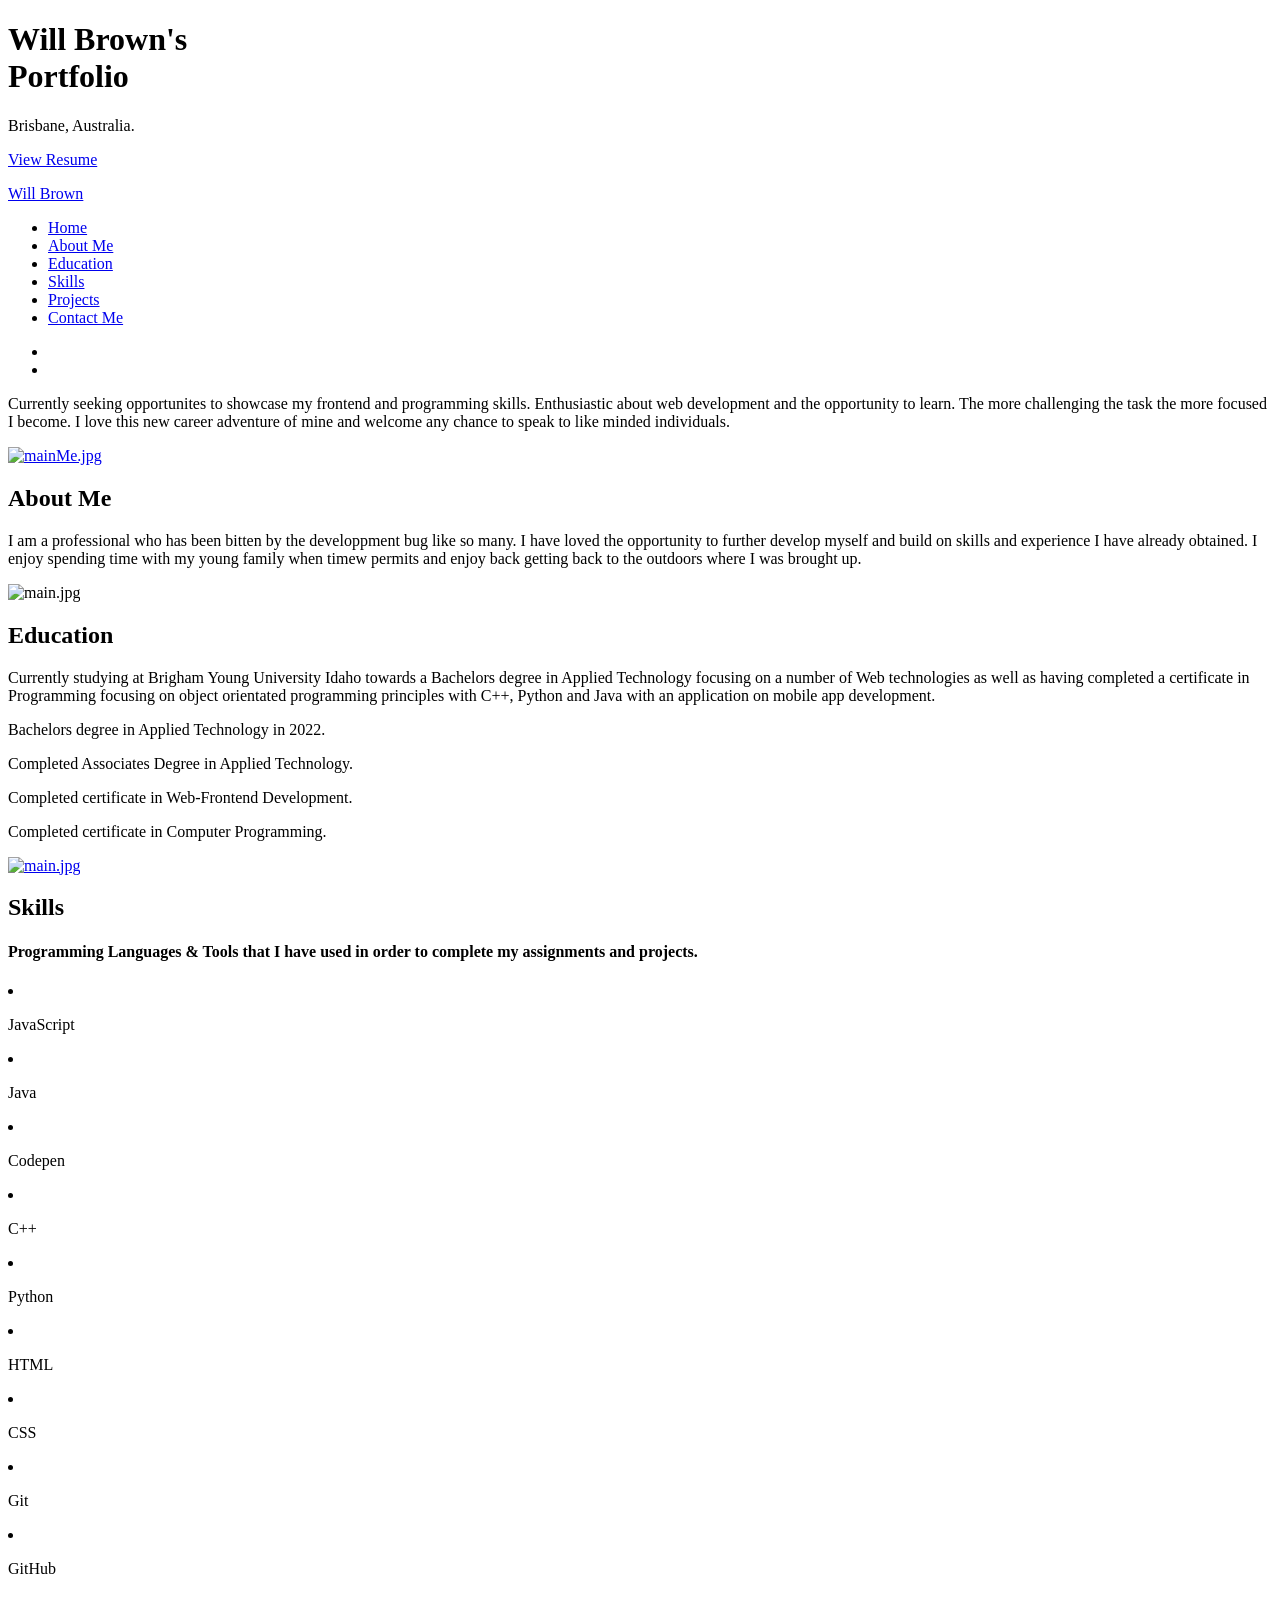
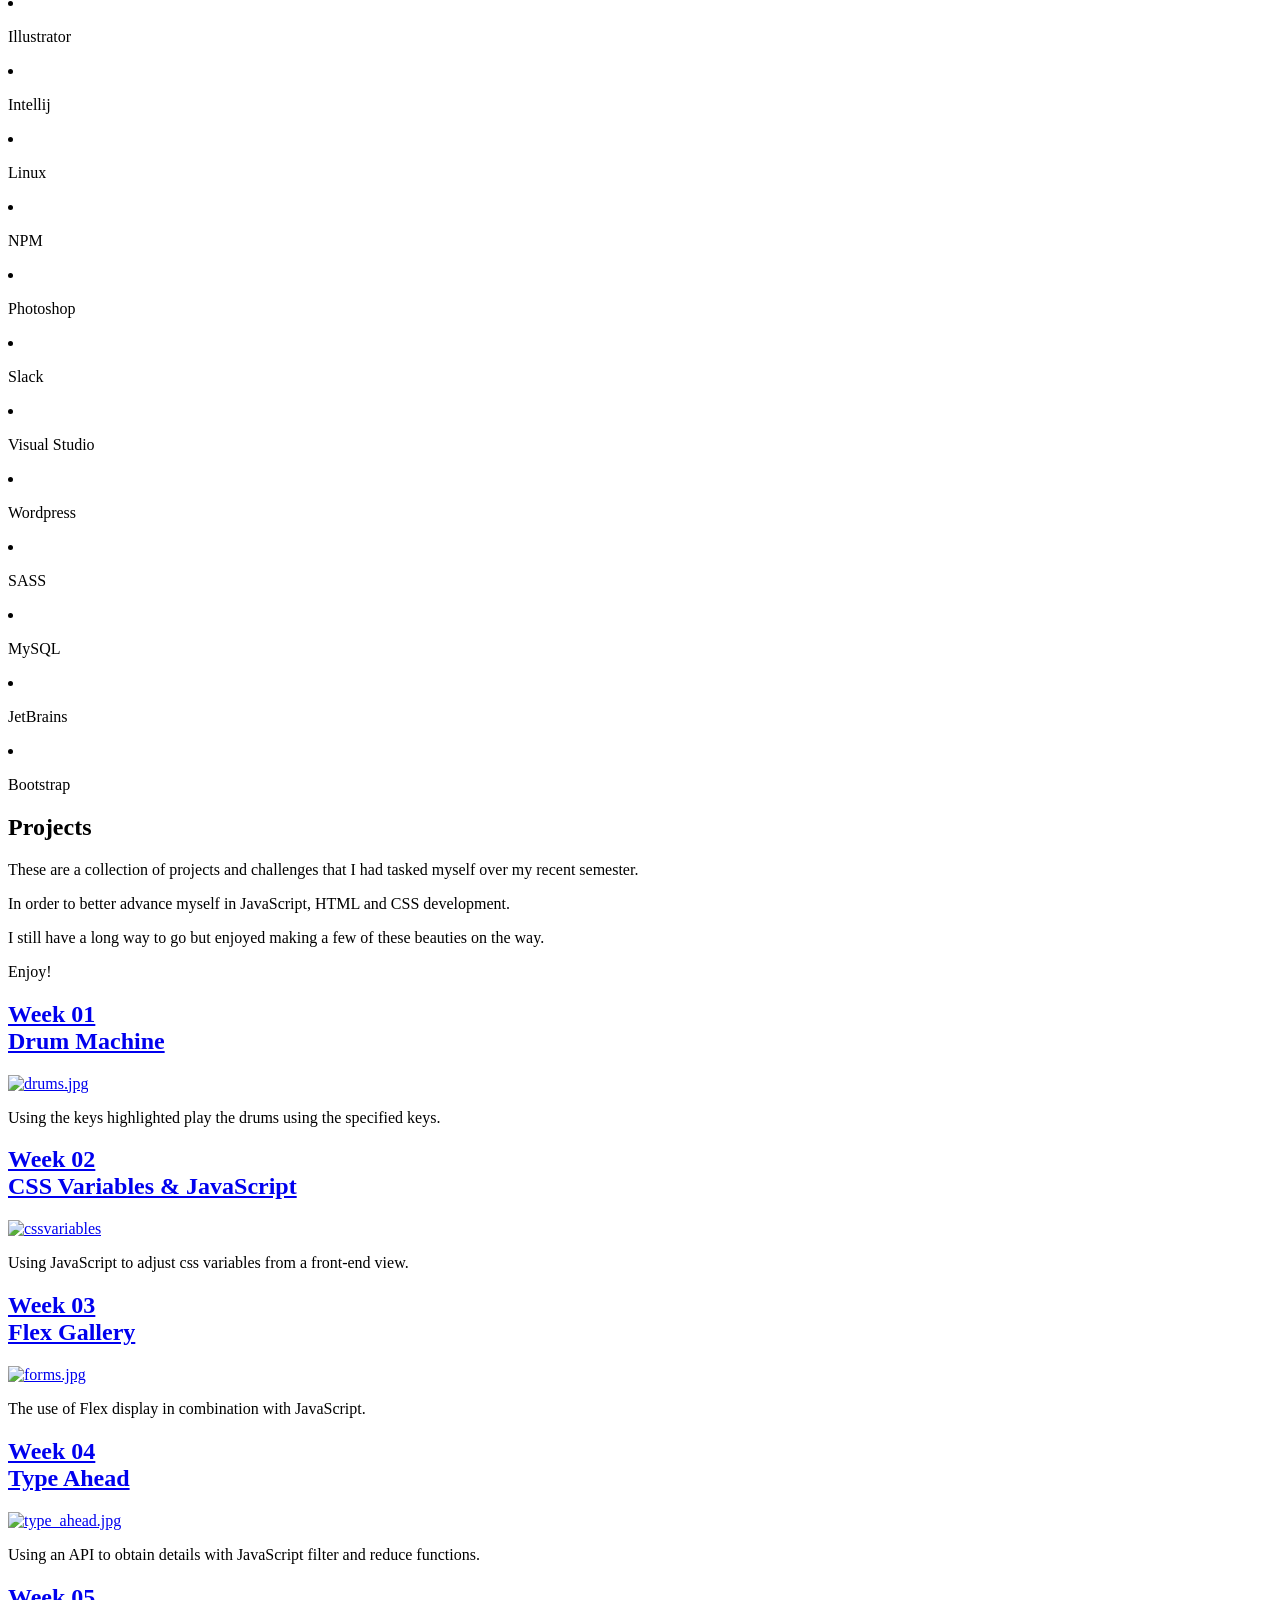
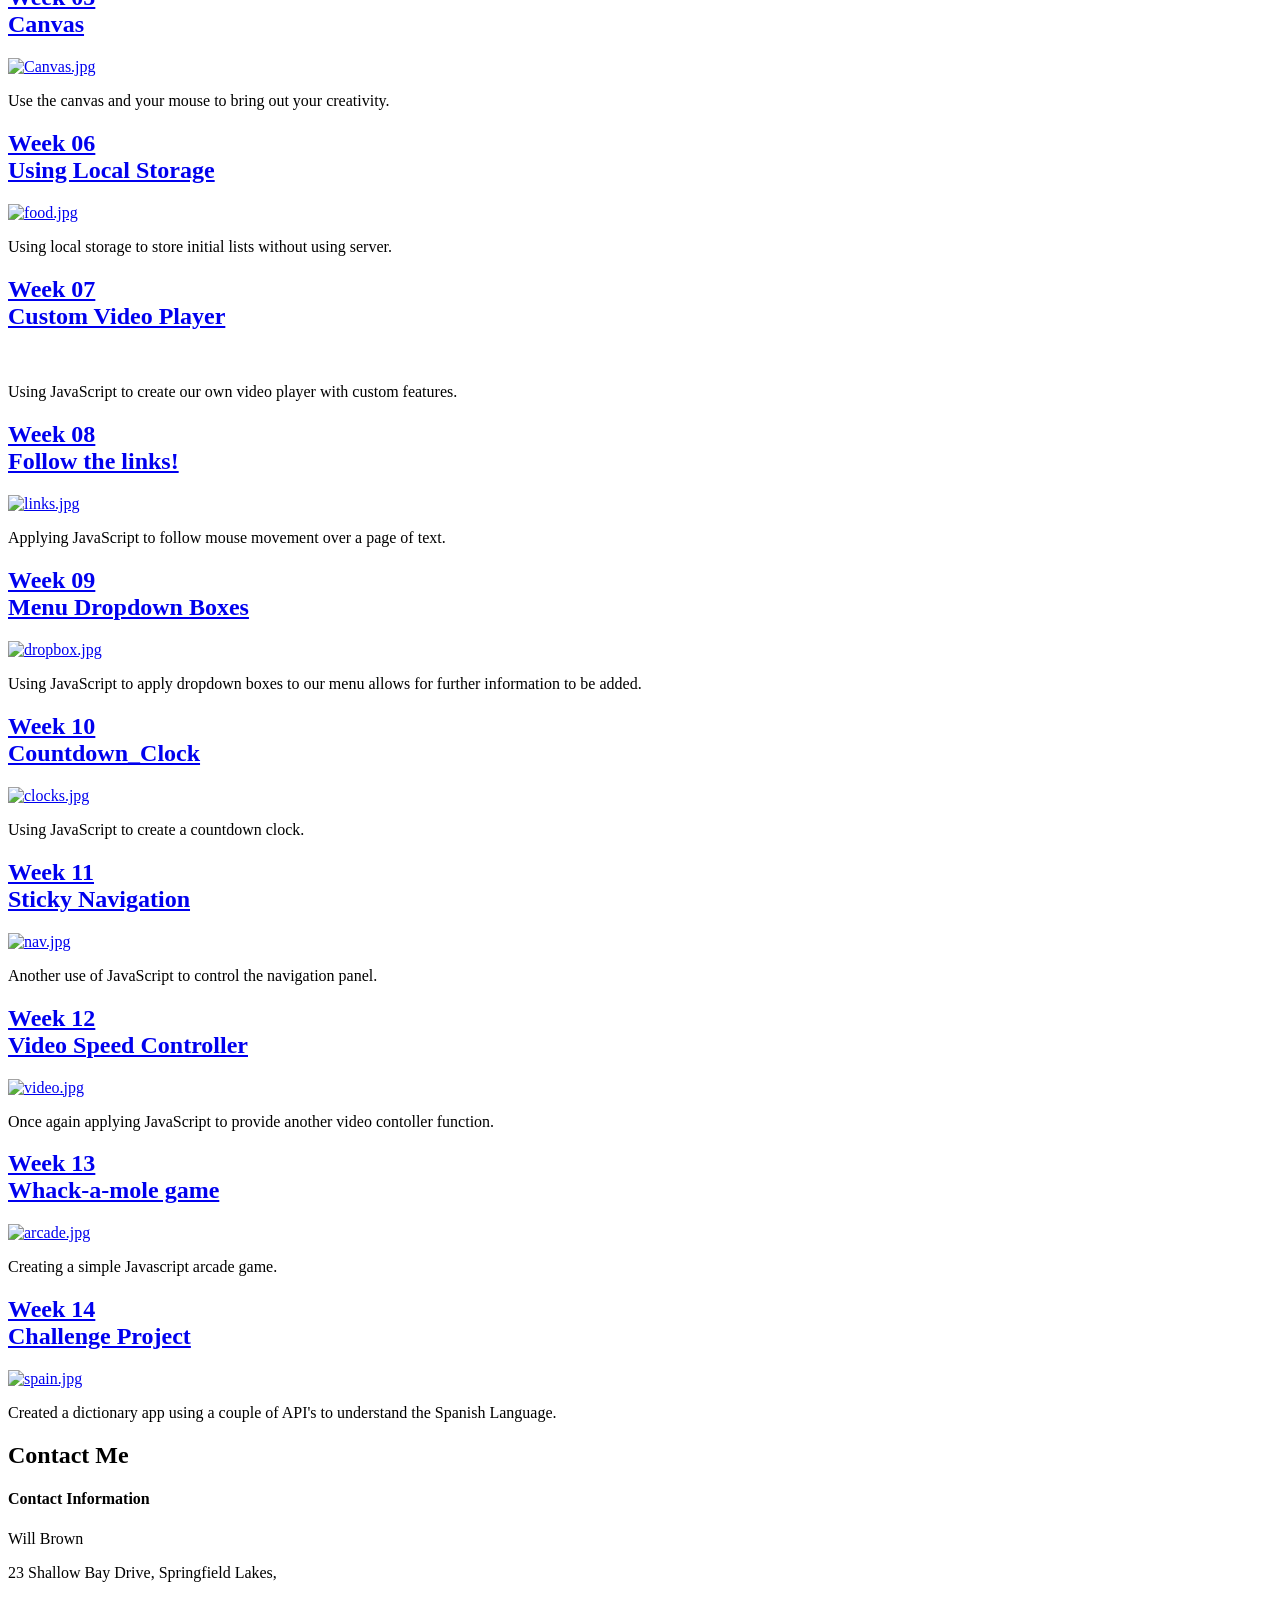
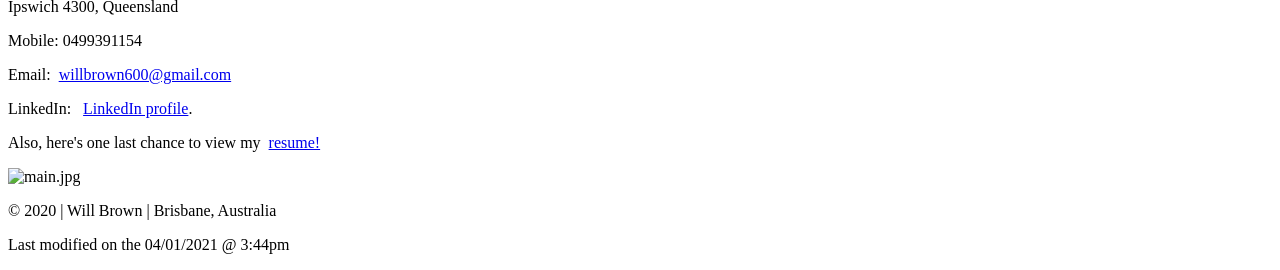
==== index.html @ b80af642 "update" ====
<!DOCTYPE HTML>

<html>

<head>
	<title>Will Brown Porfolio</title>
	<meta charset="utf-8" />
	<meta name="viewport" content="width=device-width, initial-scale=1, user-scalable=no" />
	<link rel="stylesheet" href="assets/css/main.css" />
	<noscript>
		<link rel="stylesheet" href="assets/css/noscript.css" /></noscript>
	<link rel="stylesheet" href="https://cdn.jsdelivr.net/gh/devicons/devicon@master/devicon.min.css">

</head>

<body class="is-preload">

	<!-- Wrapper -->
	<div id="wrapper" class="fade-in">

		<!-- Intro -->
		<div id="intro">
			<h1>Will Brown's<br />
				Portfolio</h1>
			<p>Brisbane, Australia.</p>
			<p><a href="./assets/Will Brown 2020 resume2.docx">View Resume</a></p>
			
		</div>

		<!-- Header -->
		<header id="header">
			<a href="index.html" class="logo">Will Brown</a>
		</header>

		<!-- Nav -->
		<nav id="nav">
			<ul class="links">
				<li class="active"><a href="index.html">Home</a></li>
				<li class="active"><a href="index.html#about_me">About Me</a></li>
				<li class="active"><a href="index.html#education">Education</a></li>
				<li class="active"><a href="index.html#skills">Skills</a></li>
				<li class="active"><a href="index.html#projects">Projects</a></li>
				<li class="active"><a href="index.html#contact_me">Contact Me</a></li>


			</ul>
			<ul class="icons">
				<li><a href="https://www.linkedin.com/in/william-brown-a2186661/" class="devicon-linkedin-plain colored"><span
							class="label"></span></a></li>
				<li><a href="https://github.com/willbrown600" class="devicon-github-original colored"><span
							class="label"></span></a></li>
			</ul>
		</nav>

		<!-- Main -->
		<div id="main">

			<!-- Featured Post -->
			<article class="post featured">
				<header class="major">

					<p>Currently seeking opportunites to showcase my frontend and programming skills.

						Enthusiastic about web development and the opportunity to learn.

						The more challenging the task the more focused I become.
						I love this new career adventure of mine and welcome any chance to speak to like minded
						individuals.</p>
				</header>
				<a href="#" class="image_main"><img src="images/links.jpg" alt="mainMe.jpg" width="100%"
						height="540px" /></a>

			</article>

			<!--Article About Me -->

			<article class="post minor">
				<header class="Aminor">
					<h2><a id="about_me">About Me</a></h2>
					<p>I am a professional who has been bitten by the developpment bug like so many.
						I have loved the opportunity to further develop myself and build on skills and experience I have
						already obtained.
						I enjoy spending time with my young family when timew permits and enjoy back getting back to the
						outdoors where I was brought up.
					</p>
					<span>
						<img src="images/dropdown.JPG" alt="main.jpg" width="300px"
						height="440px" />
					</span>
					
				</header>
				

			</article>



			<!--Education -->

			<article class="post minor">
				<header class="minor">
					<h2><a id="education">Education</a></h2>
					<p>Currently studying at Brigham Young University Idaho towards a Bachelors degree in
						Applied Technology focusing on a number of Web technologies as well as having completed a
						certificate in Programming
						focusing on object orientated programming principles with C++, Python and Java with an
						application on
						mobile app development.

						<p>Bachelors degree in Applied Technology in 2022.</p>
						<p>Completed Associates Degree in Applied Technology. </p>
						<p>Completed certificate in Web-Frontend Development.</p>
						<p>Completed certificate in Computer Programming. </p>

				</header>
				<a href="#"><img src="images/grad.jpg" alt="main.jpg" /></a>

			</article>

			<!--Skills -->

			<article class="post-skills">
				<header class="minor">
					<h2><a id="skills">Skills</a></h2>
					<h4>Programming Languages & Tools that I have used in order to complete my assignments and projects.
					</h4>
				</header>

				<section class="skills-list">

					<li class="skills-list">
						<i class="devicon-javascript-plain colored"></i>
						<p class="skill">JavaScript</p>
					</li>
					<li class="skills-list">
						<i class="devicon-java-plain colored"></i>
						<p class="skill">Java</p>
					</li>
					<li class="skills-list">
						<i class="devicon-codepen-plain colored"></i>
						<p class="skill">Codepen</p>
					</li>
					<li class="skills-list">
						<i class="devicon-cplusplus-plain"></i>
						<p class="skill">C++</p>
					</li>
					<li class="skills-list">
						<i class="devicon-python-plain colored"></i>
						<p class="skill">Python</p>
					</li>
					<li class="skills-list">
						<i class="devicon-html5-plain"></i>
						<p class="skill">HTML</p>
					</li>
					<li class="skills-list">
						<i class="devicon-css3-plain colored"></i>
						<p class="skill">CSS</p>
					</li>
					<li class="skills-list">
						<i class="devicon-git-plain colored"></i>
						<p class="skill">Git</p>
					</li>
					<li class="skills-list">
						<i class="devicon-github-original colored"></i>
						<p class="skill">GitHub</p>
					</li>
					<li class="skills-list">
						<i class="devicon-illustrator-plain colored"></i>
						<p class="skill">Illustrator</p>
					</li>
					<li class="skills-list">
						<i class="devicon-intellij-plain colored"></i>
						<p class="skill">Intellij</p>
					</li>
					<li class="skills-list">
						<i class="devicon-linux-plain colored"></i>
						<p class="skill">Linux</p>
					</li>
					<li class="skills-list">
						<i class="devicon-npm-original-wordmark colored"></i>
						<p class="skill">NPM</p>
					</li>
					<li class="skills-list">
						<i class="devicon-illustrator-plain colored"></i>
						<p class="skill">Photoshop</p>
					</li>
					<li class="skills-list">
						<i class="devicon-visualstudio-plain colored"></i>
						<p class="skill">Slack</p>
					</li>
					<li class="skills-list">
						<i class="devicon-slack-plain colored"></i>
						<p class="skill">Visual Studio</p>
					</li>
					<li class="skills-list">
						<i class="devicon-wordpress-plain colored"></i>
						<p class="skill">Wordpress</p>
					</li>
					<li class="skills-list">
						<i class="devicon-sass-original colored"></i>
						<p class="skill">SASS</p>
					</li>
					<li class="skills-list">
						<i class="devicon-mysql-plain colored"></i>
						<p class="skill">MySQL</p>
					</li>
					<li class="skills-list">
						<i class="devicon-jetbrains-plain colored"></i>
						<p class="skill">JetBrains</p>
					</li>
					<li class="skills-list">
						<i class="devicon-bootstrap-plain colored"></i>
						<p class="skill">Bootstrap</p>
					</li>

				</section>


			</article>


			<!--Projects -->

			<article class="post_minor">
				<header class="minor">
					<h2><a id="projects">Projects</a></h2>
					<p>These are a collection of projects and challenges that I had tasked myself over my recent
						semester. <br>
						<p>In order to better advance myself in JavaScript, HTML and CSS development. </p>
						<p>I still have a long way to go but enjoyed making a few of these beauties on the way.</p>
						<p> Enjoy! </p>
				</header>


			</article>
			<section class="posts">
				<article>
					<header>
						<h2><a href="./Web_work/TeamActivity09/drums.html">Week 01<br />
								Drum Machine</a></h2>
					</header>
					<a href="/TeamActivity09/drums.html" class="image fit"><img src="images/drums.jpg"
							alt="drums.jpg" /></a>
					<p>Using the keys highlighted play the drums using the specified keys.</p>

				</article>

				<article>
					<header>
						<h2><a href="./Week02/cssvariables.html">Week 02<br />
								CSS Variables & JavaScript</a></h2>
					</header>
					<a href="./Week02/cssvariables.html" class="image fit"><img src="images/Css_Variables.jpg"
							alt="cssvariables" height="400px" /></a>
					<p>Using JavaScript to adjust css variables from a front-end view.</p>

				</article>

				<article>
					<header>

						<h2><a href="./Week03/flex-gallery/flex_gallery.html">Week 03<br />
								Flex Gallery</a></h2>
					</header>
					<a href="./Week03/flex-gallery/flex_gallery.html" class="image fit"><img src="images/forms.jpg"
							alt="forms.jpg" /></a>
					<p>The use of Flex display in combination with JavaScript.</p>

				</article>

				<article>
					<header>

						<h2><a href="./Week04/Ajax_Type_Ahead/Ajax_type_ahead.html">Week 04<br />
								Type Ahead</a></h2>
					</header>
					<a href="./Week04/Ajax_Type_Ahead/Ajax_type_ahead.html" class="image fit"><img
							src="images/type_ahead.jpg" alt="type_ahead.jpg" /></a>
					<p>Using an API to obtain details with JavaScript filter and reduce functions.</p>

				</article>

				<article>
					<header>

						<h2><a href="./Week05/canvas/canvas.html">Week 05<br />
								Canvas</a></h2>
					</header>
					<a href="./Week05/canvas/canvas.html" class="image fit"><img src="images/Canvas.jpg"
							alt="Canvas.jpg" height="400px" /></a>
					<p>Use the canvas and your mouse to bring out your creativity.</p>

				</article>

				<article>
					<header>

						<h2><a href="./Week06/LocalStorage/index.html">Week 06<br />
								Using Local Storage</a></h2>
					</header>
					<a href="./Week06/LocalStorage/index.html" class="image fit"><img src="images/food.jpg"
							alt="food.jpg" /></a>
					<p>Using local storage to store initial lists without using server.</p>

				</article>

				<article>
					<header>

						<h2><a href="./Week07/Custom_video_html_player/Custom_video_player.html">Week 07<br />
								Custom Video Player</a></h2>
					</header>
					<a href="./Week07/Custom_video_html_player/Custom_video_player.html" class="image fit"><img
							src="images/video_player.jpg" alt="" /></a>
					<p>Using JavaScript to create our own video player with custom features.</p>

				</article>

				<article>
					<header>

						<h2><a href="./Week08a/Follow_links/index.html">Week 08<br />
								Follow the links!</a></h2>
					</header>
					<a href="./Week08a/Follow_links/index.html" class="image fit"><img src="images/links.jpg"
							alt="links.jpg" /></a>
					<p>Applying JavaScript to follow mouse movement over a page of text.</p>

				</article>

				<article>
					<header>

						<h2><a href="./Week09/Stripe_dropdown/index.html">Week 09<br />
								Menu Dropdown Boxes</a></h2>
					</header>
					<a href="./Week09/Stripe_dropdown/index.html" class="image fit"><img src="images/dropbox.jpg"
							alt="dropbox.jpg" height="400px" /></a>
					<p>Using JavaScript to apply dropdown boxes to our menu allows for further information to be added.
					</p>

				</article>

				<article>
					<header>

						<h2><a href="./Week10/Countdown_Clock/index.html">Week 10<br />
								Countdown_Clock</a></h2>
					</header>
					<a href="./Week10/Countdown_Clock/index.html" class="image fit"><img src="images/clocks.jpg"
							alt="clocks.jpg" height="400px" /></a>
					<p>Using JavaScript to create a countdown clock.</p>

				</article>

				<article>
					<header>

						<h2><a href="./Week10/Sticky_Nav/Sticky.html">Week 11<br />
								Sticky Navigation</a></h2>
					</header>
					<a href="./Week10/Sticky_Nav/Sticky.html" class="image fit"><img src="images/nav.jpg" alt="nav.jpg"
							height="400px" /></a>
					<p>Another use of JavaScript to control the navigation panel.</p>

				</article>

				<article>
					<header>

						<h2><a href="./Week10/Video_Speed_Controller/index.html">Week 12<br />
								Video Speed Controller</a></h2>
					</header>
					<a href="./Week10/Video_Speed_Controller/index.html" class="image fit"><img src="images/video.jpg"
							alt="video.jpg" height="400px" /></a>
					<p>Once again applying JavaScript to provide another video contoller function.</p>

				</article>

				<article>
					<header>

						<h2><a href="./Week10/Whack-A-Mole_game/index.html">Week 13<br />
								Whack-a-mole game</a></h2>
					</header>
					<a href="./Week10/Whack-A-Mole_game/index.html" class="image fit"><img src="images/arcade.jpg"
							alt="arcade.jpg" /></a>
					<p>Creating a simple Javascript arcade game.</p>

				</article>

				<article>
					<header>

						<h2><a href="./Block2Challenge/index.html">Week 14<br />
								Challenge Project</a></h2>
					</header>
					<a href="./Block2Challenge/" class="image fit"><img src="images/spain.jpg" alt="spain.jpg"
							height='400px' /></a>
					<p>Created a dictionary app using a couple of API's to understand the Spanish Language.</p>

				</article>
			</section>

			<!--Contact Me -->

			<article class="post minor">
				<header class="minor">
					<h2><a id="contact_me">Contact Me</a></h2>
					
					<h4>Contact Information</h4>
					<p>Will Brown</p>
					<p>23 Shallow Bay Drive, Springfield Lakes,</p>
					<p>Ipswich 4300, Queensland</p>
					<p>Mobile: 0499391154</p>
					<p>Email: &nbsp;<a href="willbrown600@gmail.com" class="elinks">willbrown600@gmail.com</a> </p>
					<p>LinkedIn: &nbsp; <a href="https://www.linkedin.com/in/william-brown-a2186661/" class="elinks">
							LinkedIn profile</a>.</p>
					
					<p> Also, here's one last chance to view my &nbsp<a href="./assets/Will Brown 2020 resume2.docx" class="elinks">resume!</a> </p>
				</header>
				<img src="./images/Screenshot_2021-01-02 Google Maps.png" width="400px" alt="main.jpg" /></a>

			</article>

		</div>

		<!-- Footer -->
		<footer id="footer">

			<p>&copy; 2020 | Will Brown | Brisbane, Australia
				<br>
			<p>Last modified on the 04/01/2021 @ 3:44pm</p>

		</footer>


	</div>

	<!-- Scripts -->
	<script src="assets/js/jquery.min.js"></script>
	<script src="assets/js/jquery.scrollex.min.js"></script>
	<script src="assets/js/jquery.scrolly.min.js"></script>
	<script src="assets/js/browser.min.js"></script>
	<script src="assets/js/breakpoints.min.js"></script>
	<script src="assets/js/util.js"></script>
	<script src="assets/js/main.js"></script>
	<script src="/assets/js/dropdownBoxes.js"></script>

</body>

</html>
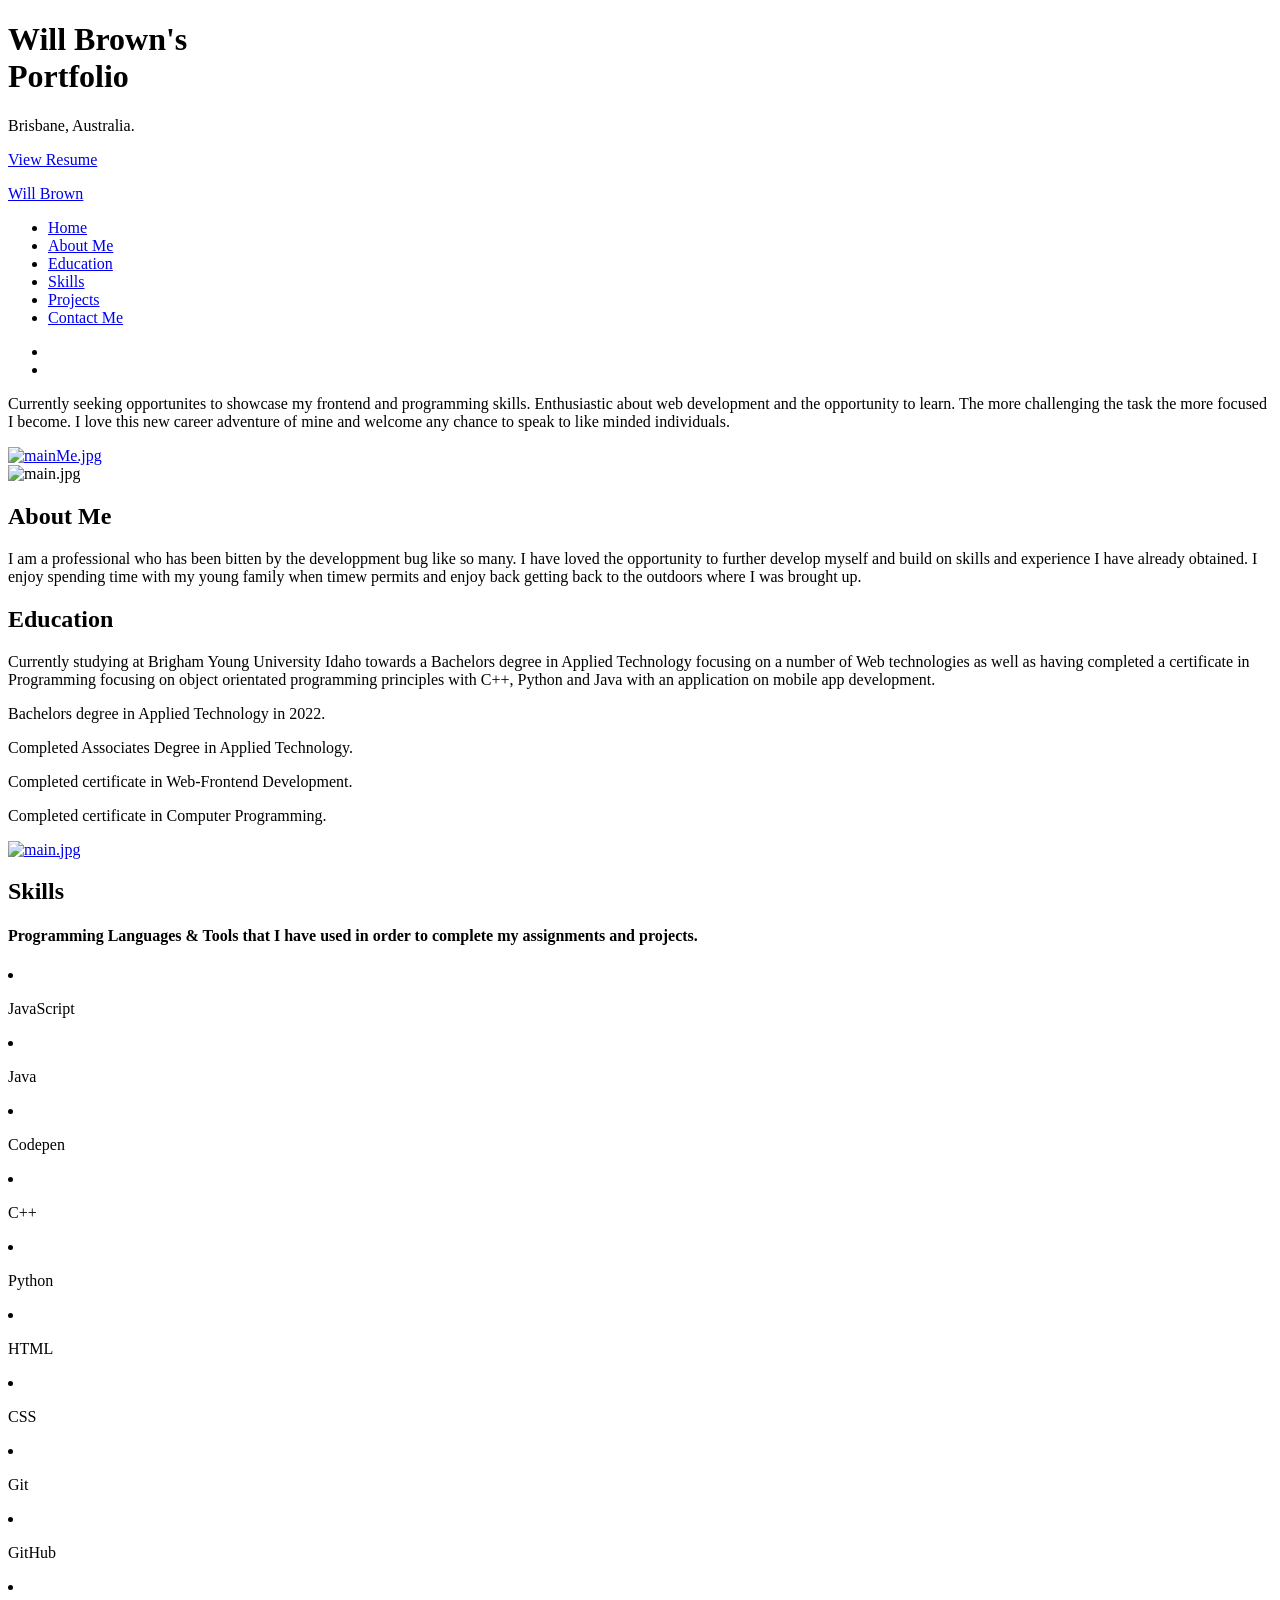
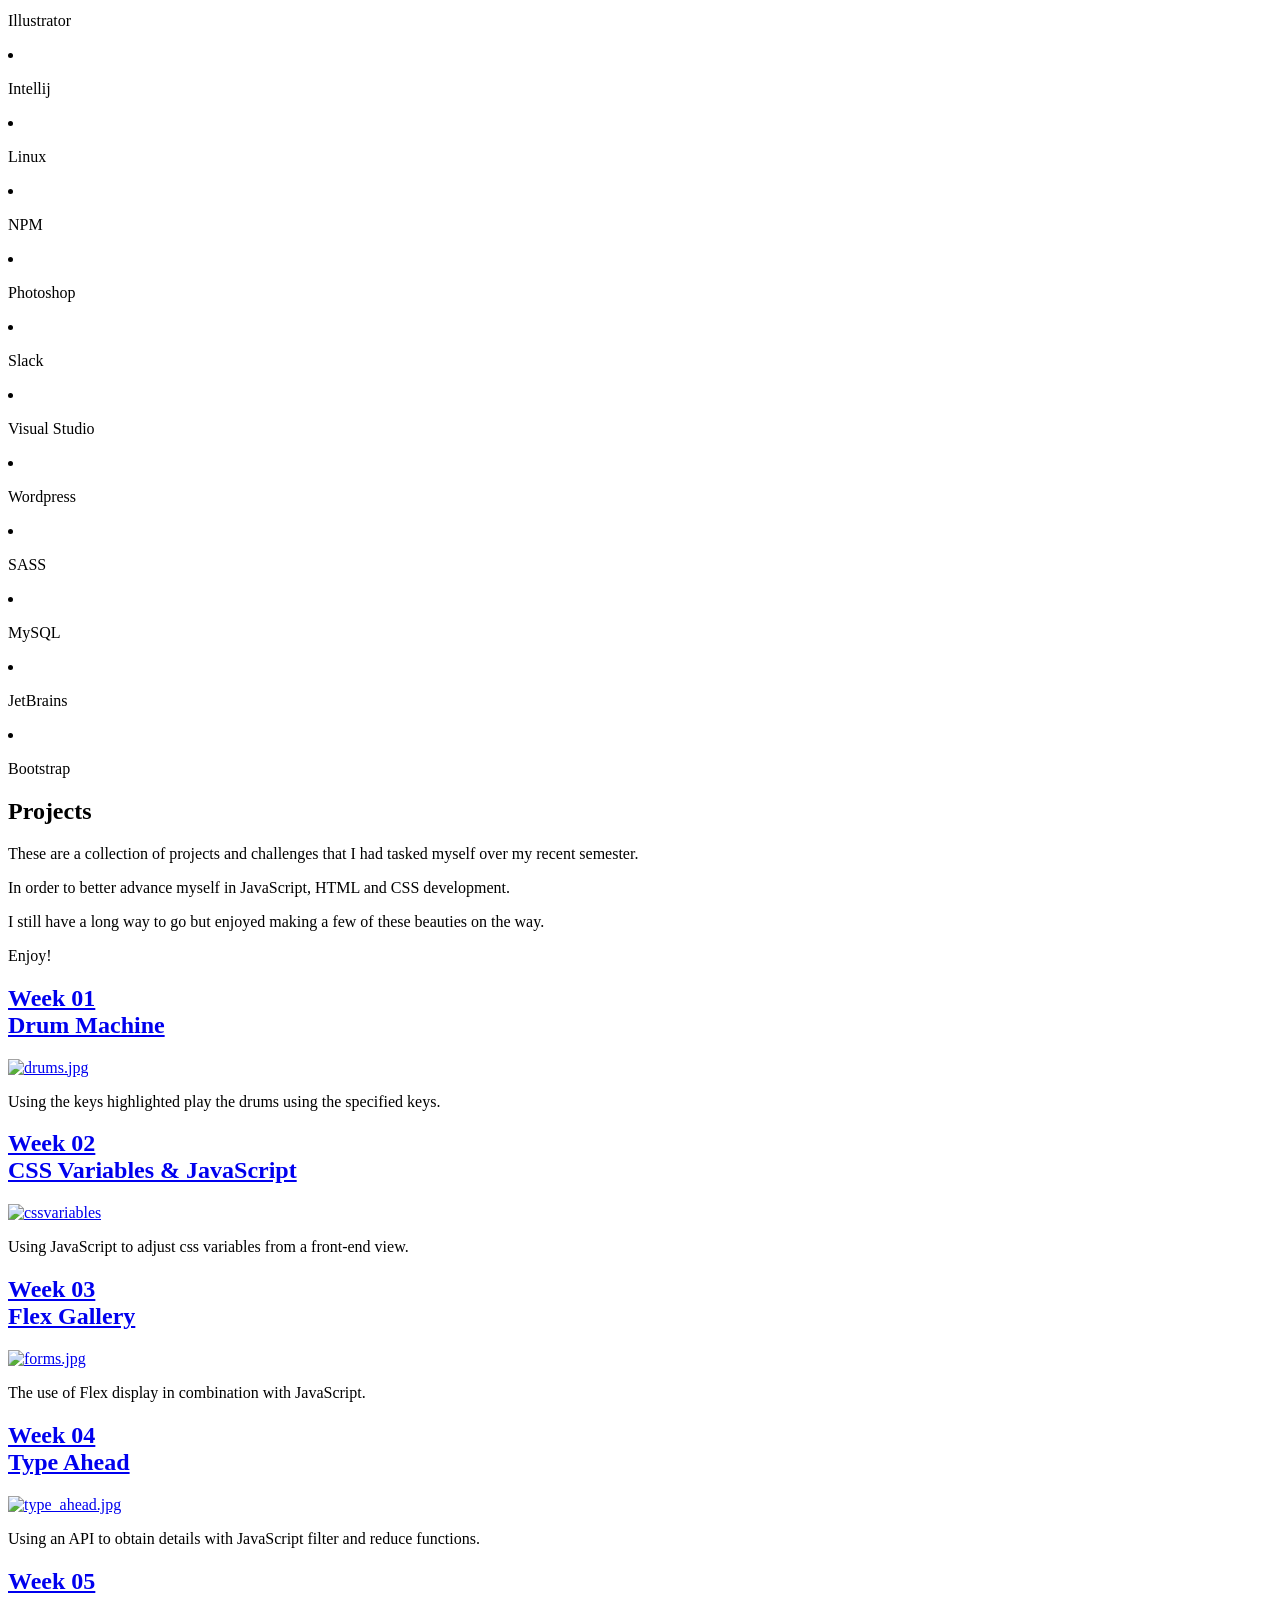
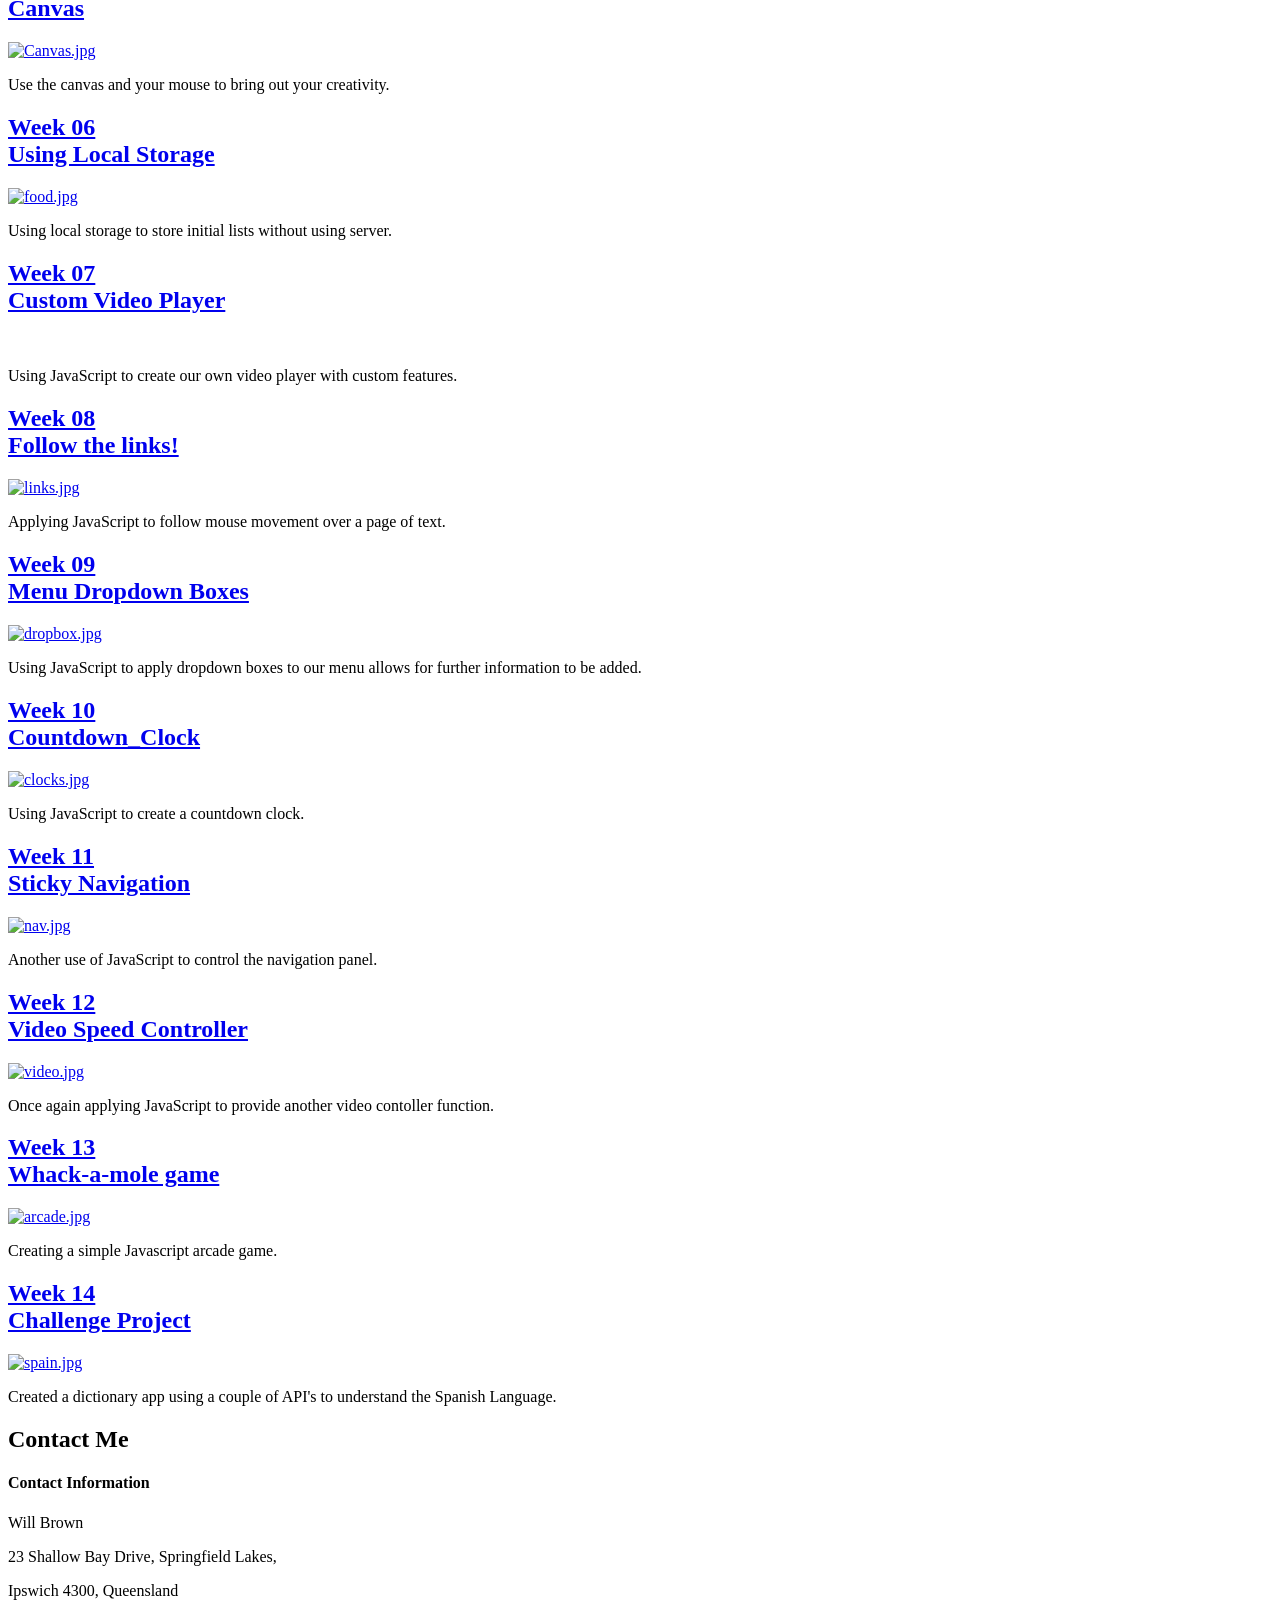
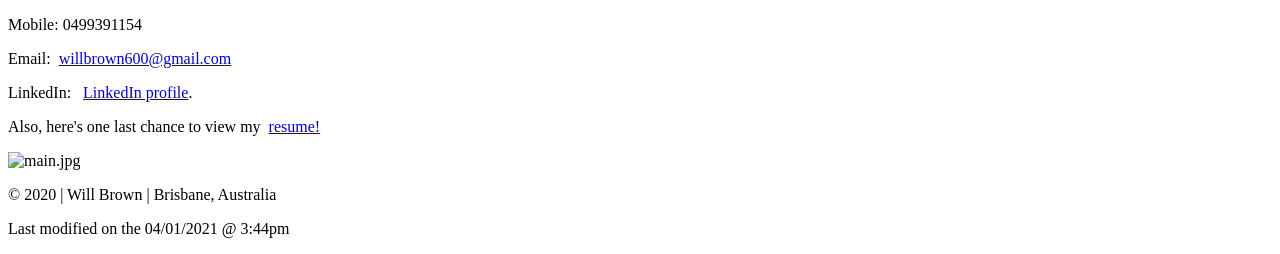
==== commit 0d3a73ae: "update" ====
--- a/index.html
+++ b/index.html
@@ -76,6 +76,10 @@
 
 			<article class="post minor">
 				<header class="Aminor">
+					<span>
+						<img src="images/dropdown.JPG" alt="main.jpg" width="300px"
+						height="440px" />
+					</span>
 					<h2><a id="about_me">About Me</a></h2>
 					<p>I am a professional who has been bitten by the developpment bug like so many.
 						I have loved the opportunity to further develop myself and build on skills and experience I have
@@ -83,10 +87,7 @@
 						I enjoy spending time with my young family when timew permits and enjoy back getting back to the
 						outdoors where I was brought up.
 					</p>
-					<span>
-						<img src="images/dropdown.JPG" alt="main.jpg" width="300px"
-						height="440px" />
-					</span>
+					
 					
 				</header>
 				
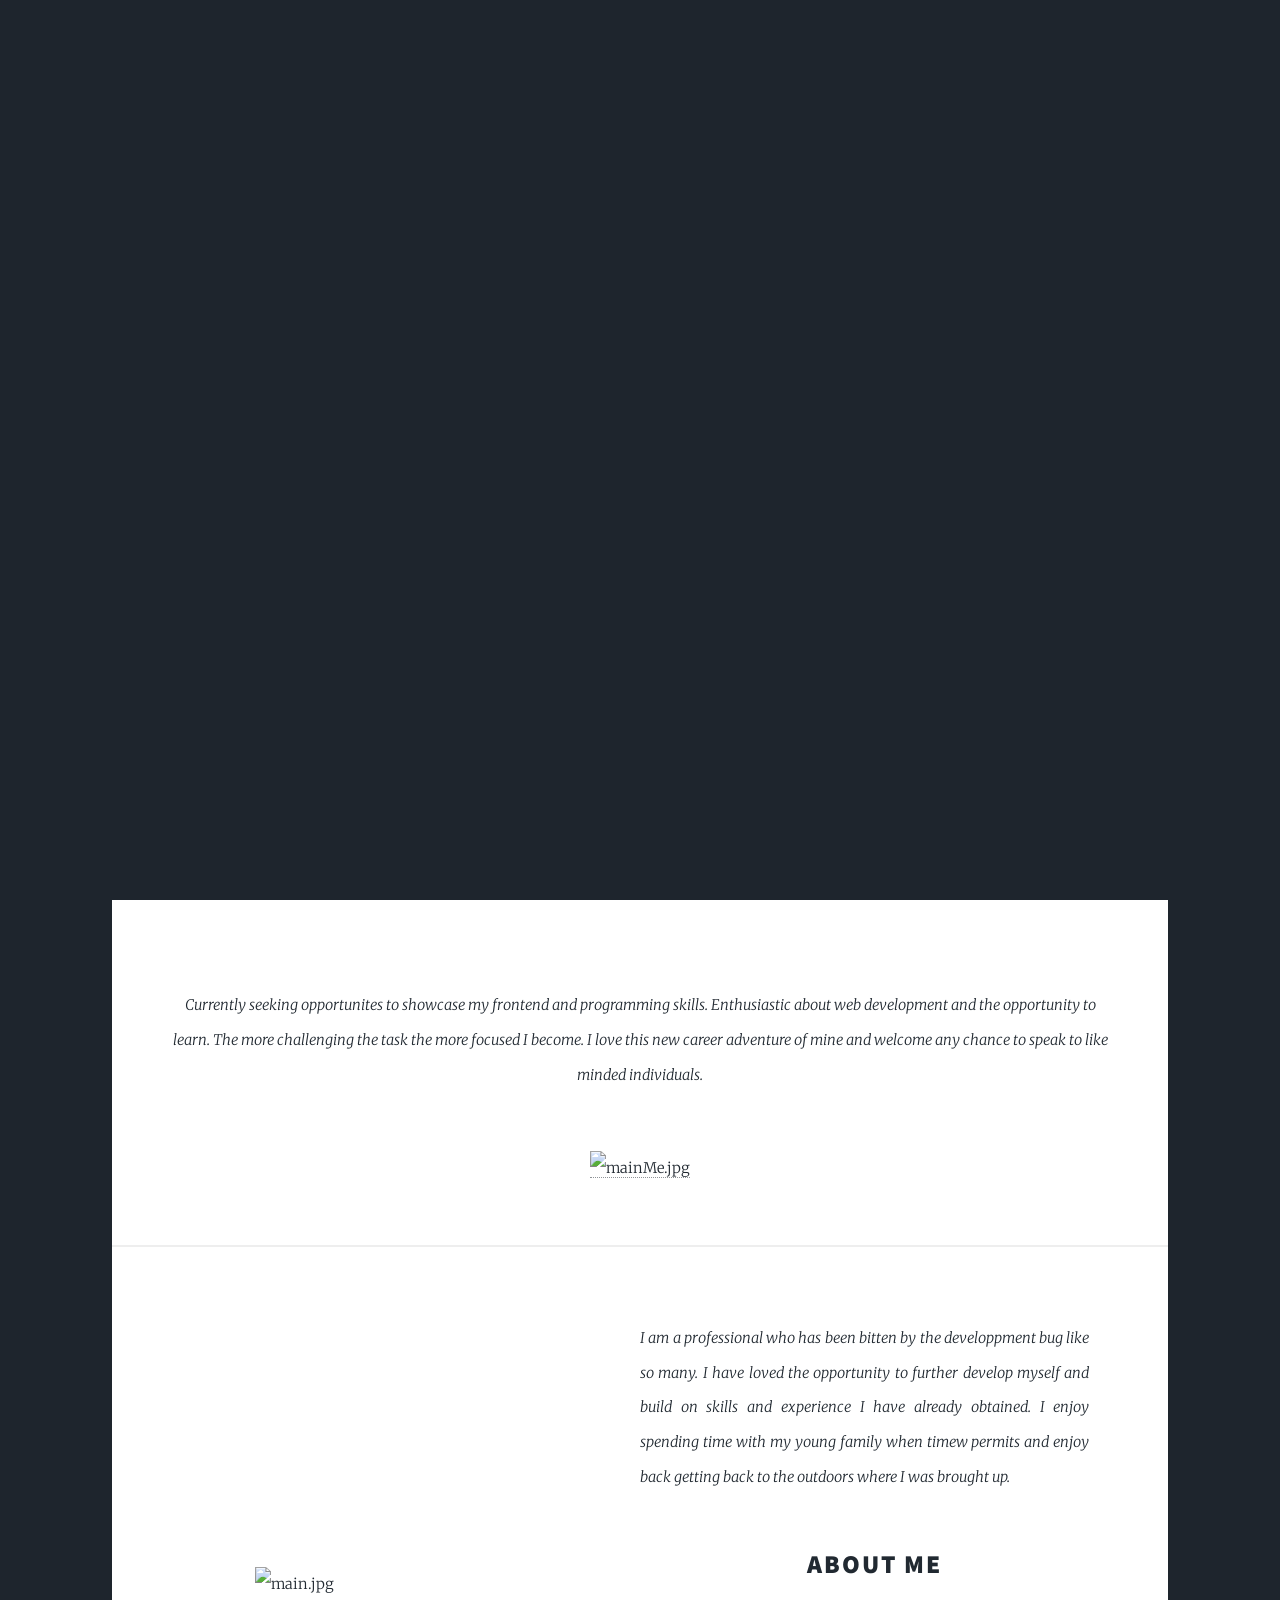
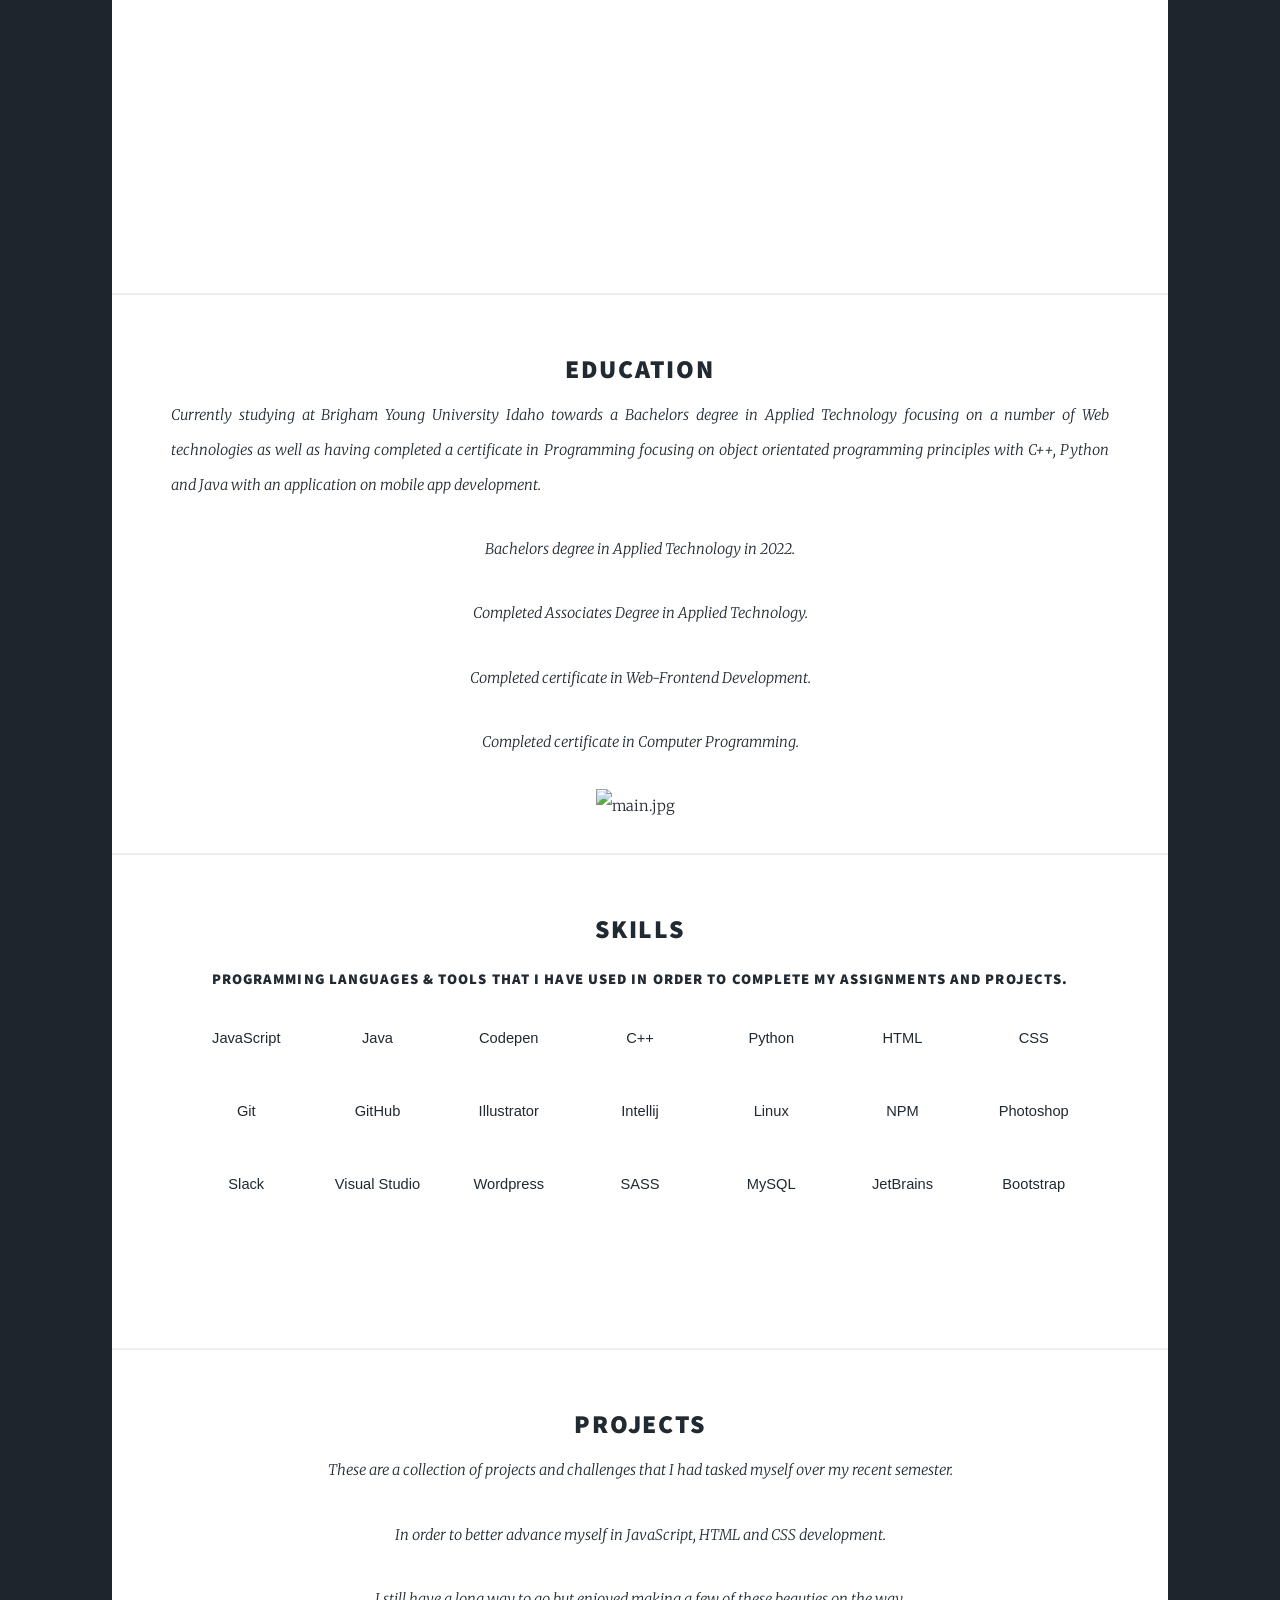
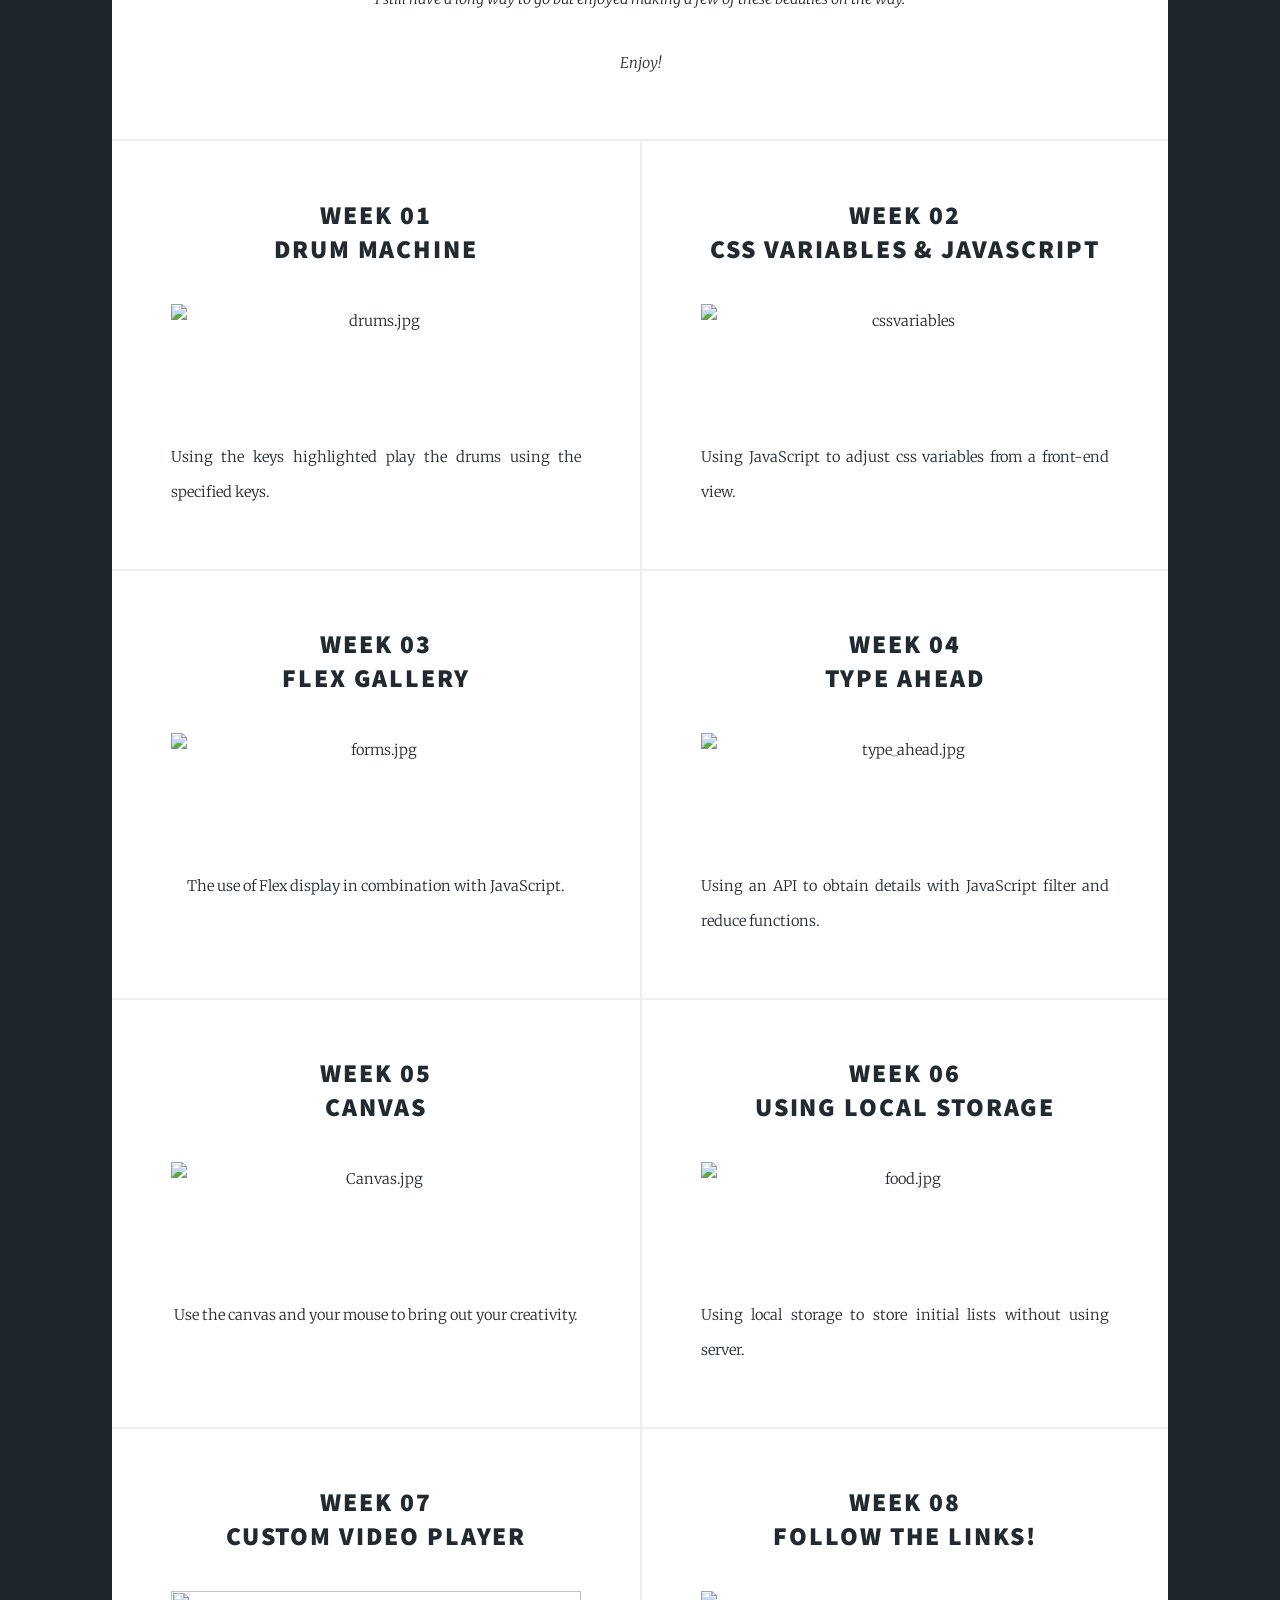
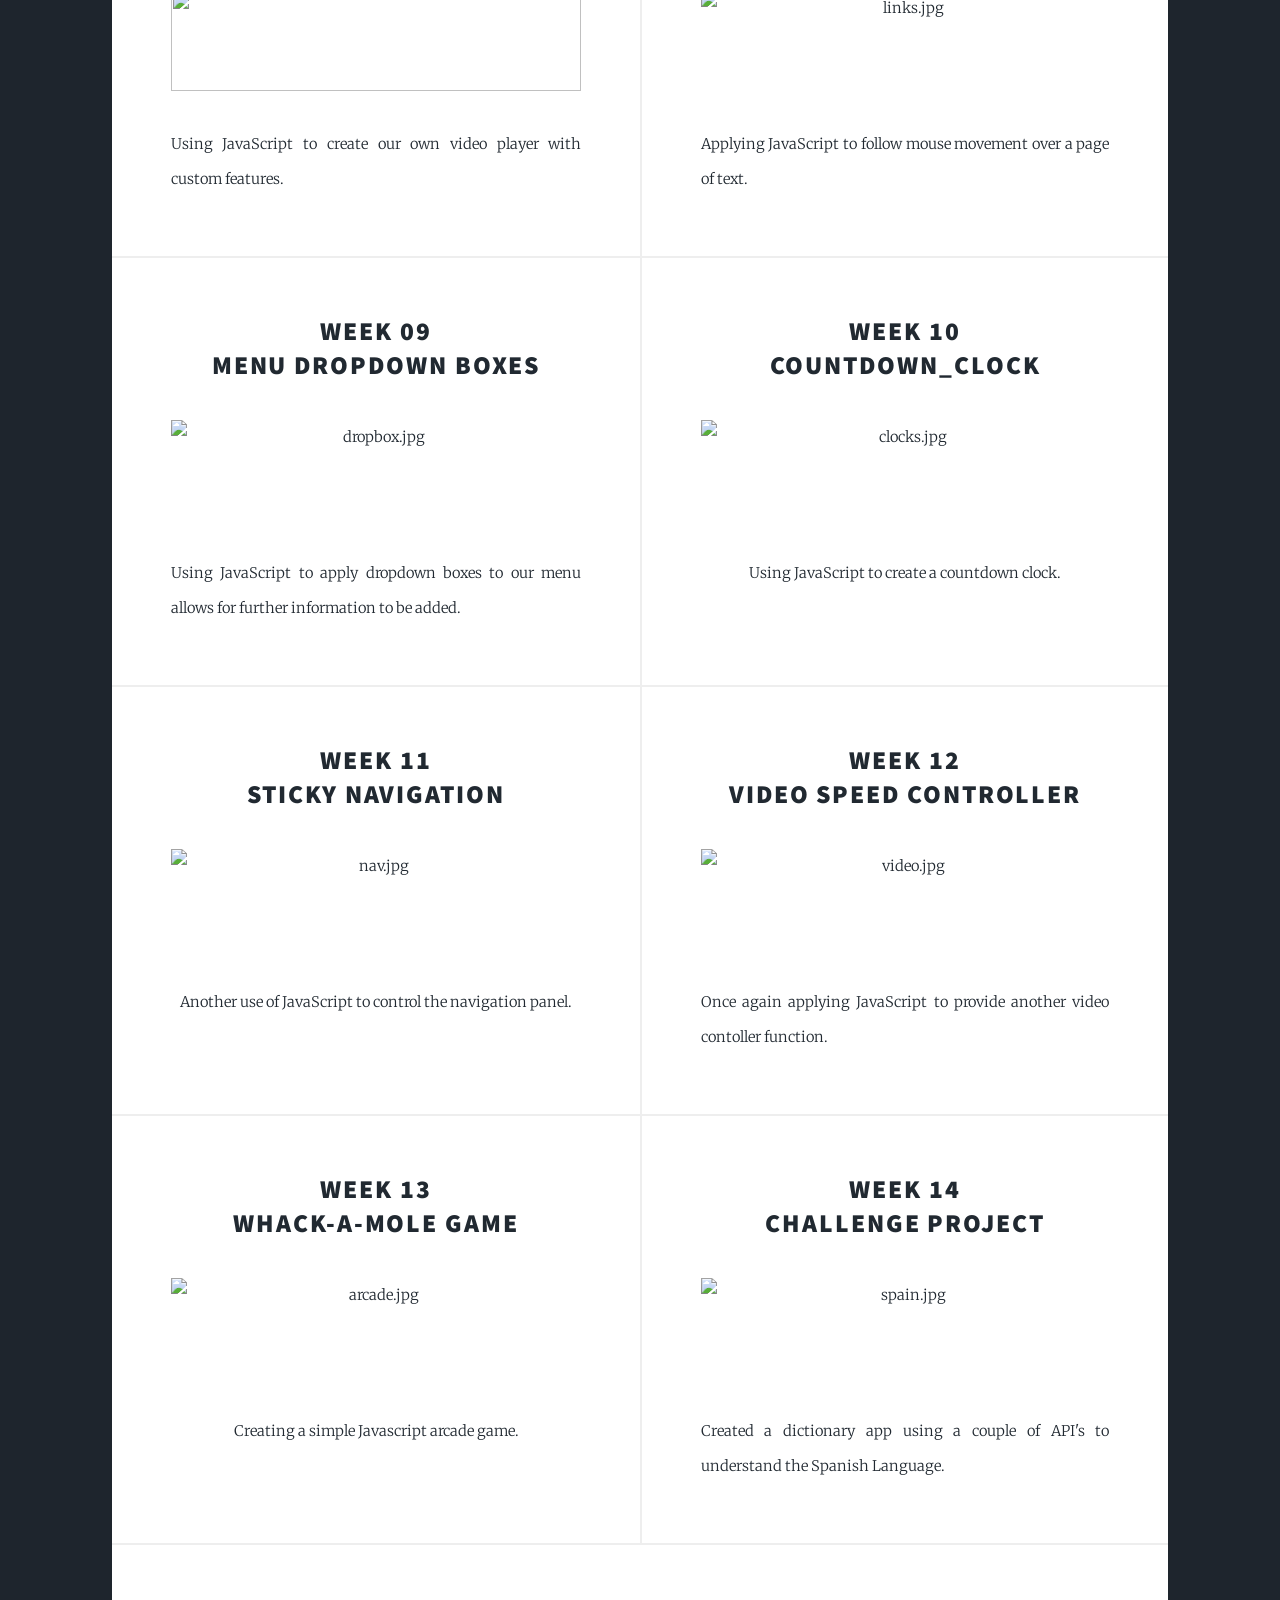
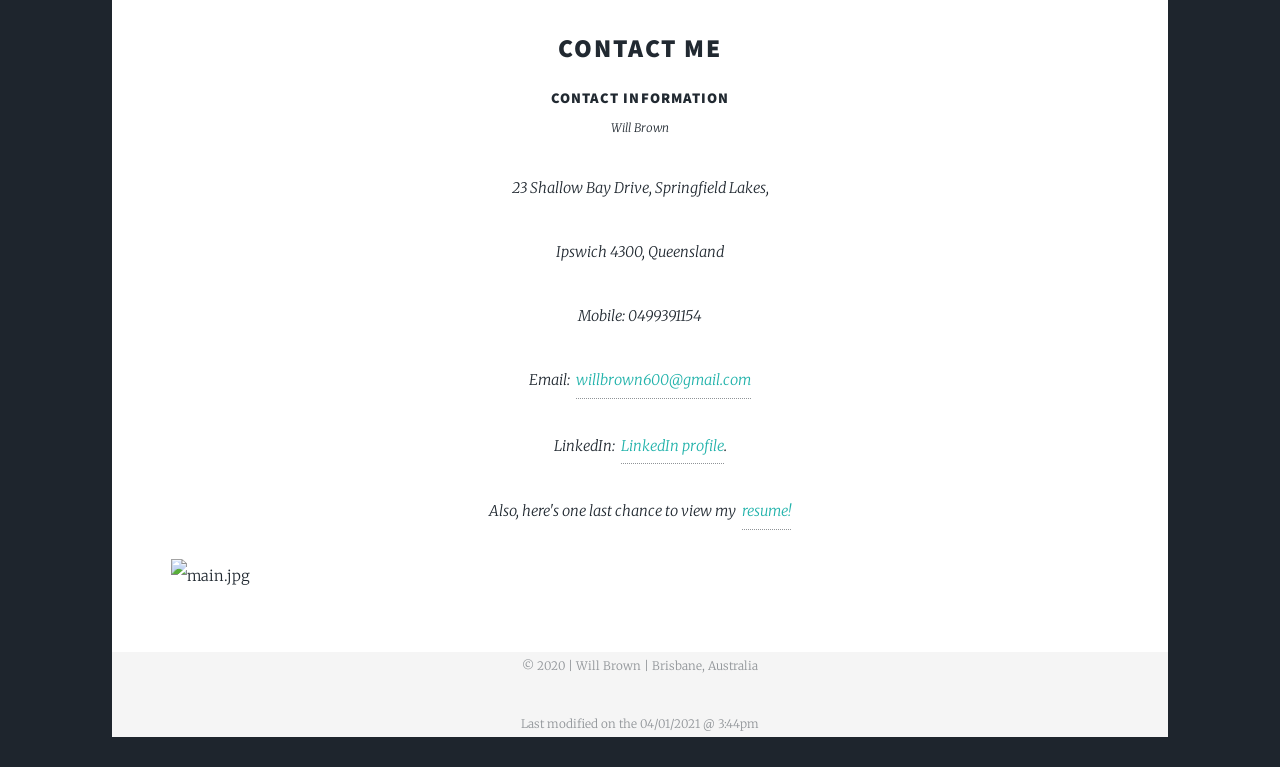
==== commit e0959cb1: "update" ====
--- a/index.html
+++ b/index.html
@@ -24,7 +24,7 @@
 				Portfolio</h1>
 			<p>Brisbane, Australia.</p>
 			<p><a href="./assets/Will Brown 2020 resume2.docx">View Resume</a></p>
-			
+
 		</div>
 
 		<!-- Header -->
@@ -45,8 +45,8 @@
 
 			</ul>
 			<ul class="icons">
-				<li><a href="https://www.linkedin.com/in/william-brown-a2186661/" class="devicon-linkedin-plain colored"><span
-							class="label"></span></a></li>
+				<li><a href="https://www.linkedin.com/in/william-brown-a2186661/"
+						class="devicon-linkedin-plain colored"><span class="label"></span></a></li>
 				<li><a href="https://github.com/willbrown600" class="devicon-github-original colored"><span
 							class="label"></span></a></li>
 			</ul>
@@ -76,19 +76,18 @@
 
 			<article class="post minor">
 				<header class="Aminor">
-					<span>
-						<img src="images/dropdown.JPG" alt="main.jpg" width="300px"
-						height="440px" />
-					</span>
+
+					<img src="images/dropdown.JPG" alt="main.jpg" />
+
 					<h2><a id="about_me">About Me</a></h2>
+
 					<p>I am a professional who has been bitten by the developpment bug like so many.
 						I have loved the opportunity to further develop myself and build on skills and experience I have
 						already obtained.
 						I enjoy spending time with my young family when timew permits and enjoy back getting back to the
 						outdoors where I was brought up.
 					</p>
-					
-					
+
 				</header>
 				
 
@@ -98,7 +97,7 @@
 
 			<!--Education -->
 
-			<article class="post minor">
+			<article class="post_Bminor">
 				<header class="minor">
 					<h2><a id="education">Education</a></h2>
 					<p>Currently studying at Brigham Young University Idaho towards a Bachelors degree in
@@ -114,7 +113,7 @@
 						<p>Completed certificate in Computer Programming. </p>
 
 				</header>
-				<a href="#"><img src="images/grad.jpg" alt="main.jpg" /></a>
+				<img src="images/grad.jpg" alt="main.jpg" />
 
 			</article>
 
@@ -408,7 +407,7 @@
 			<article class="post minor">
 				<header class="minor">
 					<h2><a id="contact_me">Contact Me</a></h2>
-					
+
 					<h4>Contact Information</h4>
 					<p>Will Brown</p>
 					<p>23 Shallow Bay Drive, Springfield Lakes,</p>
@@ -417,8 +416,9 @@
 					<p>Email: &nbsp;<a href="willbrown600@gmail.com" class="elinks">willbrown600@gmail.com</a> </p>
 					<p>LinkedIn: &nbsp; <a href="https://www.linkedin.com/in/william-brown-a2186661/" class="elinks">
 							LinkedIn profile</a>.</p>
-					
-					<p> Also, here's one last chance to view my &nbsp<a href="./assets/Will Brown 2020 resume2.docx" class="elinks">resume!</a> </p>
+
+					<p> Also, here's one last chance to view my &nbsp<a href="./assets/Will Brown 2020 resume2.docx"
+							class="elinks">resume!</a> </p>
 				</header>
 				<img src="./images/Screenshot_2021-01-02 Google Maps.png" width="400px" alt="main.jpg" /></a>
 
@@ -431,7 +431,7 @@
 
 			<p>&copy; 2020 | Will Brown | Brisbane, Australia
 				<br>
-			<p>Last modified on the 04/01/2021 @ 3:44pm</p>
+				<p>Last modified on the 04/01/2021 @ 3:44pm</p>
 
 		</footer>
 
--- a/assets/css/main.css
+++ b/assets/css/main.css
@@ -0,0 +1,4879 @@
+@import url(fontawesome-all.min.css);
+@import url("https://fonts.googleapis.com/css?family=Merriweather:300,700,300italic,700italic|Source+Sans+Pro:900");
+
+
+
+html, body, div, span, applet, object,
+iframe, h1, h2, h3, h4, h5, h6, p, blockquote,
+pre, a, abbr, acronym, address, big, cite,
+code, del, dfn, em, img, ins, kbd, q, s, samp,
+small, strike, strong, sub, sup, tt, var, b,
+u, i, center, dl, dt, dd, ol, ul, li, fieldset,
+form, label, legend, table, caption, tbody,
+tfoot, thead, tr, th, td, article, aside,
+canvas, details, embed, figure, figcaption,
+footer, header, hgroup, menu, nav, output, ruby,
+section, summary, time, mark, audio, video {
+	margin: 0;
+	padding: 0;
+	border: 0;
+	font-size: 100%;
+	font: inherit;
+	vertical-align: baseline;}
+
+article, aside, details, figcaption, figure,
+footer, header, hgroup, menu, nav, section {
+	display: block;}
+
+body {
+	line-height: 1;
+}
+
+ol, ul {
+	list-style: none;
+}
+
+blockquote, q {
+	quotes: none;
+}
+
+	blockquote:before, blockquote:after, q:before, q:after {
+		content: '';
+		content: none;
+	}
+
+table {
+	border-collapse: collapse;
+	border-spacing: 0;
+}
+
+body {
+	-webkit-text-size-adjust: none;
+}
+
+mark {
+	background-color: transparent;
+	color: inherit;
+}
+
+input::-moz-focus-inner {
+	border: 0;
+	padding: 0;
+}
+
+input, select, textarea {
+	-moz-appearance: none;
+	-webkit-appearance: none;
+	-ms-appearance: none;
+	appearance: none;
+}
+
+
+section.skills-list{
+	
+	display: grid;
+	grid-template-columns: 1fr 1fr 1fr 1fr 1fr 1fr 1fr;
+	grid-template-rows: 1fr 1fr 1fr 1fr;
+	padding: 10px;
+	
+}
+p.skill{
+	text-justify: center;
+	text-align: center;
+}
+
+header.minor a#skills, a#projects, a#education, a#about_me, a#contact_me, a#education img, p, h4{
+
+	display: flex;
+	justify-content: center;
+	width: 100%;
+
+}
+
+article.post_minor img{
+
+	justify-items: center;
+
+}
+
+.elinks{
+	color:lightseagreen;
+}
+
+/**************About Me*************/
+
+.Aminor{
+	display:grid;
+	grid-template-columns: 1fr 1fr;
+	align-content: center;
+	justify-content: center;
+	height: 500px;
+
+}
+.Aminor h2{
+	height: 50px;
+}
+
+.Aminor h2 a{
+	
+	align-items: right;
+	justify-content: right;
+	margin: 0 auto;
+	
+}
+.Aminor p{
+	grid-column: 2;
+	margin-top: -300px;
+	padding-right: 20px;
+	
+}
+
+.Aminor img{
+	width: 300px;
+	
+	
+}
+
+Article img{
+	align-self: center;
+	justify-self: center;
+}
+
+.skills-list{
+	display: block;
+	list-style: none;
+	text-align: center;
+	font-family: devicons;
+    overflow-block:inherit;
+    font-style: normal;
+    font-weight: 400;
+    font-variant: normal;
+    text-transform: none;
+    line-height: 3;
+    -webkit-font-smoothing: antialiased;
+	-moz-osx-font-smoothing: grayscale;
+	font-family:'Gill Sans', 'Gill Sans MT', Calibri, 'Trebuchet MS', sans-serif
+}
+.image_main{
+	justify-content: center;
+	align-content: center;
+}
+/* DropDown Projects List */
+
+.cool>li>a {
+    color: rgb(41, 41, 30);
+    text-decoration: none;
+    font-size: 20px;
+    background: rgba(240, 64, 64, 0.2);
+    padding: 10px 20px;
+    display: inline-block;
+    margin: 20px;
+	border-radius: 5px;
+	width: 80%;
+	text-align: center;
+}
+
+.bg fixed img{
+	align-self: center;
+}
+
+.post_Bminor img{
+	width: 35%;
+	margin-left: 425px;
+}
+
+.arrow {
+    position: absolute;
+    width: 20px;
+    height: 20px;
+    display: block;
+    background: rgb(100, 110, 252);
+    transform: translateY(-50%) rotate(45deg);
+}
+
+.bio {
+    min-width: 500px;
+    display: flex;
+    justify-content: left;
+    align-items: left;
+    line-height: 1.7;
+}
+
+.bio img {
+    float: left;
+	margin-right: 20px;
+	max-width: 50px;
+}
+.projects img{
+	max-width: 50px;
+}
+
+
+.courses {
+    min-width: 300px;
+}
+
+.courses li {
+    padding: 10px 0;
+    display: block;
+    border-bottom: 1px solid rgba(0, 0, 0, 0.2);
+}
+
+.dropdown a {
+    text-decoration: none;
+    color: #d14014;
+}
+
+a.button {
+    background: rgb(160, 169, 172);
+    display: block;
+    padding: 10px;
+    color: rgb(56, 63, 70);
+	margin-bottom: 10px;
+	align-content: center;
+	justify-content: center;
+}
+/* Project posts*/
+
+section.posts img{
+
+	width: 50%;
+	height: 100px;
+
+}
+	
+
+
+
+
+
+/* Matches Twitter, TWITTER, twitter, tWitter, TWiTTeR... */
+.button[href*=twitter] {
+    background: #019FE9;
+}
+
+.button[href*=facebook] {
+    background: #3B5998;
+}
+
+.button[href*=courses] {
+    background: #ffc600;
+}
+
+
+/* Basic */
+
+	@-ms-viewport {
+		width: device-width;
+	}
+
+	body {
+		-ms-overflow-style: scrollbar;
+	}
+
+	@media screen and (max-width: 480px) {
+
+		html, body {
+			min-width: 320px;
+		}
+
+	}
+
+	html {
+		box-sizing: border-box;
+	}
+
+	*, *:before, *:after {
+		box-sizing: inherit;
+	}
+
+	body {
+		background-color: #1e252d;
+	}
+
+		body.is-preload *, body.is-preload *:before, body.is-preload *:after {
+			-moz-animation: none !important;
+			-webkit-animation: none !important;
+			-ms-animation: none !important;
+			animation: none !important;
+			-moz-transition: none !important;
+			-webkit-transition: none !important;
+			-ms-transition: none !important;
+			transition: none !important;
+		}
+
+/* Type */
+
+	html {
+		font-size: 16pt;
+	}
+
+		@media screen and (max-width: 1680px) {
+
+			html {
+				font-size: 12pt;
+			}
+
+		}
+
+		@media screen and (max-width: 1280px) {
+
+			html {
+				font-size: 11pt;
+			}
+
+		}
+
+		@media screen and (max-width: 360px) {
+
+			html {
+				font-size: 10pt;
+			}
+
+		}
+
+	body {
+		color: #212931;
+	}
+
+	body, input, select, textarea {
+		font-family: "Merriweather", Georgia, serif;
+		font-weight: 300;
+		font-size: 1rem;
+		line-height: 2.375;
+	}
+
+	a {
+		-moz-transition: color 0.2s ease-in-out, background-color 0.2s ease-in-out, border-color 0.2s ease-in-out, box-shadow 0.2s ease-in-out;
+		-webkit-transition: color 0.2s ease-in-out, background-color 0.2s ease-in-out, border-color 0.2s ease-in-out, box-shadow 0.2s ease-in-out;
+		-ms-transition: color 0.2s ease-in-out, background-color 0.2s ease-in-out, border-color 0.2s ease-in-out, box-shadow 0.2s ease-in-out;
+		transition: color 0.2s ease-in-out, background-color 0.2s ease-in-out, border-color 0.2s ease-in-out, box-shadow 0.2s ease-in-out;
+		border-bottom: dotted 1px;
+		text-decoration: none;
+	}
+
+		a:hover {
+			border-bottom-color: transparent;
+		}
+
+	strong, b {
+		font-weight: 600;
+	}
+
+	em, i {
+		font-style: italic;
+	}
+
+	p {
+		text-align: justify;
+		margin: 0 0 2rem 0;
+	}
+
+	h1, h2, h3, h4, h5, h6 {
+		font-family: "Source Sans Pro", Helvetica, sans-serif;
+		font-weight: 900;
+		line-height: 1.5;
+		letter-spacing: 0.075em;
+		text-transform: uppercase;
+		margin: 0 0 1rem 0;
+	}
+
+		h1 a, h2 a, h3 a, h4 a, h5 a, h6 a {
+			border-bottom: 0;
+			color: inherit;
+			text-decoration: none;
+		}
+
+	h1 {
+		font-size: 4rem;
+		line-height: 1.1;
+		margin: 0 0 2rem 0;
+	}
+
+	h2 {
+		font-size: 1.75rem;
+		line-height: 1.3;
+		margin: 0 0 1.5rem 0;
+	}
+
+	h3 {
+		font-size: 1.25rem;
+		margin: 0 0 1.5rem 0;
+	}
+
+	h4 {
+		font-size: 1rem;
+	}
+
+	h5 {
+		font-size: 0.9rem;
+	}
+
+	h6 {
+		font-size: 0.8rem;
+	}
+
+	sub {
+		font-size: 0.8rem;
+		position: relative;
+		top: 0.5rem;
+	}
+
+	sup {
+		font-size: 0.8rem;
+		position: relative;
+		top: -0.5rem;
+	}
+
+	blockquote {
+		border-left: solid 4px;
+		font-style: italic;
+		margin: 0 0 2rem 0;
+		padding: 0.5rem 0 0.5rem 2rem;
+	}
+
+	code {
+		border: solid 2px;
+		font-family: "Courier New", monospace;
+		font-size: 0.9rem;
+		margin: 0 0.25rem;
+		padding: 0.25rem 0.65rem;
+	}
+
+	pre {
+		-webkit-overflow-scrolling: touch;
+		font-family: "Courier New", monospace;
+		font-size: 0.9rem;
+		margin: 0 0 2rem 0;
+	}
+
+		pre code {
+			display: block;
+			line-height: 1.75;
+			padding: 1rem 1.5rem;
+			overflow-x: auto;
+		}
+
+	hr {
+		border: 0;
+		border-bottom: solid 2px;
+		margin: 3rem 0;
+	}
+
+		hr.major {
+			margin: 5rem 0;
+		}
+
+	.align-left {
+		text-align: left;
+	}
+
+	.align-center {
+		text-align: center;
+	}
+
+	.align-right {
+		text-align: right;
+	}
+
+	input, select, textarea {
+		color: #212931;
+	}
+
+	a {
+		color: #212931;
+		border-bottom-color: rgba(33, 41, 49, 0.5);
+	}
+
+		a:hover {
+			border-bottom-color: transparent;
+			color: #18bfef !important;
+		}
+
+	strong, b {
+		color: #212931;
+	}
+
+	h1, h2, h3, h4, h5, h6 {
+		color: #212931;
+	}
+
+	blockquote {
+		border-left-color: #eeeeee;
+	}
+
+	code {
+		background: rgba(220, 220, 220, 0.25);
+		border-color: #eeeeee;
+	}
+
+	hr {
+		border-bottom-color: #eeeeee;
+	}
+
+/* Row */
+
+	.row {
+		display: flex;
+		flex-wrap: wrap;
+		box-sizing: border-box;
+		align-items: stretch;
+	}
+
+		.row > * {
+			box-sizing: border-box;
+		}
+
+		.row.gtr-uniform > * > :last-child {
+			margin-bottom: 0;
+		}
+
+		.row.aln-left {
+			justify-content: flex-start;
+		}
+
+		.row.aln-center {
+			justify-content: center;
+		}
+
+		.row.aln-right {
+			justify-content: flex-end;
+		}
+
+		.row.aln-top {
+			align-items: flex-start;
+		}
+
+		.row.aln-middle {
+			align-items: center;
+		}
+
+		.row.aln-bottom {
+			align-items: flex-end;
+		}
+
+		.row > .imp {
+			order: -1;
+		}
+
+		.row > .col-1 {
+			width: 8.33333%;
+		}
+
+		.row > .off-1 {
+			margin-left: 8.33333%;
+		}
+
+		.row > .col-2 {
+			width: 16.66667%;
+		}
+
+		.row > .off-2 {
+			margin-left: 16.66667%;
+		}
+
+		.row > .col-3 {
+			width: 25%;
+		}
+
+		.row > .off-3 {
+			margin-left: 25%;
+		}
+
+		.row > .col-4 {
+			width: 33.33333%;
+		}
+
+		.row > .off-4 {
+			margin-left: 33.33333%;
+		}
+
+		.row > .col-5 {
+			width: 41.66667%;
+		}
+
+		.row > .off-5 {
+			margin-left: 41.66667%;
+		}
+
+		.row > .col-6 {
+			width: 50%;
+		}
+
+		.row > .off-6 {
+			margin-left: 50%;
+		}
+
+		.row > .col-7 {
+			width: 58.33333%;
+		}
+
+		.row > .off-7 {
+			margin-left: 58.33333%;
+		}
+
+		.row > .col-8 {
+			width: 66.66667%;
+		}
+
+		.row > .off-8 {
+			margin-left: 66.66667%;
+		}
+
+		.row > .col-9 {
+			width: 75%;
+		}
+
+		.row > .off-9 {
+			margin-left: 75%;
+		}
+
+		.row > .col-10 {
+			width: 83.33333%;
+		}
+
+		.row > .off-10 {
+			margin-left: 83.33333%;
+		}
+
+		.row > .col-11 {
+			width: 91.66667%;
+		}
+
+		.row > .off-11 {
+			margin-left: 91.66667%;
+		}
+
+		.row > .col-12 {
+			width: 100%;
+		}
+
+		.row > .off-12 {
+			margin-left: 100%;
+		}
+
+		.row.gtr-0 {
+			margin-top: 0;
+			margin-left: 0rem;
+		}
+
+			.row.gtr-0 > * {
+				padding: 0 0 0 0rem;
+			}
+
+			.row.gtr-0.gtr-uniform {
+				margin-top: 0rem;
+			}
+
+				.row.gtr-0.gtr-uniform > * {
+					padding-top: 0rem;
+				}
+
+		.row.gtr-25 {
+			margin-top: 0;
+			margin-left: -0.375rem;
+		}
+
+			.row.gtr-25 > * {
+				padding: 0 0 0 0.375rem;
+			}
+
+			.row.gtr-25.gtr-uniform {
+				margin-top: -0.375rem;
+			}
+
+				.row.gtr-25.gtr-uniform > * {
+					padding-top: 0.375rem;
+				}
+
+		.row.gtr-50 {
+			margin-top: 0;
+			margin-left: -0.75rem;
+		}
+
+			.row.gtr-50 > * {
+				padding: 0 0 0 0.75rem;
+			}
+
+			.row.gtr-50.gtr-uniform {
+				margin-top: -0.75rem;
+			}
+
+				.row.gtr-50.gtr-uniform > * {
+					padding-top: 0.75rem;
+				}
+
+		.row {
+			margin-top: 0;
+			margin-left: -1.5rem;
+		}
+
+			.row > * {
+				padding: 0 0 0 1.5rem;
+			}
+
+			.row.gtr-uniform {
+				margin-top: -1.5rem;
+			}
+
+				.row.gtr-uniform > * {
+					padding-top: 1.5rem;
+				}
+
+		.row.gtr-150 {
+			margin-top: 0;
+			margin-left: -2.25rem;
+		}
+
+			.row.gtr-150 > * {
+				padding: 0 0 0 2.25rem;
+			}
+
+			.row.gtr-150.gtr-uniform {
+				margin-top: -2.25rem;
+			}
+
+				.row.gtr-150.gtr-uniform > * {
+					padding-top: 2.25rem;
+				}
+
+		.row.gtr-200 {
+			margin-top: 0;
+			margin-left: -3rem;
+		}
+
+			.row.gtr-200 > * {
+				padding: 0 0 0 3rem;
+			}
+
+			.row.gtr-200.gtr-uniform {
+				margin-top: -3rem;
+			}
+
+				.row.gtr-200.gtr-uniform > * {
+					padding-top: 3rem;
+				}
+
+		@media screen and (max-width: 1680px) {
+
+			.row {
+				display: flex;
+				flex-wrap: wrap;
+				box-sizing: border-box;
+				align-items: stretch;
+			}
+
+				.row > * {
+					box-sizing: border-box;
+				}
+
+				.row.gtr-uniform > * > :last-child {
+					margin-bottom: 0;
+				}
+
+				.row.aln-left {
+					justify-content: flex-start;
+				}
+
+				.row.aln-center {
+					justify-content: center;
+				}
+
+				.row.aln-right {
+					justify-content: flex-end;
+				}
+
+				.row.aln-top {
+					align-items: flex-start;
+				}
+
+				.row.aln-middle {
+					align-items: center;
+				}
+
+				.row.aln-bottom {
+					align-items: flex-end;
+				}
+
+				.row > .imp-xlarge {
+					order: -1;
+				}
+
+				.row > .col-1-xlarge {
+					width: 8.33333%;
+				}
+
+				.row > .off-1-xlarge {
+					margin-left: 8.33333%;
+				}
+
+				.row > .col-2-xlarge {
+					width: 16.66667%;
+				}
+
+				.row > .off-2-xlarge {
+					margin-left: 16.66667%;
+				}
+
+				.row > .col-3-xlarge {
+					width: 25%;
+				}
+
+				.row > .off-3-xlarge {
+					margin-left: 25%;
+				}
+
+				.row > .col-4-xlarge {
+					width: 33.33333%;
+				}
+
+				.row > .off-4-xlarge {
+					margin-left: 33.33333%;
+				}
+
+				.row > .col-5-xlarge {
+					width: 41.66667%;
+				}
+
+				.row > .off-5-xlarge {
+					margin-left: 41.66667%;
+				}
+
+				.row > .col-6-xlarge {
+					width: 50%;
+				}
+
+				.row > .off-6-xlarge {
+					margin-left: 50%;
+				}
+
+				.row > .col-7-xlarge {
+					width: 58.33333%;
+				}
+
+				.row > .off-7-xlarge {
+					margin-left: 58.33333%;
+				}
+
+				.row > .col-8-xlarge {
+					width: 66.66667%;
+				}
+
+				.row > .off-8-xlarge {
+					margin-left: 66.66667%;
+				}
+
+				.row > .col-9-xlarge {
+					width: 75%;
+				}
+
+				.row > .off-9-xlarge {
+					margin-left: 75%;
+				}
+
+				.row > .col-10-xlarge {
+					width: 83.33333%;
+				}
+
+				.row > .off-10-xlarge {
+					margin-left: 83.33333%;
+				}
+
+				.row > .col-11-xlarge {
+					width: 91.66667%;
+				}
+
+				.row > .off-11-xlarge {
+					margin-left: 91.66667%;
+				}
+
+				.row > .col-12-xlarge {
+					width: 100%;
+				}
+
+				.row > .off-12-xlarge {
+					margin-left: 100%;
+				}
+
+				.row.gtr-0 {
+					margin-top: 0;
+					margin-left: 0rem;
+				}
+
+					.row.gtr-0 > * {
+						padding: 0 0 0 0rem;
+					}
+
+					.row.gtr-0.gtr-uniform {
+						margin-top: 0rem;
+					}
+
+						.row.gtr-0.gtr-uniform > * {
+							padding-top: 0rem;
+						}
+
+				.row.gtr-25 {
+					margin-top: 0;
+					margin-left: -0.375rem;
+				}
+
+					.row.gtr-25 > * {
+						padding: 0 0 0 0.375rem;
+					}
+
+					.row.gtr-25.gtr-uniform {
+						margin-top: -0.375rem;
+					}
+
+						.row.gtr-25.gtr-uniform > * {
+							padding-top: 0.375rem;
+						}
+
+				.row.gtr-50 {
+					margin-top: 0;
+					margin-left: -0.75rem;
+				}
+
+					.row.gtr-50 > * {
+						padding: 0 0 0 0.75rem;
+					}
+
+					.row.gtr-50.gtr-uniform {
+						margin-top: -0.75rem;
+					}
+
+						.row.gtr-50.gtr-uniform > * {
+							padding-top: 0.75rem;
+						}
+
+				.row {
+					margin-top: 0;
+					margin-left: -1.5rem;
+				}
+
+					.row > * {
+						padding: 0 0 0 1.5rem;
+					}
+
+					.row.gtr-uniform {
+						margin-top: -1.5rem;
+					}
+
+						.row.gtr-uniform > * {
+							padding-top: 1.5rem;
+						}
+
+				.row.gtr-150 {
+					margin-top: 0;
+					margin-left: -2.25rem;
+				}
+
+					.row.gtr-150 > * {
+						padding: 0 0 0 2.25rem;
+					}
+
+					.row.gtr-150.gtr-uniform {
+						margin-top: -2.25rem;
+					}
+
+						.row.gtr-150.gtr-uniform > * {
+							padding-top: 2.25rem;
+						}
+
+				.row.gtr-200 {
+					margin-top: 0;
+					margin-left: -3rem;
+				}
+
+					.row.gtr-200 > * {
+						padding: 0 0 0 3rem;
+					}
+
+					.row.gtr-200.gtr-uniform {
+						margin-top: -3rem;
+					}
+
+						.row.gtr-200.gtr-uniform > * {
+							padding-top: 3rem;
+						}
+
+		}
+
+		@media screen and (max-width: 1280px) {
+
+			.row {
+				display: flex;
+				flex-wrap: wrap;
+				box-sizing: border-box;
+				align-items: stretch;
+			}
+
+				.row > * {
+					box-sizing: border-box;
+				}
+
+				.row.gtr-uniform > * > :last-child {
+					margin-bottom: 0;
+				}
+
+				.row.aln-left {
+					justify-content: flex-start;
+				}
+
+				.row.aln-center {
+					justify-content: center;
+				}
+
+				.row.aln-right {
+					justify-content: flex-end;
+				}
+
+				.row.aln-top {
+					align-items: flex-start;
+				}
+
+				.row.aln-middle {
+					align-items: center;
+				}
+
+				.row.aln-bottom {
+					align-items: flex-end;
+				}
+
+				.row > .imp-large {
+					order: -1;
+				}
+
+				.row > .col-1-large {
+					width: 8.33333%;
+				}
+
+				.row > .off-1-large {
+					margin-left: 8.33333%;
+				}
+
+				.row > .col-2-large {
+					width: 16.66667%;
+				}
+
+				.row > .off-2-large {
+					margin-left: 16.66667%;
+				}
+
+				.row > .col-3-large {
+					width: 25%;
+				}
+
+				.row > .off-3-large {
+					margin-left: 25%;
+				}
+
+				.row > .col-4-large {
+					width: 33.33333%;
+				}
+
+				.row > .off-4-large {
+					margin-left: 33.33333%;
+				}
+
+				.row > .col-5-large {
+					width: 41.66667%;
+				}
+
+				.row > .off-5-large {
+					margin-left: 41.66667%;
+				}
+
+				.row > .col-6-large {
+					width: 50%;
+				}
+
+				.row > .off-6-large {
+					margin-left: 50%;
+				}
+
+				.row > .col-7-large {
+					width: 58.33333%;
+				}
+
+				.row > .off-7-large {
+					margin-left: 58.33333%;
+				}
+
+				.row > .col-8-large {
+					width: 66.66667%;
+				}
+
+				.row > .off-8-large {
+					margin-left: 66.66667%;
+				}
+
+				.row > .col-9-large {
+					width: 75%;
+				}
+
+				.row > .off-9-large {
+					margin-left: 75%;
+				}
+
+				.row > .col-10-large {
+					width: 83.33333%;
+				}
+
+				.row > .off-10-large {
+					margin-left: 83.33333%;
+				}
+
+				.row > .col-11-large {
+					width: 91.66667%;
+				}
+
+				.row > .off-11-large {
+					margin-left: 91.66667%;
+				}
+
+				.row > .col-12-large {
+					width: 100%;
+				}
+
+				.row > .off-12-large {
+					margin-left: 100%;
+				}
+
+				.row.gtr-0 {
+					margin-top: 0;
+					margin-left: 0rem;
+				}
+
+					.row.gtr-0 > * {
+						padding: 0 0 0 0rem;
+					}
+
+					.row.gtr-0.gtr-uniform {
+						margin-top: 0rem;
+					}
+
+						.row.gtr-0.gtr-uniform > * {
+							padding-top: 0rem;
+						}
+
+				.row.gtr-25 {
+					margin-top: 0;
+					margin-left: -0.375rem;
+				}
+
+					.row.gtr-25 > * {
+						padding: 0 0 0 0.375rem;
+					}
+
+					.row.gtr-25.gtr-uniform {
+						margin-top: -0.375rem;
+					}
+
+						.row.gtr-25.gtr-uniform > * {
+							padding-top: 0.375rem;
+						}
+
+				.row.gtr-50 {
+					margin-top: 0;
+					margin-left: -0.75rem;
+				}
+
+					.row.gtr-50 > * {
+						padding: 0 0 0 0.75rem;
+					}
+
+					.row.gtr-50.gtr-uniform {
+						margin-top: -0.75rem;
+					}
+
+						.row.gtr-50.gtr-uniform > * {
+							padding-top: 0.75rem;
+						}
+
+				.row {
+					margin-top: 0;
+					margin-left: -1.5rem;
+				}
+
+					.row > * {
+						padding: 0 0 0 1.5rem;
+					}
+
+					.row.gtr-uniform {
+						margin-top: -1.5rem;
+					}
+
+						.row.gtr-uniform > * {
+							padding-top: 1.5rem;
+						}
+
+				.row.gtr-150 {
+					margin-top: 0;
+					margin-left: -2.25rem;
+				}
+
+					.row.gtr-150 > * {
+						padding: 0 0 0 2.25rem;
+					}
+
+					.row.gtr-150.gtr-uniform {
+						margin-top: -2.25rem;
+					}
+
+						.row.gtr-150.gtr-uniform > * {
+							padding-top: 2.25rem;
+						}
+
+				.row.gtr-200 {
+					margin-top: 0;
+					margin-left: -3rem;
+				}
+
+					.row.gtr-200 > * {
+						padding: 0 0 0 3rem;
+					}
+
+					.row.gtr-200.gtr-uniform {
+						margin-top: -3rem;
+					}
+
+						.row.gtr-200.gtr-uniform > * {
+							padding-top: 3rem;
+						}
+
+		}
+
+		@media screen and (max-width: 980px) {
+
+			.row {
+				display: flex;
+				flex-wrap: wrap;
+				box-sizing: border-box;
+				align-items: stretch;
+			}
+
+				.row > * {
+					box-sizing: border-box;
+				}
+
+				.row.gtr-uniform > * > :last-child {
+					margin-bottom: 0;
+				}
+
+				.row.aln-left {
+					justify-content: flex-start;
+				}
+
+				.row.aln-center {
+					justify-content: center;
+				}
+
+				.row.aln-right {
+					justify-content: flex-end;
+				}
+
+				.row.aln-top {
+					align-items: flex-start;
+				}
+
+				.row.aln-middle {
+					align-items: center;
+				}
+
+				.row.aln-bottom {
+					align-items: flex-end;
+				}
+
+				.row > .imp-medium {
+					order: -1;
+				}
+
+				.row > .col-1-medium {
+					width: 8.33333%;
+				}
+
+				.row > .off-1-medium {
+					margin-left: 8.33333%;
+				}
+
+				.row > .col-2-medium {
+					width: 16.66667%;
+				}
+
+				.row > .off-2-medium {
+					margin-left: 16.66667%;
+				}
+
+				.row > .col-3-medium {
+					width: 25%;
+				}
+
+				.row > .off-3-medium {
+					margin-left: 25%;
+				}
+
+				.row > .col-4-medium {
+					width: 33.33333%;
+				}
+
+				.row > .off-4-medium {
+					margin-left: 33.33333%;
+				}
+
+				.row > .col-5-medium {
+					width: 41.66667%;
+				}
+
+				.row > .off-5-medium {
+					margin-left: 41.66667%;
+				}
+
+				.row > .col-6-medium {
+					width: 50%;
+				}
+
+				.row > .off-6-medium {
+					margin-left: 50%;
+				}
+
+				.row > .col-7-medium {
+					width: 58.33333%;
+				}
+
+				.row > .off-7-medium {
+					margin-left: 58.33333%;
+				}
+
+				.row > .col-8-medium {
+					width: 66.66667%;
+				}
+
+				.row > .off-8-medium {
+					margin-left: 66.66667%;
+				}
+
+				.row > .col-9-medium {
+					width: 75%;
+				}
+
+				.row > .off-9-medium {
+					margin-left: 75%;
+				}
+
+				.row > .col-10-medium {
+					width: 83.33333%;
+				}
+
+				.row > .off-10-medium {
+					margin-left: 83.33333%;
+				}
+
+				.row > .col-11-medium {
+					width: 91.66667%;
+				}
+
+				.row > .off-11-medium {
+					margin-left: 91.66667%;
+				}
+
+				.row > .col-12-medium {
+					width: 100%;
+				}
+
+				.row > .off-12-medium {
+					margin-left: 100%;
+				}
+
+				.row.gtr-0 {
+					margin-top: 0;
+					margin-left: 0rem;
+				}
+
+					.row.gtr-0 > * {
+						padding: 0 0 0 0rem;
+					}
+
+					.row.gtr-0.gtr-uniform {
+						margin-top: 0rem;
+					}
+
+						.row.gtr-0.gtr-uniform > * {
+							padding-top: 0rem;
+						}
+
+				.row.gtr-25 {
+					margin-top: 0;
+					margin-left: -0.375rem;
+				}
+
+					.row.gtr-25 > * {
+						padding: 0 0 0 0.375rem;
+					}
+
+					.row.gtr-25.gtr-uniform {
+						margin-top: -0.375rem;
+					}
+
+						.row.gtr-25.gtr-uniform > * {
+							padding-top: 0.375rem;
+						}
+
+				.row.gtr-50 {
+					margin-top: 0;
+					margin-left: -0.75rem;
+				}
+
+					.row.gtr-50 > * {
+						padding: 0 0 0 0.75rem;
+					}
+
+					.row.gtr-50.gtr-uniform {
+						margin-top: -0.75rem;
+					}
+
+						.row.gtr-50.gtr-uniform > * {
+							padding-top: 0.75rem;
+						}
+
+				.row {
+					margin-top: 0;
+					margin-left: -1.5rem;
+				}
+
+					.row > * {
+						padding: 0 0 0 1.5rem;
+					}
+
+					.row.gtr-uniform {
+						margin-top: -1.5rem;
+					}
+
+						.row.gtr-uniform > * {
+							padding-top: 1.5rem;
+						}
+
+				.row.gtr-150 {
+					margin-top: 0;
+					margin-left: -2.25rem;
+				}
+
+					.row.gtr-150 > * {
+						padding: 0 0 0 2.25rem;
+					}
+
+					.row.gtr-150.gtr-uniform {
+						margin-top: -2.25rem;
+					}
+
+						.row.gtr-150.gtr-uniform > * {
+							padding-top: 2.25rem;
+						}
+
+				.row.gtr-200 {
+					margin-top: 0;
+					margin-left: -3rem;
+				}
+
+					.row.gtr-200 > * {
+						padding: 0 0 0 3rem;
+					}
+
+					.row.gtr-200.gtr-uniform {
+						margin-top: -3rem;
+					}
+
+						.row.gtr-200.gtr-uniform > * {
+							padding-top: 3rem;
+						}
+
+		}
+
+		@media screen and (max-width: 736px) {
+
+			.row {
+				display: flex;
+				flex-wrap: wrap;
+				box-sizing: border-box;
+				align-items: stretch;
+			}
+
+				.row > * {
+					box-sizing: border-box;
+				}
+
+				.row.gtr-uniform > * > :last-child {
+					margin-bottom: 0;
+				}
+
+				.row.aln-left {
+					justify-content: flex-start;
+				}
+
+				.row.aln-center {
+					justify-content: center;
+				}
+
+				.row.aln-right {
+					justify-content: flex-end;
+				}
+
+				.row.aln-top {
+					align-items: flex-start;
+				}
+
+				.row.aln-middle {
+					align-items: center;
+				}
+
+				.row.aln-bottom {
+					align-items: flex-end;
+				}
+
+				.row > .imp-small {
+					order: -1;
+				}
+
+				.row > .col-1-small {
+					width: 8.33333%;
+				}
+
+				.row > .off-1-small {
+					margin-left: 8.33333%;
+				}
+
+				.row > .col-2-small {
+					width: 16.66667%;
+				}
+
+				.row > .off-2-small {
+					margin-left: 16.66667%;
+				}
+
+				.row > .col-3-small {
+					width: 25%;
+				}
+
+				.row > .off-3-small {
+					margin-left: 25%;
+				}
+
+				.row > .col-4-small {
+					width: 33.33333%;
+				}
+
+				.row > .off-4-small {
+					margin-left: 33.33333%;
+				}
+
+				.row > .col-5-small {
+					width: 41.66667%;
+				}
+
+				.row > .off-5-small {
+					margin-left: 41.66667%;
+				}
+
+				.row > .col-6-small {
+					width: 50%;
+				}
+
+				.row > .off-6-small {
+					margin-left: 50%;
+				}
+
+				.row > .col-7-small {
+					width: 58.33333%;
+				}
+
+				.row > .off-7-small {
+					margin-left: 58.33333%;
+				}
+
+				.row > .col-8-small {
+					width: 66.66667%;
+				}
+
+				.row > .off-8-small {
+					margin-left: 66.66667%;
+				}
+
+				.row > .col-9-small {
+					width: 75%;
+				}
+
+				.row > .off-9-small {
+					margin-left: 75%;
+				}
+
+				.row > .col-10-small {
+					width: 83.33333%;
+				}
+
+				.row > .off-10-small {
+					margin-left: 83.33333%;
+				}
+
+				.row > .col-11-small {
+					width: 91.66667%;
+				}
+
+				.row > .off-11-small {
+					margin-left: 91.66667%;
+				}
+
+				.row > .col-12-small {
+					width: 100%;
+				}
+
+				.row > .off-12-small {
+					margin-left: 100%;
+				}
+
+				.row.gtr-0 {
+					margin-top: 0;
+					margin-left: 0rem;
+				}
+
+					.row.gtr-0 > * {
+						padding: 0 0 0 0rem;
+					}
+
+					.row.gtr-0.gtr-uniform {
+						margin-top: 0rem;
+					}
+
+						.row.gtr-0.gtr-uniform > * {
+							padding-top: 0rem;
+						}
+
+				.row.gtr-25 {
+					margin-top: 0;
+					margin-left: -0.375rem;
+				}
+
+					.row.gtr-25 > * {
+						padding: 0 0 0 0.375rem;
+					}
+
+					.row.gtr-25.gtr-uniform {
+						margin-top: -0.375rem;
+					}
+
+						.row.gtr-25.gtr-uniform > * {
+							padding-top: 0.375rem;
+						}
+
+				.row.gtr-50 {
+					margin-top: 0;
+					margin-left: -0.75rem;
+				}
+
+					.row.gtr-50 > * {
+						padding: 0 0 0 0.75rem;
+					}
+
+					.row.gtr-50.gtr-uniform {
+						margin-top: -0.75rem;
+					}
+
+						.row.gtr-50.gtr-uniform > * {
+							padding-top: 0.75rem;
+						}
+
+				.row {
+					margin-top: 0;
+					margin-left: -1.5rem;
+				}
+
+					.row > * {
+						padding: 0 0 0 1.5rem;
+					}
+
+					.row.gtr-uniform {
+						margin-top: -1.5rem;
+					}
+
+						.row.gtr-uniform > * {
+							padding-top: 1.5rem;
+						}
+
+				.row.gtr-150 {
+					margin-top: 0;
+					margin-left: -2.25rem;
+				}
+
+					.row.gtr-150 > * {
+						padding: 0 0 0 2.25rem;
+					}
+
+					.row.gtr-150.gtr-uniform {
+						margin-top: -2.25rem;
+					}
+
+						.row.gtr-150.gtr-uniform > * {
+							padding-top: 2.25rem;
+						}
+
+				.row.gtr-200 {
+					margin-top: 0;
+					margin-left: -3rem;
+				}
+
+					.row.gtr-200 > * {
+						padding: 0 0 0 3rem;
+					}
+
+					.row.gtr-200.gtr-uniform {
+						margin-top: -3rem;
+					}
+
+						.row.gtr-200.gtr-uniform > * {
+							padding-top: 3rem;
+						}
+
+		}
+
+		@media screen and (max-width: 480px) {
+
+			.row {
+				display: flex;
+				flex-wrap: wrap;
+				box-sizing: border-box;
+				align-items: stretch;
+			}
+
+				.row > * {
+					box-sizing: border-box;
+				}
+
+				.row.gtr-uniform > * > :last-child {
+					margin-bottom: 0;
+				}
+
+				.row.aln-left {
+					justify-content: flex-start;
+				}
+
+				.row.aln-center {
+					justify-content: center;
+				}
+
+				.row.aln-right {
+					justify-content: flex-end;
+				}
+
+				.row.aln-top {
+					align-items: flex-start;
+				}
+
+				.row.aln-middle {
+					align-items: center;
+				}
+
+				.row.aln-bottom {
+					align-items: flex-end;
+				}
+
+				.row > .imp-xsmall {
+					order: -1;
+				}
+
+				.row > .col-1-xsmall {
+					width: 8.33333%;
+				}
+
+				.row > .off-1-xsmall {
+					margin-left: 8.33333%;
+				}
+
+				.row > .col-2-xsmall {
+					width: 16.66667%;
+				}
+
+				.row > .off-2-xsmall {
+					margin-left: 16.66667%;
+				}
+
+				.row > .col-3-xsmall {
+					width: 25%;
+				}
+
+				.row > .off-3-xsmall {
+					margin-left: 25%;
+				}
+
+				.row > .col-4-xsmall {
+					width: 33.33333%;
+				}
+
+				.row > .off-4-xsmall {
+					margin-left: 33.33333%;
+				}
+
+				.row > .col-5-xsmall {
+					width: 41.66667%;
+				}
+
+				.row > .off-5-xsmall {
+					margin-left: 41.66667%;
+				}
+
+				.row > .col-6-xsmall {
+					width: 50%;
+				}
+
+				.row > .off-6-xsmall {
+					margin-left: 50%;
+				}
+
+				.row > .col-7-xsmall {
+					width: 58.33333%;
+				}
+
+				.row > .off-7-xsmall {
+					margin-left: 58.33333%;
+				}
+
+				.row > .col-8-xsmall {
+					width: 66.66667%;
+				}
+
+				.row > .off-8-xsmall {
+					margin-left: 66.66667%;
+				}
+
+				.row > .col-9-xsmall {
+					width: 75%;
+				}
+
+				.row > .off-9-xsmall {
+					margin-left: 75%;
+				}
+
+				.row > .col-10-xsmall {
+					width: 83.33333%;
+				}
+
+				.row > .off-10-xsmall {
+					margin-left: 83.33333%;
+				}
+
+				.row > .col-11-xsmall {
+					width: 91.66667%;
+				}
+
+				.row > .off-11-xsmall {
+					margin-left: 91.66667%;
+				}
+
+				.row > .col-12-xsmall {
+					width: 100%;
+				}
+
+				.row > .off-12-xsmall {
+					margin-left: 100%;
+				}
+
+				.row.gtr-0 {
+					margin-top: 0;
+					margin-left: 0rem;
+				}
+
+					.row.gtr-0 > * {
+						padding: 0 0 0 0rem;
+					}
+
+					.row.gtr-0.gtr-uniform {
+						margin-top: 0rem;
+					}
+
+						.row.gtr-0.gtr-uniform > * {
+							padding-top: 0rem;
+						}
+
+				.row.gtr-25 {
+					margin-top: 0;
+					margin-left: -0.375rem;
+				}
+
+					.row.gtr-25 > * {
+						padding: 0 0 0 0.375rem;
+					}
+
+					.row.gtr-25.gtr-uniform {
+						margin-top: -0.375rem;
+					}
+
+						.row.gtr-25.gtr-uniform > * {
+							padding-top: 0.375rem;
+						}
+
+				.row.gtr-50 {
+					margin-top: 0;
+					margin-left: -0.75rem;
+				}
+
+					.row.gtr-50 > * {
+						padding: 0 0 0 0.75rem;
+					}
+
+					.row.gtr-50.gtr-uniform {
+						margin-top: -0.75rem;
+					}
+
+						.row.gtr-50.gtr-uniform > * {
+							padding-top: 0.75rem;
+						}
+
+				.row {
+					margin-top: 0;
+					margin-left: -1.5rem;
+				}
+
+					.row > * {
+						padding: 0 0 0 1.5rem;
+					}
+
+					.row.gtr-uniform {
+						margin-top: -1.5rem;
+					}
+
+						.row.gtr-uniform > * {
+							padding-top: 1.5rem;
+						}
+
+				.row.gtr-150 {
+					margin-top: 0;
+					margin-left: -2.25rem;
+				}
+
+					.row.gtr-150 > * {
+						padding: 0 0 0 2.25rem;
+					}
+
+					.row.gtr-150.gtr-uniform {
+						margin-top: -2.25rem;
+					}
+
+						.row.gtr-150.gtr-uniform > * {
+							padding-top: 2.25rem;
+						}
+
+				.row.gtr-200 {
+					margin-top: 0;
+					margin-left: -3rem;
+				}
+
+					.row.gtr-200 > * {
+						padding: 0 0 0 3rem;
+					}
+
+					.row.gtr-200.gtr-uniform {
+						margin-top: -3rem;
+					}
+
+						.row.gtr-200.gtr-uniform > * {
+							padding-top: 3rem;
+						}
+
+		}
+
+		@media screen and (max-width: 360px) {
+
+			.row {
+				display: flex;
+				flex-wrap: wrap;
+				box-sizing: border-box;
+				align-items: stretch;
+			}
+
+				.row > * {
+					box-sizing: border-box;
+				}
+
+				.row.gtr-uniform > * > :last-child {
+					margin-bottom: 0;
+				}
+
+				.row.aln-left {
+					justify-content: flex-start;
+				}
+
+				.row.aln-center {
+					justify-content: center;
+				}
+
+				.row.aln-right {
+					justify-content: flex-end;
+				}
+
+				.row.aln-top {
+					align-items: flex-start;
+				}
+
+				.row.aln-middle {
+					align-items: center;
+				}
+
+				.row.aln-bottom {
+					align-items: flex-end;
+				}
+
+				.row > .imp-xxsmall {
+					order: -1;
+				}
+
+				.row > .col-1-xxsmall {
+					width: 8.33333%;
+				}
+
+				.row > .off-1-xxsmall {
+					margin-left: 8.33333%;
+				}
+
+				.row > .col-2-xxsmall {
+					width: 16.66667%;
+				}
+
+				.row > .off-2-xxsmall {
+					margin-left: 16.66667%;
+				}
+
+				.row > .col-3-xxsmall {
+					width: 25%;
+				}
+
+				.row > .off-3-xxsmall {
+					margin-left: 25%;
+				}
+
+				.row > .col-4-xxsmall {
+					width: 33.33333%;
+				}
+
+				.row > .off-4-xxsmall {
+					margin-left: 33.33333%;
+				}
+
+				.row > .col-5-xxsmall {
+					width: 41.66667%;
+				}
+
+				.row > .off-5-xxsmall {
+					margin-left: 41.66667%;
+				}
+
+				.row > .col-6-xxsmall {
+					width: 50%;
+				}
+
+				.row > .off-6-xxsmall {
+					margin-left: 50%;
+				}
+
+				.row > .col-7-xxsmall {
+					width: 58.33333%;
+				}
+
+				.row > .off-7-xxsmall {
+					margin-left: 58.33333%;
+				}
+
+				.row > .col-8-xxsmall {
+					width: 66.66667%;
+				}
+
+				.row > .off-8-xxsmall {
+					margin-left: 66.66667%;
+				}
+
+				.row > .col-9-xxsmall {
+					width: 75%;
+				}
+
+				.row > .off-9-xxsmall {
+					margin-left: 75%;
+				}
+
+				.row > .col-10-xxsmall {
+					width: 83.33333%;
+				}
+
+				.row > .off-10-xxsmall {
+					margin-left: 83.33333%;
+				}
+
+				.row > .col-11-xxsmall {
+					width: 91.66667%;
+				}
+
+				.row > .off-11-xxsmall {
+					margin-left: 91.66667%;
+				}
+
+				.row > .col-12-xxsmall {
+					width: 100%;
+				}
+
+				.row > .off-12-xxsmall {
+					margin-left: 100%;
+				}
+
+				.row.gtr-0 {
+					margin-top: 0;
+					margin-left: 0rem;
+				}
+
+					.row.gtr-0 > * {
+						padding: 0 0 0 0rem;
+					}
+
+					.row.gtr-0.gtr-uniform {
+						margin-top: 0rem;
+					}
+
+						.row.gtr-0.gtr-uniform > * {
+							padding-top: 0rem;
+						}
+
+				.row.gtr-25 {
+					margin-top: 0;
+					margin-left: -0.375rem;
+				}
+
+					.row.gtr-25 > * {
+						padding: 0 0 0 0.375rem;
+					}
+
+					.row.gtr-25.gtr-uniform {
+						margin-top: -0.375rem;
+					}
+
+						.row.gtr-25.gtr-uniform > * {
+							padding-top: 0.375rem;
+						}
+
+				.row.gtr-50 {
+					margin-top: 0;
+					margin-left: -0.75rem;
+				}
+
+					.row.gtr-50 > * {
+						padding: 0 0 0 0.75rem;
+					}
+
+					.row.gtr-50.gtr-uniform {
+						margin-top: -0.75rem;
+					}
+
+						.row.gtr-50.gtr-uniform > * {
+							padding-top: 0.75rem;
+						}
+
+				.row {
+					margin-top: 0;
+					margin-left: -1.5rem;
+				}
+
+					.row > * {
+						padding: 0 0 0 1.5rem;
+					}
+
+					.row.gtr-uniform {
+						margin-top: -1.5rem;
+					}
+
+						.row.gtr-uniform > * {
+							padding-top: 1.5rem;
+						}
+
+				.row.gtr-150 {
+					margin-top: 0;
+					margin-left: -2.25rem;
+				}
+
+					.row.gtr-150 > * {
+						padding: 0 0 0 2.25rem;
+					}
+
+					.row.gtr-150.gtr-uniform {
+						margin-top: -2.25rem;
+					}
+
+						.row.gtr-150.gtr-uniform > * {
+							padding-top: 2.25rem;
+						}
+
+				.row.gtr-200 {
+					margin-top: 0;
+					margin-left: -3rem;
+				}
+
+					.row.gtr-200 > * {
+						padding: 0 0 0 3rem;
+					}
+
+					.row.gtr-200.gtr-uniform {
+						margin-top: -3rem;
+					}
+
+						.row.gtr-200.gtr-uniform > * {
+							padding-top: 3rem;
+						}
+
+		}
+
+/* Box */
+
+	.box {
+		border: solid 2px;
+		margin-bottom: 2rem;
+		padding: 1.5rem;
+	}
+
+		.box > :last-child,
+		.box > :last-child > :last-child,
+		.box > :last-child > :last-child > :last-child {
+			margin-bottom: 0;
+		}
+
+		.box.alt {
+			border: 0;
+			border-radius: 0;
+			padding: 0;
+		}
+
+	.box {
+		border-color: #eeeeee;
+	}
+
+/* Button */
+
+	input[type="submit"],
+	input[type="reset"],
+	input[type="button"],
+	button,
+	.button {
+		-moz-appearance: none;
+		-webkit-appearance: none;
+		-ms-appearance: none;
+		appearance: none;
+		-moz-transition: background-color 0.2s ease-in-out, box-shadow 0.2s ease-in-out, color 0.2s ease-in-out;
+		-webkit-transition: background-color 0.2s ease-in-out, box-shadow 0.2s ease-in-out, color 0.2s ease-in-out;
+		-ms-transition: background-color 0.2s ease-in-out, box-shadow 0.2s ease-in-out, color 0.2s ease-in-out;
+		transition: background-color 0.2s ease-in-out, box-shadow 0.2s ease-in-out, color 0.2s ease-in-out;
+		border: 0;
+		border-radius: 0;
+		cursor: pointer;
+		display: inline-block;
+		font-family: "Source Sans Pro", Helvetica, sans-serif;
+		font-size: 0.8rem;
+		font-weight: 900;
+		letter-spacing: 0.075em;
+		height: 3rem;
+		line-height: 3rem;
+		padding: 0 2rem;
+		text-align: center;
+		text-decoration: none;
+		text-transform: uppercase;
+		white-space: nowrap;
+	}
+
+		input[type="submit"].icon:before,
+		input[type="reset"].icon:before,
+		input[type="button"].icon:before,
+		button.icon:before,
+		.button.icon:before {
+			margin-right: 0.5rem;
+		}
+
+		input[type="submit"].icon.solo,
+		input[type="reset"].icon.solo,
+		input[type="button"].icon.solo,
+		button.icon.solo,
+		.button.icon.solo {
+			position: relative;
+			width: 4rem;
+			height: 4rem;
+			line-height: 4rem;
+			border-radius: 4rem;
+			text-indent: 4rem;
+			overflow: hidden;
+			padding: 0;
+			white-space: nowrap;
+		}
+
+			input[type="submit"].icon.solo:before,
+			input[type="reset"].icon.solo:before,
+			input[type="button"].icon.solo:before,
+			button.icon.solo:before,
+			.button.icon.solo:before {
+				position: absolute;
+				display: block;
+				top: 0;
+				left: 0;
+				width: inherit;
+				height: inherit;
+				line-height: inherit;
+				font-size: 1.25rem;
+				margin-right: 0;
+				text-align: center;
+				text-indent: 0;
+			}
+
+		input[type="submit"].fit,
+		input[type="reset"].fit,
+		input[type="button"].fit,
+		button.fit,
+		.button.fit {
+			width: 100%;
+		}
+
+		input[type="submit"].small,
+		input[type="reset"].small,
+		input[type="button"].small,
+		button.small,
+		.button.small {
+			font-size: 0.7rem;
+			height: 2.5rem;
+			line-height: 2.5rem;
+			padding: 0 1.5rem;
+		}
+
+		input[type="submit"].large,
+		input[type="reset"].large,
+		input[type="button"].large,
+		button.large,
+		.button.large {
+			font-size: 0.9rem;
+			height: 3.5rem;
+			line-height: 3.5rem;
+			padding: 0 2.75rem;
+		}
+
+		@media screen and (max-width: 980px) {
+
+			input[type="submit"],
+			input[type="reset"],
+			input[type="button"],
+			button,
+			.button {
+				font-size: 0.9rem;
+				height: 3.25rem;
+				line-height: 3.25rem;
+			}
+
+				input[type="submit"].large,
+				input[type="reset"].large,
+				input[type="button"].large,
+				button.large,
+				.button.large {
+					font-size: 1rem;
+					height: 3.75rem;
+					line-height: 3.75rem;
+				}
+
+		}
+
+		input[type="submit"].disabled, input[type="submit"]:disabled,
+		input[type="reset"].disabled,
+		input[type="reset"]:disabled,
+		input[type="button"].disabled,
+		input[type="button"]:disabled,
+		button.disabled,
+		button:disabled,
+		.button.disabled,
+		.button:disabled {
+			pointer-events: none;
+			opacity: 0.25;
+		}
+
+	input[type="submit"],
+	input[type="reset"],
+	input[type="button"],
+	button,
+	.button {
+		background-color: transparent;
+		box-shadow: inset 0 0 0 2px #212931;
+		color: #212931 !important;
+	}
+
+		input[type="submit"]:hover,
+		input[type="reset"]:hover,
+		input[type="button"]:hover,
+		button:hover,
+		.button:hover {
+			box-shadow: inset 0 0 0 2px #18bfef;
+			color: #18bfef !important;
+		}
+
+		input[type="submit"].primary,
+		input[type="reset"].primary,
+		input[type="button"].primary,
+		button.primary,
+		.button.primary {
+			background-color: #212931;
+			box-shadow: none;
+			color: #ffffff !important;
+		}
+
+			input[type="submit"].primary:hover,
+			input[type="reset"].primary:hover,
+			input[type="button"].primary:hover,
+			button.primary:hover,
+			.button.primary:hover {
+				background-color: #18bfef;
+			}
+
+/* Form */
+
+	form {
+		margin: 0 0 2rem 0;
+	}
+
+		form > :last-child {
+			margin-bottom: 0;
+		}
+
+		form > .fields {
+			display: -moz-flex;
+			display: -webkit-flex;
+			display: -ms-flex;
+			display: flex;
+			-moz-flex-wrap: wrap;
+			-webkit-flex-wrap: wrap;
+			-ms-flex-wrap: wrap;
+			flex-wrap: wrap;
+			width: calc(100% + 3rem);
+			margin: -1.5rem 0 2rem -1.5rem;
+		}
+
+			form > .fields > .field {
+				-moz-flex-grow: 0;
+				-webkit-flex-grow: 0;
+				-ms-flex-grow: 0;
+				flex-grow: 0;
+				-moz-flex-shrink: 0;
+				-webkit-flex-shrink: 0;
+				-ms-flex-shrink: 0;
+				flex-shrink: 0;
+				padding: 1.5rem 0 0 1.5rem;
+				width: calc(100% - 1.5rem);
+			}
+
+				form > .fields > .field.half {
+					width: calc(50% - 0.75rem);
+				}
+
+				form > .fields > .field.third {
+					width: calc(100%/3 - 0.5rem);
+				}
+
+				form > .fields > .field.quarter {
+					width: calc(25% - 0.375rem);
+				}
+
+		@media screen and (max-width: 480px) {
+
+			form > .fields {
+				width: calc(100% + 3rem);
+				margin: -1.5rem 0 2rem -1.5rem;
+			}
+
+				form > .fields > .field {
+					padding: 1.5rem 0 0 1.5rem;
+					width: calc(100% - 1.5rem);
+				}
+
+					form > .fields > .field.half {
+						width: calc(100% - 1.5rem);
+					}
+
+					form > .fields > .field.third {
+						width: calc(100% - 1.5rem);
+					}
+
+					form > .fields > .field.quarter {
+						width: calc(100% - 1.5rem);
+					}
+
+		}
+
+	label {
+		display: block;
+		font-family: "Source Sans Pro", Helvetica, sans-serif;
+		font-weight: 900;
+		line-height: 1.5;
+		letter-spacing: 0.075em;
+		font-size: 0.8rem;
+		text-transform: uppercase;
+		margin: 0 0 0.75rem 0;
+	}
+
+		@media screen and (max-width: 980px) {
+
+			label {
+				font-size: 0.9rem;
+			}
+
+		}
+
+	input[type="text"],
+	input[type="password"],
+	input[type="email"],
+	select,
+	textarea {
+		-moz-appearance: none;
+		-webkit-appearance: none;
+		-ms-appearance: none;
+		appearance: none;
+		background: transparent;
+		border-radius: 0;
+		border: solid 2px;
+		color: inherit;
+		display: block;
+		outline: 0;
+		padding: 0 1rem;
+		text-decoration: none;
+		width: 100%;
+	}
+
+		input[type="text"]:invalid,
+		input[type="password"]:invalid,
+		input[type="email"]:invalid,
+		select:invalid,
+		textarea:invalid {
+			box-shadow: none;
+		}
+
+	select {
+		background-size: 1.25rem;
+		background-repeat: no-repeat;
+		background-position: calc(100% - 1rem) center;
+		height: 3rem;
+		padding-right: 3rem;
+		text-overflow: ellipsis;
+	}
+
+		select:focus::-ms-value {
+			background-color: transparent;
+		}
+
+		select::-ms-expand {
+			display: none;
+		}
+
+	input[type="text"],
+	input[type="password"],
+	input[type="email"],
+	select {
+		height: 3rem;
+	}
+
+	textarea {
+		padding: 0.75rem 1rem;
+	}
+
+	input[type="checkbox"],
+	input[type="radio"] {
+		-moz-appearance: none;
+		-webkit-appearance: none;
+		-ms-appearance: none;
+		appearance: none;
+		display: block;
+		float: left;
+		margin-right: -2rem;
+		opacity: 0;
+		width: 1rem;
+		z-index: -1;
+	}
+
+		input[type="checkbox"] + label,
+		input[type="radio"] + label {
+			text-decoration: none;
+			cursor: pointer;
+			display: inline-block;
+			font-size: 1rem;
+			letter-spacing: 0;
+			font-family: "Merriweather", Georgia, serif;
+			text-transform: none;
+			font-weight: 300;
+			padding-left: 2.8rem;
+			padding-right: 1rem;
+			position: relative;
+		}
+
+			input[type="checkbox"] + label:before,
+			input[type="radio"] + label:before {
+				-moz-osx-font-smoothing: grayscale;
+				-webkit-font-smoothing: antialiased;
+				display: inline-block;
+				font-style: normal;
+				font-variant: normal;
+				text-rendering: auto;
+				line-height: 1;
+				text-transform: none !important;
+				font-family: 'Font Awesome 5 Free';
+				font-weight: 900;
+			}
+
+			input[type="checkbox"] + label:before,
+			input[type="radio"] + label:before {
+				border-radius: 0;
+				border: solid 2px;
+				content: '';
+				display: inline-block;
+				font-size: 0.8rem;
+				height: 1.8rem;
+				left: 0;
+				line-height: 1.65rem;
+				position: absolute;
+				text-align: center;
+				top: -0.125rem;
+				width: 1.8rem;
+			}
+
+		input[type="checkbox"]:checked + label:before,
+		input[type="radio"]:checked + label:before {
+			content: '\f00c';
+		}
+
+	input[type="checkbox"] + label:before {
+		border-radius: 0;
+	}
+
+	input[type="radio"] + label:before {
+		border-radius: 100%;
+	}
+
+	::-webkit-input-placeholder {
+		opacity: 1.0;
+	}
+
+	:-moz-placeholder {
+		opacity: 1.0;
+	}
+
+	::-moz-placeholder {
+		opacity: 1.0;
+	}
+
+	:-ms-input-placeholder {
+		opacity: 1.0;
+	}
+
+	label {
+		color: #212931;
+	}
+
+	input[type="text"],
+	input[type="password"],
+	input[type="email"],
+	select,
+	textarea {
+		border-color: #eeeeee;
+	}
+
+		input[type="text"]:focus,
+		input[type="password"]:focus,
+		input[type="email"]:focus,
+		select:focus,
+		textarea:focus {
+			border-color: #18bfef;
+		}
+
+	select {
+		background-image: url("data:image/svg+xml;charset=utf8,%3Csvg xmlns='http://www.w3.org/2000/svg' width='40' height='40' preserveAspectRatio='none' viewBox='0 0 40 40'%3E%3Cpath d='M9.4,12.3l10.4,10.4l10.4-10.4c0.2-0.2,0.5-0.4,0.9-0.4c0.3,0,0.6,0.1,0.9,0.4l3.3,3.3c0.2,0.2,0.4,0.5,0.4,0.9 c0,0.4-0.1,0.6-0.4,0.9L20.7,31.9c-0.2,0.2-0.5,0.4-0.9,0.4c-0.3,0-0.6-0.1-0.9-0.4L4.3,17.3c-0.2-0.2-0.4-0.5-0.4-0.9 c0-0.4,0.1-0.6,0.4-0.9l3.3-3.3c0.2-0.2,0.5-0.4,0.9-0.4S9.1,12.1,9.4,12.3z' fill='%23eeeeee' /%3E%3C/svg%3E");
+	}
+
+		select option {
+			background-color: #ffffff;
+			color: #212931;
+		}
+
+	.select-wrapper:before {
+		color: #eeeeee;
+	}
+
+	input[type="checkbox"] + label,
+	input[type="radio"] + label {
+		color: #212931;
+	}
+
+		input[type="checkbox"] + label:before,
+		input[type="radio"] + label:before {
+			border-color: #eeeeee;
+		}
+
+	input[type="checkbox"]:checked + label:before,
+	input[type="radio"]:checked + label:before {
+		background-color: #212931;
+		border-color: #212931;
+		color: #ffffff;
+	}
+
+	input[type="checkbox"]:focus + label:before,
+	input[type="radio"]:focus + label:before {
+		border-color: #18bfef;
+	}
+
+	::-webkit-input-placeholder {
+		color: #909498 !important;
+	}
+
+	:-moz-placeholder {
+		color: #909498 !important;
+	}
+
+	::-moz-placeholder {
+		color: #909498 !important;
+	}
+
+	:-ms-input-placeholder {
+		color: #909498 !important;
+	}
+
+	.formerize-placeholder {
+		color: #909498 !important;
+	}
+
+/* Icon */
+
+	.icon {
+		text-decoration: none;
+		border-bottom: none;
+		position: relative;
+	}
+
+		.icon:before {
+			-moz-osx-font-smoothing: grayscale;
+			-webkit-font-smoothing: antialiased;
+			display: inline-block;
+			font-style: normal;
+			font-variant: normal;
+			text-rendering: auto;
+			line-height: 1;
+			text-transform: none !important;
+			font-family: 'Font Awesome 5 Free';
+			font-weight: 400;
+		}
+
+		.icon > .label {
+			display: none;
+		}
+
+		.icon:before {
+			line-height: inherit;
+		}
+
+		.icon.solid:before {
+			font-weight: 900;
+		}
+
+		.icon.brands:before {
+			font-family: 'Font Awesome 5 Brands';
+		}
+
+/* Image */
+
+	.image {
+		border: 0;
+		display: inline-block;
+		position: relative;
+	}
+
+		.image img {
+			display: block;
+		}
+
+		.image.left, .image.right {
+			max-width: 40%;
+		}
+
+			.image.left img, .image.right img {
+				width: 100%;
+			}
+
+		.image.left {
+			float: left;
+			margin: 0 2rem 2rem 0;
+			top: 0.75rem;
+		}
+
+		.image.right {
+			float: right;
+			margin: 0 0 2rem 2rem;
+			top: 0.75rem;
+		}
+
+		.image.fit {
+			display: block;
+			margin: 2.5rem 0;
+			width: 100%;
+		}
+
+			.image.fit:first-child {
+				margin-top: 0;
+			}
+
+			.image.fit img {
+				width: 100%;
+			}
+
+		.image.main {
+			display: block;
+			margin: 4rem 0;
+			width: 100%;
+		}
+
+			.image.main:first-child {
+				margin-top: 0;
+			}
+
+			.image.main img {
+				width: 100%;
+			}
+
+		@media screen and (max-width: 736px) {
+
+			.image.fit {
+				margin: 2rem 0;
+			}
+
+			.image.main {
+				margin: 2rem 0;
+			}
+
+		}
+
+	a.image {
+		overflow: hidden;
+	}
+
+		a.image img {
+			-moz-transition: -moz-transform 0.2s ease-out;
+			-webkit-transition: -webkit-transform 0.2s ease-out;
+			-ms-transition: -ms-transform 0.2s ease-out;
+			transition: transform 0.2s ease-out;
+		}
+
+		a.image:hover img {
+			-moz-transform: scale(1.05);
+			-webkit-transform: scale(1.05);
+			-ms-transform: scale(1.05);
+			transform: scale(1.05);
+		}
+
+/* Actions */
+
+	ul.actions {
+		display: -moz-flex;
+		display: -webkit-flex;
+		display: -ms-flex;
+		display: flex;
+		cursor: default;
+		list-style: none;
+		margin-left: -1rem;
+		padding-left: 0;
+	}
+
+		ul.actions li {
+			padding: 0 0 0 1rem;
+			vertical-align: middle;
+		}
+
+		ul.actions.special {
+			-moz-justify-content: center;
+			-webkit-justify-content: center;
+			-ms-justify-content: center;
+			justify-content: center;
+			width: 100%;
+			margin-left: 0;
+		}
+
+			ul.actions.special li:first-child {
+				padding-left: 0;
+			}
+
+		ul.actions.stacked {
+			-moz-flex-direction: column;
+			-webkit-flex-direction: column;
+			-ms-flex-direction: column;
+			flex-direction: column;
+			margin-left: 0;
+		}
+
+			ul.actions.stacked li {
+				padding: 1.3rem 0 0 0;
+			}
+
+				ul.actions.stacked li:first-child {
+					padding-top: 0;
+				}
+
+		ul.actions.fit {
+			width: calc(100% + 1rem);
+		}
+
+			ul.actions.fit li {
+				-moz-flex-grow: 1;
+				-webkit-flex-grow: 1;
+				-ms-flex-grow: 1;
+				flex-grow: 1;
+				-moz-flex-shrink: 1;
+				-webkit-flex-shrink: 1;
+				-ms-flex-shrink: 1;
+				flex-shrink: 1;
+				width: 100%;
+			}
+
+				ul.actions.fit li > * {
+					width: 100%;
+				}
+
+			ul.actions.fit.stacked {
+				width: 100%;
+			}
+
+		@media screen and (max-width: 480px) {
+
+			ul.actions:not(.fixed) {
+				-moz-flex-direction: column;
+				-webkit-flex-direction: column;
+				-ms-flex-direction: column;
+				flex-direction: column;
+				margin-left: 0;
+				width: 100% !important;
+			}
+
+				ul.actions:not(.fixed) li {
+					-moz-flex-grow: 1;
+					-webkit-flex-grow: 1;
+					-ms-flex-grow: 1;
+					flex-grow: 1;
+					-moz-flex-shrink: 1;
+					-webkit-flex-shrink: 1;
+					-ms-flex-shrink: 1;
+					flex-shrink: 1;
+					padding: 1rem 0 0 0;
+					text-align: center;
+					width: 100%;
+				}
+
+					ul.actions:not(.fixed) li > * {
+						width: 100%;
+					}
+
+					ul.actions:not(.fixed) li:first-child {
+						padding-top: 0;
+					}
+
+					ul.actions:not(.fixed) li input[type="submit"],
+					ul.actions:not(.fixed) li input[type="reset"],
+					ul.actions:not(.fixed) li input[type="button"],
+					ul.actions:not(.fixed) li button,
+					ul.actions:not(.fixed) li .button {
+						width: 100%;
+					}
+
+						ul.actions:not(.fixed) li input[type="submit"].icon:before,
+						ul.actions:not(.fixed) li input[type="reset"].icon:before,
+						ul.actions:not(.fixed) li input[type="button"].icon:before,
+						ul.actions:not(.fixed) li button.icon:before,
+						ul.actions:not(.fixed) li .button.icon:before {
+							margin-left: -0.5rem;
+						}
+
+		}
+
+/* Icons */
+
+	ul.icons {
+		cursor: default;
+		list-style: none;
+		padding-left: 0;
+	}
+
+		ul.icons li {
+			display: inline-block;
+			padding: 0 0.5rem 0 0;
+			vertical-align: middle;
+		}
+
+			ul.icons li:last-child {
+				padding-right: 0;
+			}
+
+			ul.icons li .icon:before {
+				width: 2.25rem;
+				height: 2.25rem;
+				line-height: 2.25rem;
+				display: inline-block;
+				text-align: center;
+				border-radius: 100%;
+				font-size: 1.25rem;
+			}
+
+		ul.icons.alt li .icon:before {
+			-moz-transition: color 0.2s ease-in-out, background-color 0.2s ease-in-out, border-color 0.2s ease-in-out, box-shadow 0.2s ease-in-out;
+			-webkit-transition: color 0.2s ease-in-out, background-color 0.2s ease-in-out, border-color 0.2s ease-in-out, box-shadow 0.2s ease-in-out;
+			-ms-transition: color 0.2s ease-in-out, background-color 0.2s ease-in-out, border-color 0.2s ease-in-out, box-shadow 0.2s ease-in-out;
+			transition: color 0.2s ease-in-out, background-color 0.2s ease-in-out, border-color 0.2s ease-in-out, box-shadow 0.2s ease-in-out;
+			font-size: 1rem;
+		}
+
+/* List */
+
+	ol {
+		list-style: decimal;
+		margin: 0 0 2rem 0;
+		padding-left: 1.25rem;
+	}
+
+		ol li {
+			padding-left: 0.25rem;
+		}
+
+	ul {
+		list-style: disc;
+		margin: 0 0 2rem 0;
+		padding-left: 1rem;
+	}
+
+		ul li {
+			padding-left: 0.5rem;
+		}
+
+		ul.divided {
+			list-style: none;
+			padding-left: 0;
+		}
+
+			ul.divided li {
+				border-top: solid 1px;
+				padding: 0.5rem 0;
+			}
+
+				ul.divided li:first-child {
+					border-top: 0;
+					padding-top: 0;
+				}
+
+	dl {
+		margin: 0 0 2rem 0;
+	}
+
+		dl dt {
+			display: block;
+			font-weight: 600;
+			margin: 0 0 1rem 0;
+		}
+
+		dl dd {
+			margin-left: 2rem;
+		}
+
+	ul.divided li {
+		border-top-color: #eeeeee;
+	}
+
+	ul.icons li a.icon:hover:before {
+		color: #18bfef;
+	}
+
+	ul.icons.alt li .icon:before {
+		box-shadow: inset 0 0 0 2px #eeeeee;
+	}
+
+	ul.icons.alt li a.icon:hover:before {
+		box-shadow: inset 0 0 0 2px #18bfef;
+	}
+
+/* Section/Article */
+
+	section.special, article.special {
+		text-align: center;
+	}
+
+	header {
+		cursor: default;
+	}
+
+		header > .date {
+			display: block;
+			font-size: 0.8rem;
+			height: 1;
+			margin: 0 0 1rem 0;
+			position: relative;
+		}
+
+		header > p {
+			font-style: italic;
+		}
+
+		header > h1 + p {
+			font-size: 1.1rem;
+			margin-top: -0.5rem;
+			line-height: 2;
+		}
+
+		header > h2 + p {
+			font-size: 1rem;
+			margin-top: -0.75rem;
+		}
+
+		header > h3 + p {
+			font-size: 0.9rem;
+			margin-top: -0.75rem;
+		}
+
+		header > h4 + p {
+			font-size: 0.8rem;
+			margin-top: -0.75rem;
+		}
+
+		header.major {
+			margin: 0 0 4rem 0;
+			text-align: center;
+		}
+
+			header.major > :last-child {
+				margin-bottom: 0;
+			}
+
+			header.major > p {
+				margin-top: 0;
+				text-align: center;
+			}
+
+			header.major > .date {
+				font-size: 1rem;
+				margin: 0 0 4rem 0;
+			}
+
+				header.major > .date:before, header.major > .date:after {
+					content: '';
+					display: block;
+					position: absolute;
+					top: 50%;
+					width: calc(50% - 6rem);
+					border-top: solid 2px;
+				}
+
+				header.major > .date:before {
+					left: 0;
+				}
+
+				header.major > .date:after {
+					right: 0;
+				}
+
+		@media screen and (max-width: 980px) {
+
+			header br {
+				display: none;
+			}
+
+		}
+
+		@media screen and (max-width: 736px) {
+
+			header.major {
+				margin: 0 0 2rem 0;
+			}
+
+		}
+
+	header.major .date:before, header.major .date:after {
+		border-top-color: #eeeeee;
+	}
+
+/* Table */
+
+	.table-wrapper {
+		-webkit-overflow-scrolling: touch;
+		overflow-x: auto;
+	}
+
+	table {
+		margin: 0 0 2rem 0;
+		width: 100%;
+	}
+
+		table tbody tr {
+			border: solid 1px;
+			border-left: 0;
+			border-right: 0;
+		}
+
+		table td {
+			padding: 0.75rem 0.75rem;
+		}
+
+		table th {
+			font-family: "Source Sans Pro", Helvetica, sans-serif;
+			font-size: 0.8rem;
+			font-weight: 900;
+			letter-spacing: 0.075em;
+			line-height: 1.5;
+			padding: 0 0.75rem 0.75rem 0.75rem;
+			text-align: left;
+			text-transform: uppercase;
+		}
+
+			@media screen and (max-width: 980px) {
+
+				table th {
+					font-size: 0.9rem;
+				}
+
+			}
+
+		table thead {
+			border-bottom: solid 2px;
+		}
+
+		table tfoot {
+			border-top: solid 2px;
+		}
+
+		table.alt {
+			border-collapse: separate;
+		}
+
+			table.alt tbody tr td {
+				border: solid 1px;
+				border-left-width: 0;
+				border-top-width: 0;
+			}
+
+				table.alt tbody tr td:first-child {
+					border-left-width: 1px;
+				}
+
+			table.alt tbody tr:first-child td {
+				border-top-width: 1px;
+			}
+
+			table.alt thead {
+				border-bottom: 0;
+			}
+
+			table.alt tfoot {
+				border-top: 0;
+			}
+
+	table tbody tr {
+		border-color: #eeeeee;
+	}
+
+		table tbody tr:nth-child(2n + 1) {
+			background-color: rgba(220, 220, 220, 0.25);
+		}
+
+	table th {
+		color: #212931;
+	}
+
+	table thead {
+		border-bottom-color: #eeeeee;
+	}
+
+	table tfoot {
+		border-top-color: #eeeeee;
+	}
+
+	table.alt tbody tr td {
+		border-color: #eeeeee;
+	}
+
+/* Pagination */
+
+	.pagination {
+		display: -moz-inline-flex;
+		display: -webkit-inline-flex;
+		display: -ms-inline-flex;
+		display: inline-flex;
+		-moz-user-select: none;
+		-webkit-user-select: none;
+		-ms-user-select: none;
+		user-select: none;
+		cursor: default;
+		list-style: none;
+		margin: 0 0 2rem 2px;
+		padding: 0;
+	}
+
+		.pagination a, .pagination span {
+			-moz-transition: background-color 0.2s ease-in-out, border-color 0.2s ease-in-out, box-shadow 0.2s ease-in-out, color 0.2s ease-in-out;
+			-webkit-transition: background-color 0.2s ease-in-out, border-color 0.2s ease-in-out, box-shadow 0.2s ease-in-out, color 0.2s ease-in-out;
+			-ms-transition: background-color 0.2s ease-in-out, border-color 0.2s ease-in-out, box-shadow 0.2s ease-in-out, color 0.2s ease-in-out;
+			transition: background-color 0.2s ease-in-out, border-color 0.2s ease-in-out, box-shadow 0.2s ease-in-out, color 0.2s ease-in-out;
+			border: solid 2px;
+			display: inline-block;
+			font-family: "Source Sans Pro", Helvetica, sans-serif;
+			font-size: 0.8rem;
+			font-weight: 900;
+			height: 3rem;
+			letter-spacing: 0.075em;
+			line-height: calc(3rem - 4px);
+			margin-left: -2px;
+			min-width: 3rem;
+			position: relative;
+			text-align: center;
+			text-decoration: none;
+			text-transform: uppercase;
+		}
+
+		.pagination .next, .pagination .previous {
+			text-decoration: none;
+			padding: 0 1.75rem;
+		}
+
+			.pagination .next:before, .pagination .previous:before {
+				-moz-osx-font-smoothing: grayscale;
+				-webkit-font-smoothing: antialiased;
+				display: inline-block;
+				font-style: normal;
+				font-variant: normal;
+				text-rendering: auto;
+				line-height: 1;
+				text-transform: none !important;
+				font-family: 'Font Awesome 5 Free';
+				font-weight: 900;
+			}
+
+			.pagination .next:before, .pagination .previous:before {
+				display: inline-block;
+				color: inherit !important;
+				line-height: inherit;
+			}
+
+		.pagination .previous:before {
+			content: '\f104';
+			margin-right: 0.9375em;
+		}
+
+		.pagination .next:before {
+			content: '\f105';
+			float: right;
+			margin-left: 0.9375em;
+		}
+
+		@media screen and (max-width: 980px) {
+
+			.pagination a, .pagination span {
+				font-size: 0.9rem;
+			}
+
+		}
+
+		@media screen and (max-width: 480px) {
+
+			.pagination .page, .pagination .extra {
+				display: none;
+			}
+
+		}
+
+	.pagination a, .pagination span {
+		border-color: #eeeeee;
+	}
+
+	.pagination a {
+		color: #212931 !important;
+	}
+
+		.pagination a:hover {
+			color: #18bfef !important;
+			border-color: #18bfef;
+			z-index: 1;
+		}
+
+			.pagination a:hover + a,
+			.pagination a:hover + span {
+				border-left-color: #18bfef;
+			}
+
+		.pagination a.active {
+			background-color: #eeeeee;
+		}
+
+	.pagination span {
+		color: #eeeeee;
+	}
+
+/* Wrapper */
+
+	#wrapper {
+		-moz-transition: opacity 0.5s ease;
+		-webkit-transition: opacity 0.5s ease;
+		-ms-transition: opacity 0.5s ease;
+		transition: opacity 0.5s ease;
+		position: relative;
+		z-index: 1;
+		overflow: hidden;
+	}
+
+		#wrapper > .bg {
+			position: absolute;
+			top: 0;
+			left: 0;
+			width: 100%;
+			height: 100%;
+			background-color: #212931;
+			background-image: url("../../images/overlay.png"), linear-gradient(0deg, rgba(0, 0, 0, 0.1), rgba(0, 0, 0, 0.1)), url("../../images/bg.jpg");
+			background-size: auto,								auto,														100% auto;
+			background-position: center,								center,														top center;
+			background-repeat: repeat,								no-repeat,													no-repeat;
+			background-attachment: scroll,								scroll,														scroll;
+			z-index: -1;
+		}
+
+			#wrapper > .bg.fixed {
+				position: fixed;
+				width: 100vw;
+				height: 100vh;
+			}
+
+		#wrapper.fade-in:before {
+			pointer-events: none;
+			-moz-transition: opacity 1s ease-in-out;
+			-webkit-transition: opacity 1s ease-in-out;
+			-ms-transition: opacity 1s ease-in-out;
+			transition: opacity 1s ease-in-out;
+			-moz-transition-delay: 0.75s;
+			-webkit-transition-delay: 0.75s;
+			-ms-transition-delay: 0.75s;
+			transition-delay: 0.75s;
+			background: #1e252d;
+			content: '';
+			display: block;
+			height: 100%;
+			left: 0;
+			opacity: 0;
+			position: fixed;
+			top: 0;
+			width: 100%;
+		}
+
+		body.is-preload #wrapper.fade-in:before {
+			opacity: 1;
+		}
+
+		@media screen and (orientation: portrait) {
+
+			#wrapper > .bg {
+				background-size: auto,								auto,														auto 175%;
+			}
+
+		}
+
+/* Intro */
+
+	#intro {
+		color: #ffffff;
+		padding: 8rem 4rem 6rem 4rem ;
+		-moz-align-items: center;
+		-webkit-align-items: center;
+		-ms-align-items: center;
+		align-items: center;
+		display: -moz-flex;
+		display: -webkit-flex;
+		display: -ms-flex;
+		display: flex;
+		-moz-flex-direction: column;
+		-webkit-flex-direction: column;
+		-ms-flex-direction: column;
+		flex-direction: column;
+		-moz-justify-content: -moz-flex-end;
+		-webkit-justify-content: -webkit-flex-end;
+		-ms-justify-content: -ms-flex-end;
+		justify-content: flex-end;
+		-moz-transition: opacity 1s ease, -moz-transform 1s ease;
+		-webkit-transition: opacity 1s ease, -webkit-transform 1s ease;
+		-ms-transition: opacity 1s ease, -ms-transform 1s ease;
+		transition: opacity 1s ease, transform 1s ease;
+		position: relative;
+		cursor: default;
+		text-align: center;
+		z-index: 1;
+		min-height: 100vh;
+	}
+
+		#intro input, #intro select, #intro textarea {
+			color: #ffffff;
+		}
+
+		#intro a {
+			color: #ffffff;
+			border-bottom-color: rgba(255, 255, 255, 0.5);
+		}
+
+			#intro a:hover {
+				border-bottom-color: transparent;
+				color: #18bfef !important;
+			}
+
+		#intro strong, #intro b {
+			color: #ffffff;
+		}
+
+		#intro h1, #intro h2, #intro h3, #intro h4, #intro h5, #intro h6 {
+			color: #ffffff;
+		}
+
+		#intro blockquote {
+			border-left-color: #ffffff;
+		}
+
+		#intro code {
+			background: rgba(255, 255, 255, 0.075);
+			border-color: #ffffff;
+		}
+
+		#intro hr {
+			border-bottom-color: #ffffff;
+		}
+
+		#intro input[type="submit"],
+		#intro input[type="reset"],
+		#intro input[type="button"],
+		#intro button,
+		#intro .button {
+			background-color: transparent;
+			box-shadow: inset 0 0 0 2px #ffffff;
+			color: #ffffff !important;
+		}
+
+			#intro input[type="submit"]:hover,
+			#intro input[type="reset"]:hover,
+			#intro input[type="button"]:hover,
+			#intro button:hover,
+			#intro .button:hover {
+				box-shadow: inset 0 0 0 2px #18bfef;
+				color: #18bfef !important;
+			}
+
+			#intro input[type="submit"].primary,
+			#intro input[type="reset"].primary,
+			#intro input[type="button"].primary,
+			#intro button.primary,
+			#intro .button.primary {
+				background-color: #ffffff;
+				box-shadow: none;
+				color: #1e252d !important;
+			}
+
+				#intro input[type="submit"].primary:hover,
+				#intro input[type="reset"].primary:hover,
+				#intro input[type="button"].primary:hover,
+				#intro button.primary:hover,
+				#intro .button.primary:hover {
+					background-color: #18bfef;
+				}
+
+		#intro h1 {
+			font-size: 5rem;
+			line-height: 1;
+		}
+
+		#intro p {
+			font-size: 1.25rem;
+			font-style: italic;
+			margin-top: -0.25rem;
+			text-align: center;
+		}
+
+		#intro + #header {
+			margin-top: -20rem;
+		}
+
+			#intro + #header .logo {
+				-moz-transform: translateY(2rem);
+				-webkit-transform: translateY(2rem);
+				-ms-transform: translateY(2rem);
+				transform: translateY(2rem);
+				opacity: 0;
+				visibility: hidden;
+			}
+
+		#intro.hidden {
+			pointer-events: none;
+			-moz-transform: translateY(2rem);
+			-webkit-transform: translateY(2rem);
+			-ms-transform: translateY(2rem);
+			transform: translateY(2rem);
+			-moz-transition: opacity 0.5s ease, -moz-transform 0.5s ease, visibility 0.5s;
+			-webkit-transition: opacity 0.5s ease, -webkit-transform 0.5s ease, visibility 0.5s;
+			-ms-transition: opacity 0.5s ease, -ms-transform 0.5s ease, visibility 0.5s;
+			transition: opacity 0.5s ease, transform 0.5s ease, visibility 0.5s;
+			opacity: 0;
+			visibility: hidden;
+		}
+
+			#intro.hidden + #header .logo {
+				-moz-transform: translateY(0);
+				-webkit-transform: translateY(0);
+				-ms-transform: translateY(0);
+				transform: translateY(0);
+				opacity: 1;
+				visibility: visible;
+			}
+
+		body.is-preload #intro {
+			-moz-transform: translateY(2rem);
+			-webkit-transform: translateY(2rem);
+			-ms-transform: translateY(2rem);
+			transform: translateY(2rem);
+			opacity: 0;
+		}
+
+			body.is-preload #intro:not(.hidden) + #header + #nav {
+				-moz-transform: translateY(4rem);
+				-webkit-transform: translateY(4rem);
+				-ms-transform: translateY(4rem);
+				transform: translateY(4rem);
+				opacity: 0;
+			}
+
+		@media screen and (max-width: 980px) {
+
+			#intro {
+				padding: 4rem 4rem 2rem 4rem ;
+				min-height: 90vh;
+			}
+
+				#intro p br {
+					display: none;
+				}
+
+				#intro + #header {
+					margin-top: -14rem;
+				}
+
+		}
+
+		@media screen and (max-width: 736px) {
+
+			#intro {
+				padding: 3rem 2rem 1rem 2rem ;
+				min-height: 80vh;
+			}
+
+				#intro h1 {
+					font-size: 3.25rem;
+					line-height: 1.1;
+					margin-bottom: 1rem;
+				}
+
+				#intro p {
+					font-size: 1rem;
+					margin-top: 0rem;
+				}
+
+				#intro .actions {
+					display: none;
+				}
+
+		}
+
+/* Header */
+
+	#header {
+		color: #ffffff;
+		-moz-align-items: center;
+		-webkit-align-items: center;
+		-ms-align-items: center;
+		align-items: center;
+		display: -moz-flex;
+		display: -webkit-flex;
+		display: -ms-flex;
+		display: flex;
+		-moz-flex-direction: column;
+		-webkit-flex-direction: column;
+		-ms-flex-direction: column;
+		flex-direction: column;
+		-moz-justify-content: -moz-flex-end;
+		-webkit-justify-content: -webkit-flex-end;
+		-ms-justify-content: -ms-flex-end;
+		justify-content: flex-end;
+		pointer-events: none;
+		-moz-user-select: none;
+		-webkit-user-select: none;
+		-ms-user-select: none;
+		user-select: none;
+		height: 20rem;
+		padding-bottom: 8rem;
+		position: relative;
+		text-align: center;
+		z-index: 2;
+	}
+
+		#header input, #header select, #header textarea {
+			color: #ffffff;
+		}
+
+		#header a {
+			color: #ffffff;
+			border-bottom-color: rgba(255, 255, 255, 0.5);
+		}
+
+			#header a:hover {
+				border-bottom-color: transparent;
+				color: #18bfef !important;
+			}
+
+		#header strong, #header b {
+			color: #ffffff;
+		}
+
+		#header h1, #header h2, #header h3, #header h4, #header h5, #header h6 {
+			color: #ffffff;
+		}
+
+		#header blockquote {
+			border-left-color: #ffffff;
+		}
+
+		#header code {
+			background: rgba(255, 255, 255, 0.075);
+			border-color: #ffffff;
+		}
+
+		#header hr {
+			border-bottom-color: #ffffff;
+		}
+
+		#header .logo {
+			-moz-transition: border-color 0.2s ease-in-out, color 0.2s ease-in-out, opacity 0.5s ease, -moz-transform 0.5s ease, visibility 0.5s;
+			-webkit-transition: border-color 0.2s ease-in-out, color 0.2s ease-in-out, opacity 0.5s ease, -webkit-transform 0.5s ease, visibility 0.5s;
+			-ms-transition: border-color 0.2s ease-in-out, color 0.2s ease-in-out, opacity 0.5s ease, -ms-transform 0.5s ease, visibility 0.5s;
+			transition: border-color 0.2s ease-in-out, color 0.2s ease-in-out, opacity 0.5s ease, transform 0.5s ease, visibility 0.5s;
+			pointer-events: auto;
+			border-style: solid;
+			border-color: #ffffff;
+			border-width: 5px !important;
+			font-family: "Source Sans Pro", Helvetica, sans-serif;
+			font-size: 2.25rem;
+			font-weight: 900;
+			letter-spacing: 0.075em;
+			line-height: 1;
+			padding: 1rem 1.75rem;
+			text-transform: uppercase;
+			visibility: visible;
+		}
+
+			#header .logo:hover {
+				border-color: #18bfef !important;
+				color: #18bfef !important;
+			}
+
+		@media screen and (max-width: 980px) {
+
+			#header {
+				height: 14rem;
+				padding-bottom: 4rem;
+			}
+
+		}
+
+		@media screen and (max-width: 736px) {
+
+			#header {
+				padding-bottom: 3rem;
+			}
+
+				#header .logo {
+					font-size: 1.75rem;
+					border-width: 3px !important;
+				}
+
+		}
+
+/* Nav */
+
+	#nav {
+		color: #ffffff;
+		display: -moz-flex;
+		display: -webkit-flex;
+		display: -ms-flex;
+		display: flex;
+		-moz-transition: -moz-transform 1s ease, opacity 1s ease;
+		-webkit-transition: -webkit-transform 1s ease, opacity 1s ease;
+		-ms-transition: -ms-transform 1s ease, opacity 1s ease;
+		transition: transform 1s ease, opacity 1s ease;
+		background: rgba(255, 255, 255, 0.175);
+		height: 4rem;
+		line-height: 4rem;
+		margin: -4rem auto 0 auto;
+		overflow: hidden;
+		padding: 0 2rem 0 0;
+		position: relative;
+		width: calc(100% - 4rem);
+		max-width: 72rem;
+		z-index: 2;
+	}
+
+		#nav ul.divided li {
+			border-top-color: #ffffff;
+		}
+
+		#nav ul.icons li a.icon:hover:before {
+			color: #18bfef;
+		}
+
+		#nav ul.icons.alt li .icon:before {
+			box-shadow: inset 0 0 0 2px #ffffff;
+		}
+
+		#nav ul.icons.alt li a.icon:hover:before {
+			box-shadow: inset 0 0 0 2px #18bfef;
+		}
+
+		#nav input, #nav select, #nav textarea {
+			color: #ffffff;
+		}
+
+		#nav a {
+			color: #ffffff;
+			border-bottom-color: rgba(255, 255, 255, 0.5);
+		}
+
+			#nav a:hover {
+				border-bottom-color: transparent;
+				color: #18bfef !important;
+			}
+
+		#nav strong, #nav b {
+			color: #ffffff;
+		}
+
+		#nav h1, #nav h2, #nav h3, #nav h4, #nav h5, #nav h6 {
+			color: #ffffff;
+		}
+
+		#nav blockquote {
+			border-left-color: #ffffff;
+		}
+
+		#nav code {
+			background: rgba(255, 255, 255, 0.075);
+			border-color: #ffffff;
+		}
+
+		#nav hr {
+			border-bottom-color: #ffffff;
+		}
+
+		#nav ul.links {
+			display: -moz-flex;
+			display: -webkit-flex;
+			display: -ms-flex;
+			display: flex;
+			-moz-flex-grow: 1;
+			-webkit-flex-grow: 1;
+			-ms-flex-grow: 1;
+			flex-grow: 1;
+			-moz-flex-shrink: 1;
+			-webkit-flex-shrink: 1;
+			-ms-flex-shrink: 1;
+			flex-shrink: 1;
+			font-family: "Source Sans Pro", Helvetica, sans-serif;
+			font-weight: 900;
+			letter-spacing: 0.075em;
+			list-style: none;
+			margin-bottom: 0;
+			padding-left: 0;
+			text-transform: uppercase;
+		}
+
+			#nav ul.links li {
+				display: block;
+				padding-left: 0;
+			}
+
+				#nav ul.links li a {
+					-moz-transition: background-color 0.2s ease-in-out, color 0.2s ease-in-out;
+					-webkit-transition: background-color 0.2s ease-in-out, color 0.2s ease-in-out;
+					-ms-transition: background-color 0.2s ease-in-out, color 0.2s ease-in-out;
+					transition: background-color 0.2s ease-in-out, color 0.2s ease-in-out;
+					display: block;
+					font-size: 0.8rem;
+					outline: none;
+					padding: 0 2rem;
+				}
+
+					#nav ul.links li a:hover {
+						color: inherit !important;
+						background-color: rgba(255, 255, 255, 0.1);
+					}
+
+				#nav ul.links li.active {
+					background-color: #ffffff;
+				}
+
+					#nav ul.links li.active a {
+						color: #1e252d;
+					}
+
+						#nav ul.links li.active a:hover {
+							color: #18bfef !important;
+						}
+
+		#nav ul.icons {
+			-moz-flex-grow: 0;
+			-webkit-flex-grow: 0;
+			-ms-flex-grow: 0;
+			flex-grow: 0;
+			-moz-flex-shrink: 0;
+			-webkit-flex-shrink: 0;
+			-ms-flex-shrink: 0;
+			flex-shrink: 0;
+			margin-bottom: 0;
+		}
+
+		@media screen and (max-width: 980px) {
+
+			#nav {
+				display: none;
+			}
+
+		}
+
+/* Main */
+
+	#main {
+		background-color: #ffffff;
+		position: relative;
+		margin: 0 auto;
+		width: calc(100% - 4rem);
+		max-width: 72rem;
+		z-index: 2;
+	}
+
+
+		#main > * {
+			padding: 4rem 4rem 2rem 4rem ;
+			border-top: solid 2px #eeeeee;
+			margin: 0;
+		}
+
+			#main > *:first-child {
+				border-top: 0;
+			}
+
+		#main > footer {
+			text-align: center;
+		}
+
+		#main > .post {
+			padding: 8rem 8rem 6rem 8rem ;
+		}
+
+			#main > .post header.major > .date {
+				margin-top: -2rem;
+			}
+
+			#main > .post header.major > h1, #main > .post header.major h2 {
+				font-size: 4rem;
+				line-height: 1.1;
+				margin: 0 0 2rem 0;
+			}
+
+			#main > .post.featured {
+				text-align: center;
+			}
+
+			@media screen and (max-width: 1280px) {
+
+				#main > .post {
+					padding: 6rem 4rem 4rem 4rem ;
+				}
+
+			}
+
+			@media screen and (max-width: 736px) {
+
+				#main > .post {
+					padding: 4rem 2rem 2rem 2rem ;
+				}
+
+					#main > .post header.major > .date {
+						margin-top: -1rem;
+						margin-bottom: 2rem;
+					}
+
+					#main > .post header.major > h1, #main > .post header.major h2 {
+						font-size: 2.5rem;
+						line-height: 1.2;
+						margin: 0 0 1.5rem 0;
+					}
+
+			}
+
+		#main > .posts {
+			display: -moz-flex;
+			display: -webkit-flex;
+			display: -ms-flex;
+			display: flex;
+			-moz-flex-wrap: wrap;
+			-webkit-flex-wrap: wrap;
+			-ms-flex-wrap: wrap;
+			flex-wrap: wrap;
+			-moz-align-items: -moz-stretch;
+			-webkit-align-items: -webkit-stretch;
+			-ms-align-items: -ms-stretch;
+			align-items: stretch;
+			text-align: center;
+			width: 100%;
+			padding: 0;
+		}
+
+			#main > .posts > * {
+				-moz-flex-shrink: 1;
+				-webkit-flex-shrink: 1;
+				-ms-flex-shrink: 1;
+				flex-shrink: 1;
+				-moz-flex-grow: 0;
+				-webkit-flex-grow: 0;
+				-ms-flex-grow: 0;
+				flex-grow: 0;
+			}
+
+			#main > .posts > * {
+				width: 50%;
+			}
+
+			#main > .posts > * {
+				padding: 4rem;
+				width: 50%;
+			}
+
+			#main > .posts > article {
+				border-color: #eeeeee;
+				border-left-width: 2px;
+				border-style: solid;
+				border-top-width: 2px;
+				text-align: center;
+			}
+
+				#main > .posts > article > :last-child {
+					margin-bottom: 0;
+				}
+
+				#main > .posts > article:nth-child(2n - 1) {
+					border-left-width: 0;
+				}
+
+				#main > .posts > article:nth-child(-n + 2) {
+					border-top-width: 0;
+				}
+
+			@media screen and (max-width: 980px) {
+
+				#main > .posts > * {
+					width: 50%;
+				}
+
+				#main > .posts > * {
+					padding: 2.5rem;
+					width: 50%;
+				}
+
+			}
+
+			@media screen and (max-width: 736px) {
+
+				#main > .posts > * {
+					width: 100%;
+				}
+
+				#main > .posts > * {
+					padding: 2rem;
+					width: 100%;
+				}
+
+				#main > .posts > article:nth-child(2n - 1) {
+					border-left-width: 2px;
+				}
+
+				#main > .posts > article:nth-child(-n + 2) {
+					border-top-width: 2px;
+				}
+
+				#main > .posts > article:nth-child(n) {
+					border-left-width: 0;
+				}
+
+				#main > .posts > article:nth-child(-n + 1) {
+					border-top-width: 0;
+				}
+
+				#main > .posts > article .image {
+					max-width: 25rem;
+					margin-left: auto;
+					margin-right: auto;
+				}
+
+			}
+
+		@media screen and (max-width: 736px) {
+
+			#main > * {
+				padding: 2rem 2rem 0.1rem 2rem ;
+			}
+
+		}
+
+		@media screen and (max-width: 480px) {
+
+			#main {
+				width: 100%;
+			}
+
+		}
+
+/* Footer */
+
+	#footer {
+		color: #717981;
+		display: -moz-flex;
+		display: -webkit-flex;
+		display: -ms-flex;
+		display: block;
+		background-color: #f5f5f5;
+		color: #909498;
+		cursor: default;
+		position: relative;
+		margin: 0 auto;
+		width: calc(100% - 4rem);
+		max-width: 72rem;
+		z-index: 2;
+	}
+
+		#footer input, #footer select, #footer textarea {
+			color: #717981;
+		}
+
+		#footer a {
+			color: #717981;
+			border-bottom-color: rgba(113, 121, 129, 0.5);
+		}
+
+			#footer a:hover {
+				border-bottom-color: transparent;
+				color: #18bfef !important;
+			}
+
+		#footer strong, #footer b {
+			color: #717981;
+		}
+
+		#footer h1, #footer h2, #footer h3, #footer h4, #footer h5, #footer h6 {
+			color: #717981;
+		}
+
+		#footer blockquote {
+			border-left-color: #e2e2e2;
+		}
+
+		#footer code {
+			background: rgba(220, 220, 220, 0.5);
+			border-color: #e2e2e2;
+		}
+
+		#footer hr {
+			border-bottom-color: #e2e2e2;
+		}
+
+		#footer .box {
+			border-color: #e2e2e2;
+		}
+
+		#footer input[type="submit"],
+		#footer input[type="reset"],
+		#footer input[type="button"],
+		#footer button,
+		#footer .button {
+			background-color: transparent;
+			box-shadow: inset 0 0 0 2px #717981;
+			color: #717981 !important;
+		}
+
+			#footer input[type="submit"]:hover,
+			#footer input[type="reset"]:hover,
+			#footer input[type="button"]:hover,
+			#footer button:hover,
+			#footer .button:hover {
+				box-shadow: inset 0 0 0 2px #18bfef;
+				color: #18bfef !important;
+			}
+
+			#footer input[type="submit"].primary,
+			#footer input[type="reset"].primary,
+			#footer input[type="button"].primary,
+			#footer button.primary,
+			#footer .button.primary {
+				background-color: #717981;
+				box-shadow: none;
+				color: #f5f5f5 !important;
+			}
+
+				#footer input[type="submit"].primary:hover,
+				#footer input[type="reset"].primary:hover,
+				#footer input[type="button"].primary:hover,
+				#footer button.primary:hover,
+				#footer .button.primary:hover {
+					background-color: #18bfef;
+				}
+
+		#footer label {
+			color: #717981;
+		}
+
+		#footer input[type="text"],
+		#footer input[type="password"],
+		#footer input[type="email"],
+		#footer select,
+		#footer textarea {
+			border-color: #e2e2e2;
+		}
+
+			#footer input[type="text"]:focus,
+			#footer input[type="password"]:focus,
+			#footer input[type="email"]:focus,
+			#footer select:focus,
+			#footer textarea:focus {
+				border-color: #18bfef;
+			}
+
+		#footer select {
+			background-image: url("data:image/svg+xml;charset=utf8,%3Csvg xmlns='http://www.w3.org/2000/svg' width='40' height='40' preserveAspectRatio='none' viewBox='0 0 40 40'%3E%3Cpath d='M9.4,12.3l10.4,10.4l10.4-10.4c0.2-0.2,0.5-0.4,0.9-0.4c0.3,0,0.6,0.1,0.9,0.4l3.3,3.3c0.2,0.2,0.4,0.5,0.4,0.9 c0,0.4-0.1,0.6-0.4,0.9L20.7,31.9c-0.2,0.2-0.5,0.4-0.9,0.4c-0.3,0-0.6-0.1-0.9-0.4L4.3,17.3c-0.2-0.2-0.4-0.5-0.4-0.9 c0-0.4,0.1-0.6,0.4-0.9l3.3-3.3c0.2-0.2,0.5-0.4,0.9-0.4S9.1,12.1,9.4,12.3z' fill='%23e2e2e2' /%3E%3C/svg%3E");
+		}
+
+			#footer select option {
+				background-color: #f5f5f5;
+				color: #717981;
+			}
+
+		#footer .select-wrapper:before {
+			color: #e2e2e2;
+		}
+
+		#footer input[type="checkbox"] + label,
+		#footer input[type="radio"] + label {
+			color: #717981;
+		}
+
+			#footer input[type="checkbox"] + label:before,
+			#footer input[type="radio"] + label:before {
+				border-color: #e2e2e2;
+			}
+
+		#footer input[type="checkbox"]:checked + label:before,
+		#footer input[type="radio"]:checked + label:before {
+			background-color: #717981;
+			border-color: #717981;
+			color: #f5f5f5;
+		}
+
+		#footer input[type="checkbox"]:focus + label:before,
+		#footer input[type="radio"]:focus + label:before {
+			border-color: #18bfef;
+		}
+
+		#footer ::-webkit-input-placeholder {
+			color: #b3b7bb !important;
+		}
+
+		#footer :-moz-placeholder {
+			color: #b3b7bb !important;
+		}
+
+		#footer ::-moz-placeholder {
+			color: #b3b7bb !important;
+		}
+
+		#footer :-ms-input-placeholder {
+			color: #b3b7bb !important;
+		}
+
+		#footer .formerize-placeholder {
+			color: #b3b7bb !important;
+		}
+
+		#footer ul.divided li {
+			border-top-color: #e2e2e2;
+		}
+
+		#footer ul.icons li a.icon:hover:before {
+			color: #18bfef;
+		}
+
+		#footer ul.icons.alt li .icon:before {
+			box-shadow: inset 0 0 0 2px #e2e2e2;
+		}
+
+		#footer ul.icons.alt li a.icon:hover:before {
+			box-shadow: inset 0 0 0 2px #18bfef;
+		}
+
+		#footer header.major .date:before, #footer header.major .date:after {
+			border-top-color: #e2e2e2;
+		}
+
+		#footer table tbody tr {
+			border-color: #e2e2e2;
+		}
+
+			#footer table tbody tr:nth-child(2n + 1) {
+				background-color: rgba(220, 220, 220, 0.5);
+			}
+
+		#footer table th {
+			color: #717981;
+		}
+
+		#footer table thead {
+			border-bottom-color: #e2e2e2;
+		}
+
+		#footer table tfoot {
+			border-top-color: #e2e2e2;
+		}
+
+		#footer table.alt tbody tr td {
+			border-color: #e2e2e2;
+		}
+
+		#footer .pagination a, #footer .pagination span {
+			border-color: #e2e2e2;
+		}
+
+		#footer .pagination a {
+			color: #717981 !important;
+		}
+
+			#footer .pagination a:hover {
+				color: #18bfef !important;
+				border-color: #18bfef;
+				z-index: 1;
+			}
+
+				#footer .pagination a:hover + a,
+				#footer .pagination a:hover + span {
+					border-left-color: #18bfef;
+				}
+
+			#footer .pagination a.active {
+				background-color: #e2e2e2;
+			}
+
+		#footer .pagination span {
+			color: #e2e2e2;
+		}
+
+		#footer > section {
+			-moz-flex-basis: 50%;
+			-webkit-flex-basis: 50%;
+			-ms-flex-basis: 50%;
+			flex-basis: 50%;
+			-moz-flex-grow: 1;
+			-webkit-flex-grow: 1;
+			-ms-flex-grow: 1;
+			flex-grow: 1;
+			-moz-flex-shrink: 1;
+			-webkit-flex-shrink: 1;
+			-ms-flex-shrink: 1;
+			flex-shrink: 1;
+			padding: 4rem 4rem 2rem 4rem ;
+			border-left: solid 2px #e2e2e2;
+		}
+
+			#footer > section:first-child {
+				border-left: 0;
+			}
+
+			#footer > section.split {
+				display: -moz-flex;
+				display: -webkit-flex;
+				display: -ms-flex;
+				display: flex;
+				-moz-flex-direction: column;
+				-webkit-flex-direction: column;
+				-ms-flex-direction: column;
+				flex-direction: column;
+				padding: 0;
+			}
+
+				#footer > section.split > section {
+					padding: 3rem 4rem 1rem 4rem ;
+					border-top: solid 2px #e2e2e2;
+				}
+
+					#footer > section.split > section:first-child {
+						padding: 5rem 4rem 1rem 4rem ;
+						border-top: 0;
+					}
+
+					#footer > section.split > section:last-child {
+						padding: 3rem 4rem 3rem 4rem ;
+					}
+
+				#footer > section.split.contact > section {
+					display: -moz-flex;
+					display: -webkit-flex;
+					display: -ms-flex;
+					display: flex;
+					-moz-align-items: center;
+					-webkit-align-items: center;
+					-ms-align-items: center;
+					align-items: center;
+					padding: 3.15rem 4rem;
+				}
+
+					#footer > section.split.contact > section > * {
+						margin-bottom: 0;
+					}
+
+					#footer > section.split.contact > section > :first-child {
+						-moz-flex-shrink: 0;
+						-webkit-flex-shrink: 0;
+						-ms-flex-shrink: 0;
+						flex-shrink: 0;
+						-moz-flex-grow: 0;
+						-webkit-flex-grow: 0;
+						-ms-flex-grow: 0;
+						flex-grow: 0;
+						width: 6rem;
+					}
+
+					#footer > section.split.contact > section > :last-child {
+						-moz-flex-shrink: 1;
+						-webkit-flex-shrink: 1;
+						-ms-flex-shrink: 1;
+						flex-shrink: 1;
+						-moz-flex-grow: 1;
+						-webkit-flex-grow: 1;
+						-ms-flex-grow: 1;
+						flex-grow: 1;
+					}
+
+					#footer > section.split.contact > section:first-child {
+						padding: 4rem 4rem 3rem 4rem;
+					}
+
+					#footer > section.split.contact > section:last-child {
+						padding: 3rem 4rem 4rem 4rem;
+					}
+
+					#footer > section.split.contact > section.alt {
+						-moz-align-items: -moz-flex-start;
+						-webkit-align-items: -webkit-flex-start;
+						-ms-align-items: -ms-flex-start;
+						align-items: flex-start;
+					}
+
+						#footer > section.split.contact > section.alt > :last-child {
+							margin-top: -0.325rem;
+						}
+
+		#footer form label,
+		#footer h3,
+		#footer p {
+			font-size: 0.8rem;
+		}
+
+		@media screen and (max-width: 980px) {
+
+			#footer {
+				display: block;
+			}
+
+				#footer > section {
+					border-top: solid 2px #e2e2e2;
+				}
+
+					#footer > section:first-child {
+						border-top: 0;
+					}
+
+					#footer > section.split > section {
+						padding: 4rem 4rem 2rem 4rem ;
+					}
+
+						#footer > section.split > section:first-child {
+							padding: 4rem 4rem 2rem 4rem ;
+						}
+
+						#footer > section.split > section:last-child {
+							padding: 4rem 4rem 2rem 4rem ;
+						}
+
+					#footer > section.split.contact > section {
+						padding: 4rem;
+					}
+
+						#footer > section.split.contact > section:first-child {
+							padding: 4rem;
+						}
+
+						#footer > section.split.contact > section:last-child {
+							padding: 4rem;
+						}
+
+				#footer form label,
+				#footer h3,
+				#footer p {
+					font-size: 0.9rem;
+				}
+
+		}
+
+		@media screen and (max-width: 736px) {
+
+			#footer > section {
+				padding: 2rem 2rem 0.1rem 2rem ;
+			}
+
+				#footer > section.split > section {
+					padding: 2rem 2rem 0.1rem 2rem ;
+				}
+
+					#footer > section.split > section:first-child {
+						padding: 2rem 2rem 0.1rem 2rem ;
+					}
+
+					#footer > section.split > section:last-child {
+						padding: 2rem 2rem 0.1rem 2rem ;
+					}
+
+				#footer > section.split.contact > section {
+					padding: 2rem;
+				}
+
+					#footer > section.split.contact > section:first-child {
+						padding: 2rem;
+					}
+
+					#footer > section.split.contact > section:last-child {
+						padding: 2rem;
+					}
+
+		}
+
+		@media screen and (max-width: 480px) {
+
+			#footer {
+				width: 100%;
+			}
+
+		}
+
+	#copyright {
+		color: #ffffff;
+		position: relative;
+		color: rgba(255, 255, 255, 0.25);
+		cursor: default;
+		font-family: "Source Sans Pro", Helvetica, sans-serif;
+		font-size: 0.8rem;
+		font-weight: 900;
+		letter-spacing: 0.075em;
+		line-height: 1.5;
+		text-align: center;
+		text-transform: uppercase;
+		margin: 4rem auto 8rem auto;
+		width: calc(100% - 4rem);
+		max-width: 72rem;
+		z-index: 2;
+	}
+
+		#copyright input, #copyright select, #copyright textarea {
+			color: #ffffff;
+		}
+
+		#copyright a {
+			color: #ffffff;
+			border-bottom-color: rgba(255, 255, 255, 0.5);
+		}
+
+			#copyright a:hover {
+				border-bottom-color: transparent;
+				color: #18bfef !important;
+			}
+
+		#copyright strong, #copyright b {
+			color: #ffffff;
+		}
+
+		#copyright h1, #copyright h2, #copyright h3, #copyright h4, #copyright h5, #copyright h6 {
+			color: #ffffff;
+		}
+
+		#copyright blockquote {
+			border-left-color: #ffffff;
+		}
+
+		#copyright code {
+			background: rgba(255, 255, 255, 0.075);
+			border-color: #ffffff;
+		}
+
+		#copyright hr {
+			border-bottom-color: #ffffff;
+		}
+
+		#copyright a {
+			color: inherit;
+			border-bottom-color: inherit;
+		}
+
+		#copyright ul {
+			list-style: none;
+			margin: 0;
+			padding-left: 0;
+		}
+
+			#copyright ul li {
+				border-left: solid 2px;
+				display: inline-block;
+				line-height: 1;
+				margin-left: 1rem;
+				padding-left: 1rem;
+			}
+
+				#copyright ul li:first-child {
+					border-left: 0;
+					margin-left: 0;
+					padding-left: 0;
+				}
+
+		@media screen and (max-width: 1280px) {
+
+			#copyright {
+				margin: 4rem auto;
+			}
+
+		}
+
+		@media screen and (max-width: 480px) {
+
+			#copyright ul li {
+				border-left: 0;
+				margin: 1rem 0 0 0;
+				padding-left: 0;
+				display: block;
+			}
+
+				#copyright ul li:first-child {
+					margin-top: 0;
+				}
+
+		}
+
+/* Nav Panel */
+
+	#navPanelToggle {
+		text-decoration: none;
+		-moz-transition: color 0.2s ease-in-out, background-color 0.2s ease-in-out, box-shadow 0.2s ease-in-out;
+		-webkit-transition: color 0.2s ease-in-out, background-color 0.2s ease-in-out, box-shadow 0.2s ease-in-out;
+		-ms-transition: color 0.2s ease-in-out, background-color 0.2s ease-in-out, box-shadow 0.2s ease-in-out;
+		transition: color 0.2s ease-in-out, background-color 0.2s ease-in-out, box-shadow 0.2s ease-in-out;
+		display: none;
+		position: fixed;
+		top: 0.75rem;
+		right: 0.75rem;
+		border: 0;
+		color: #ffffff;
+		font-family: "Source Sans Pro", Helvetica, sans-serif;
+		font-size: 0.9rem;
+		font-weight: 900;
+		letter-spacing: 0.075em;
+		padding: 0.375rem 1.25rem;
+		text-transform: uppercase;
+		z-index: 10001;
+	}
+
+		#navPanelToggle:before {
+			-moz-osx-font-smoothing: grayscale;
+			-webkit-font-smoothing: antialiased;
+			display: inline-block;
+			font-style: normal;
+			font-variant: normal;
+			text-rendering: auto;
+			line-height: 1;
+			text-transform: none !important;
+			font-family: 'Font Awesome 5 Free';
+			font-weight: 900;
+		}
+
+		#navPanelToggle:before {
+			content: '\f0c9';
+			margin-right: 0.5rem;
+		}
+
+		#navPanelToggle.alt {
+			background-color: rgba(255, 255, 255, 0.875);
+			box-shadow: 0 0.125rem 0.75rem 0 rgba(30, 37, 45, 0.25);
+			color: #212931;
+		}
+
+			#navPanelToggle.alt:hover {
+				background-color: #ffffff;
+			}
+
+		@media screen and (max-width: 980px) {
+
+			#navPanelToggle {
+				display: block;
+			}
+
+		}
+
+		@media screen and (max-width: 736px) {
+
+			#navPanelToggle {
+				font-size: 0.8rem;
+				padding: 0.25rem 1rem;
+			}
+
+		}
+
+	#navPanel {
+		-moz-transform: translateX(20rem);
+		-webkit-transform: translateX(20rem);
+		-ms-transform: translateX(20rem);
+		transform: translateX(20rem);
+		-moz-transition: -moz-transform 0.5s ease, box-shadow 0.5s ease, visibility 0.5s;
+		-webkit-transition: -webkit-transform 0.5s ease, box-shadow 0.5s ease, visibility 0.5s;
+		-ms-transition: -ms-transform 0.5s ease, box-shadow 0.5s ease, visibility 0.5s;
+		transition: transform 0.5s ease, box-shadow 0.5s ease, visibility 0.5s;
+		display: none;
+		-webkit-overflow-scrolling: touch;
+		background: #ffffff;
+		box-shadow: none;
+		color: #212931;
+		height: 100%;
+		max-width: 80%;
+		overflow-y: auto;
+		padding: 3rem 2rem;
+		position: fixed;
+		right: 0;
+		top: 0;
+		visibility: hidden;
+		width: 20rem;
+		z-index: 10002;
+	}
+
+		#navPanel .links {
+			list-style: none;
+			padding-left: 0;
+		}
+
+			#navPanel .links li {
+				border-top: solid 2px #eeeeee;
+			}
+
+				#navPanel .links li a {
+					border-bottom: 0;
+					display: block;
+					font-family: "Source Sans Pro", Helvetica, sans-serif;
+					font-size: 0.9rem;
+					font-size: 0.9rem;
+					font-weight: 900;
+					letter-spacing: 0.075em;
+					padding: 0.75rem 0;
+					text-transform: uppercase;
+				}
+
+				#navPanel .links li:first-child {
+					border-top: 0;
+				}
+
+		#navPanel .close {
+			text-decoration: none;
+			-moz-transition: color 0.2s ease-in-out;
+			-webkit-transition: color 0.2s ease-in-out;
+			-ms-transition: color 0.2s ease-in-out;
+			transition: color 0.2s ease-in-out;
+			-webkit-tap-highlight-color: rgba(0, 0, 0, 0);
+			border: 0;
+			color: #909498;
+			cursor: pointer;
+			display: block;
+			height: 3.25rem;
+			line-height: 3.25rem;
+			padding-right: 1.25rem;
+			position: absolute;
+			right: 0;
+			text-align: right;
+			top: 0;
+			
+			width: 7rem;
+		}
+
+			#navPanel .close:before {
+				-moz-osx-font-smoothing: grayscale;
+				-webkit-font-smoothing: antialiased;
+				display: inline-block;
+				font-style: normal;
+				font-variant: normal;
+				text-rendering: auto;
+				line-height: 1;
+				text-transform: none !important;
+				font-family: 'Font Awesome 5 Free';
+				font-weight: 900;
+			}
+
+			#navPanel .close:before {
+				content: '\f00d';
+				font-size: 1.25rem;
+			}
+
+			#navPanel .close:hover {
+				color: #212931;
+			}
+
+			@media screen and (max-width: 736px) {
+
+				#navPanel .close {
+					height: 4rem;
+					line-height: 4rem;
+				}
+
+			}
+
+		@media screen and (max-width: 980px) {
+
+			#navPanel {
+				display: block;
+			}
+
+		}
+
+		@media screen and (max-width: 736px) {
+
+			#navPanel {
+				padding: 2.5rem 1.75rem;
+			}
+
+		}
+
+	@media screen and (max-width: 980px) {
+
+		body.is-navPanel-visible #wrapper {
+			opacity: 0.5;
+		}
+
+		body.is-navPanel-visible #navPanel {
+			-moz-transform: translateX(0);
+			-webkit-transform: translateX(0);
+			-ms-transform: translateX(0);
+			transform: translateX(0);
+			box-shadow: 0 0 1.5rem 0 rgba(0, 0, 0, 0.2);
+			visibility: visible;
+		}
+
+	}
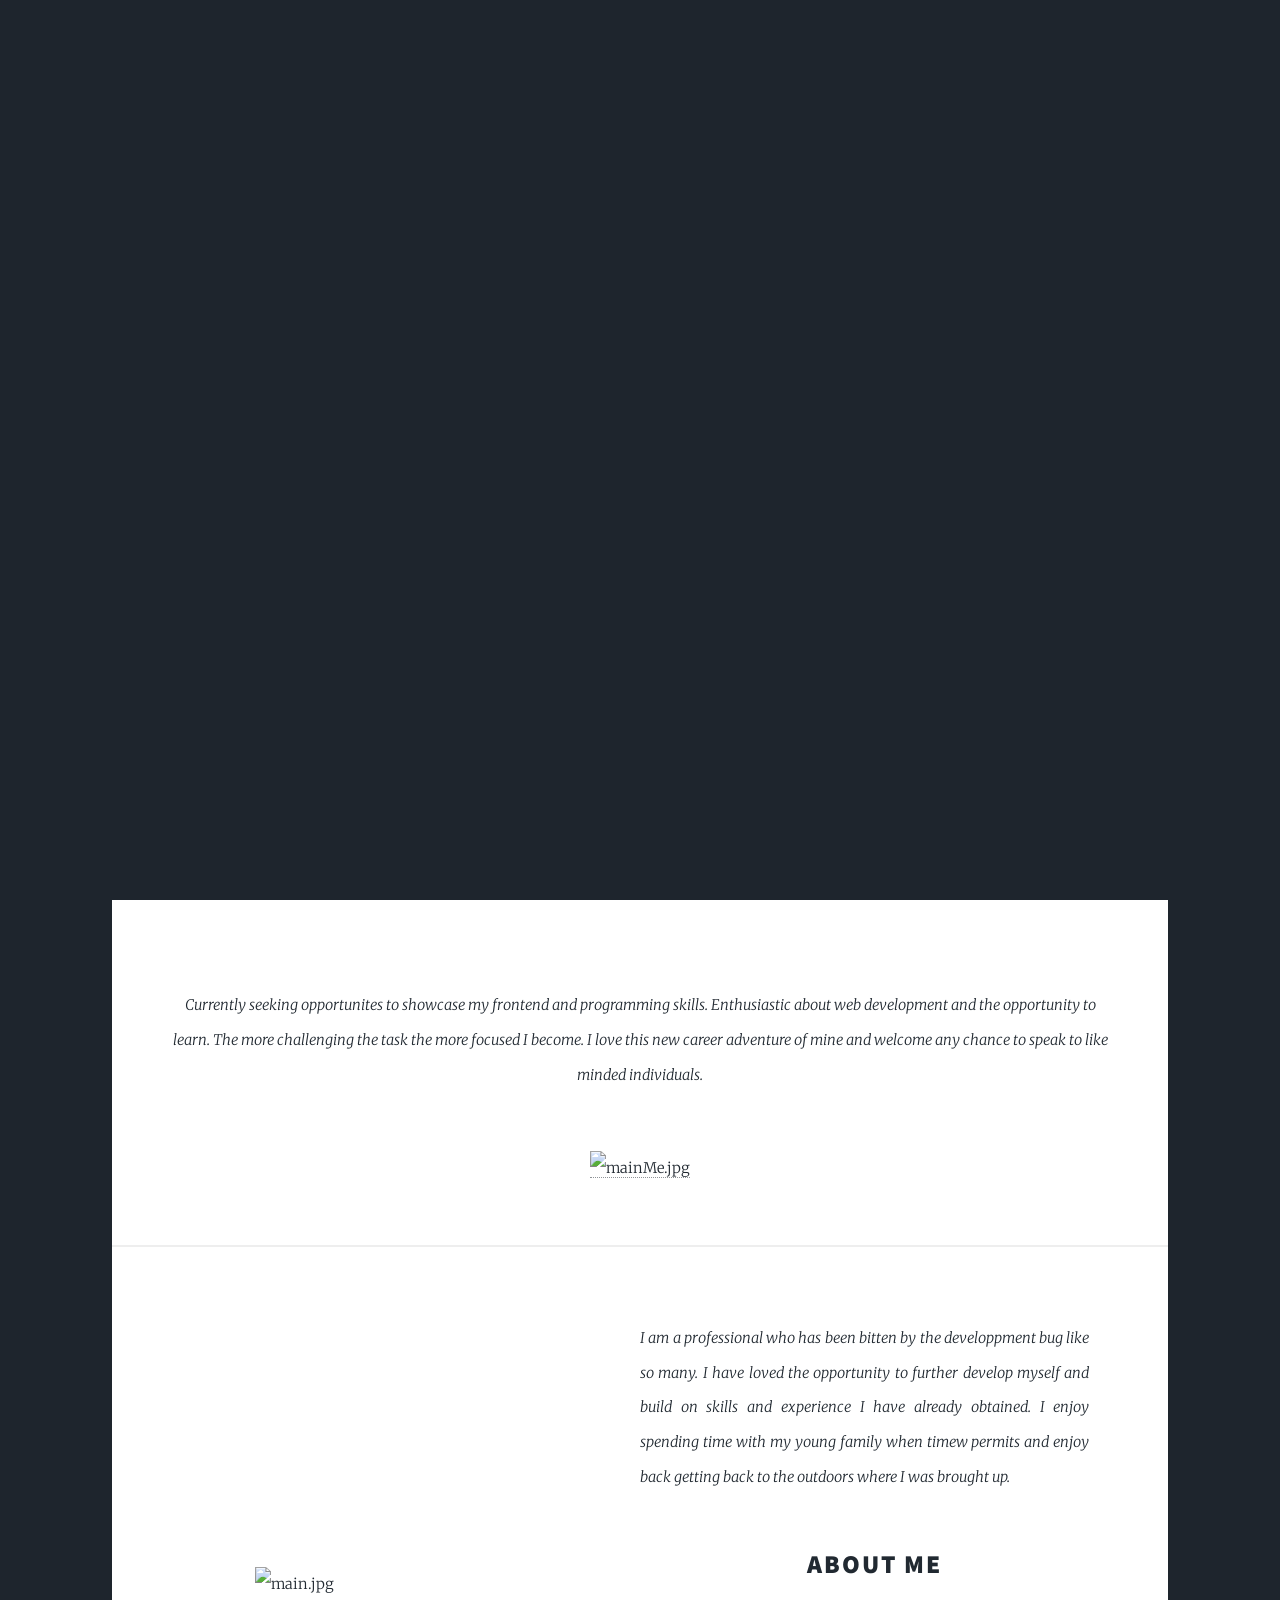
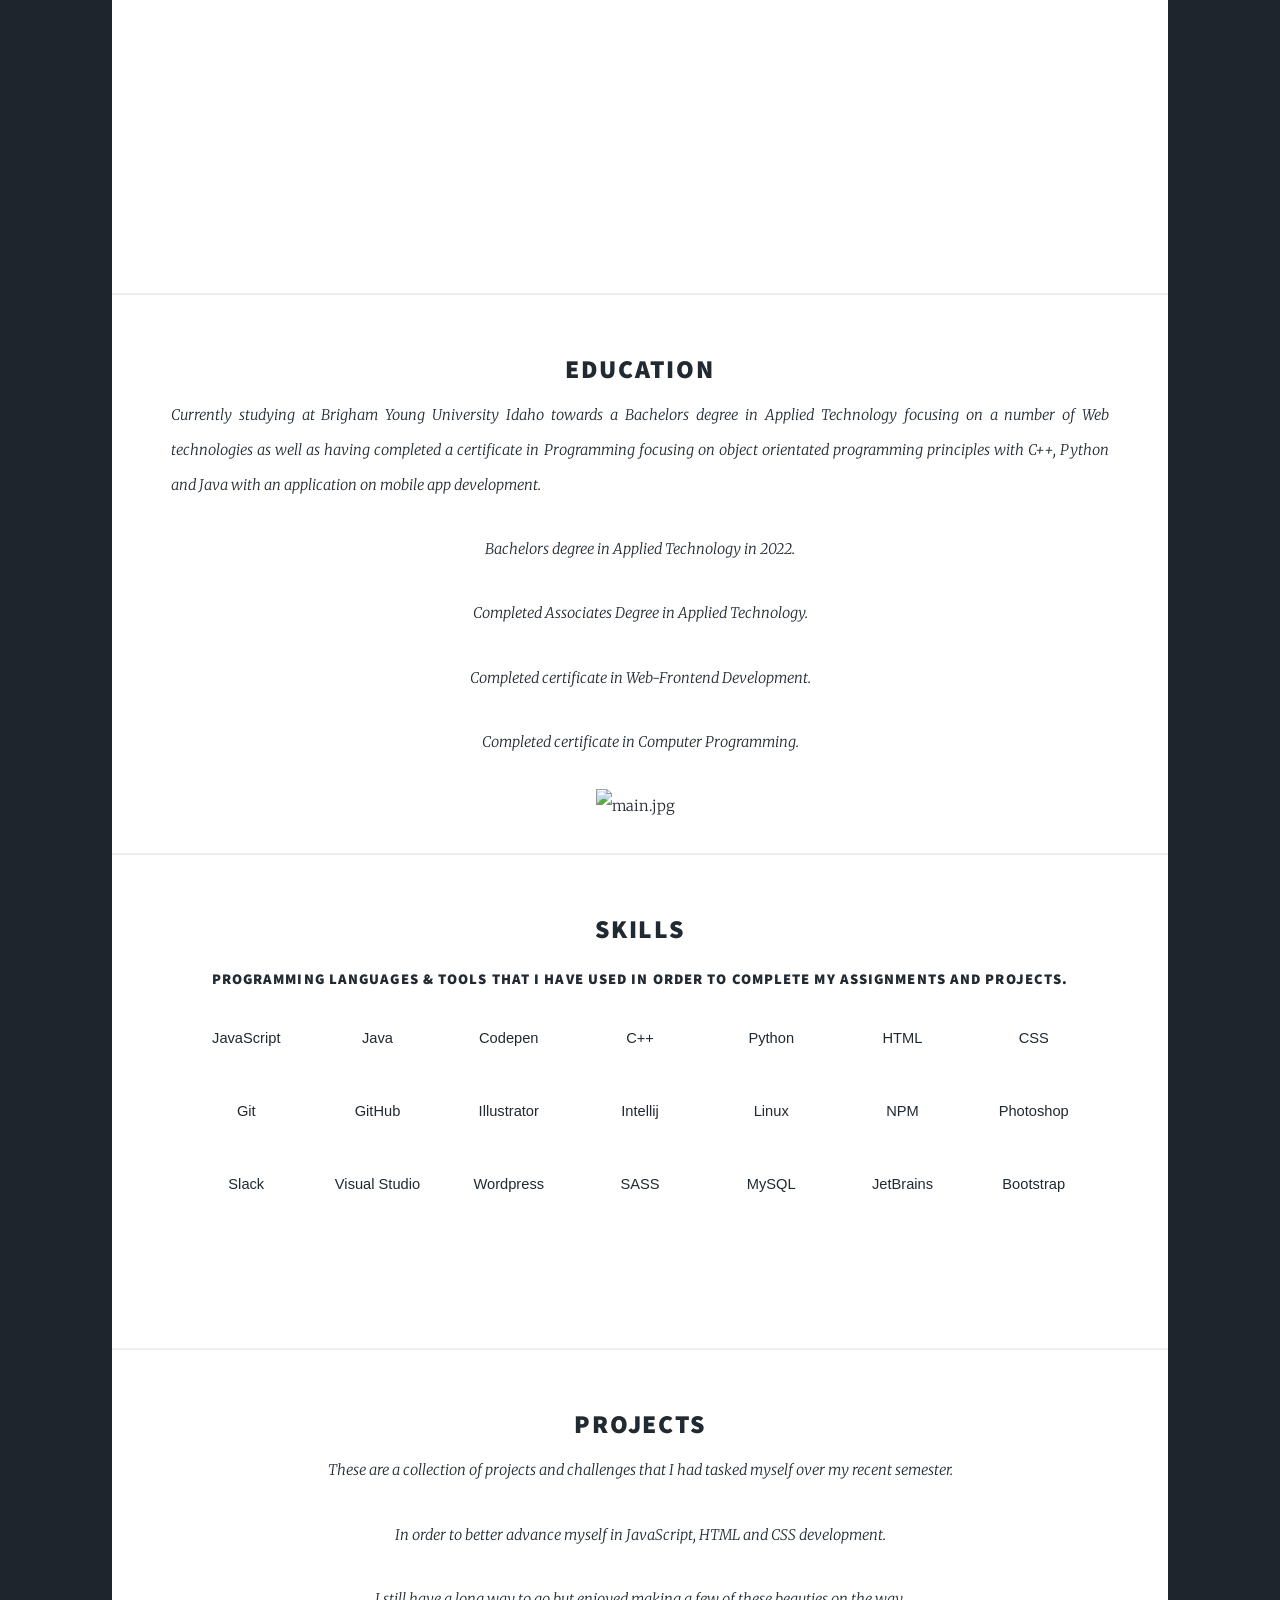
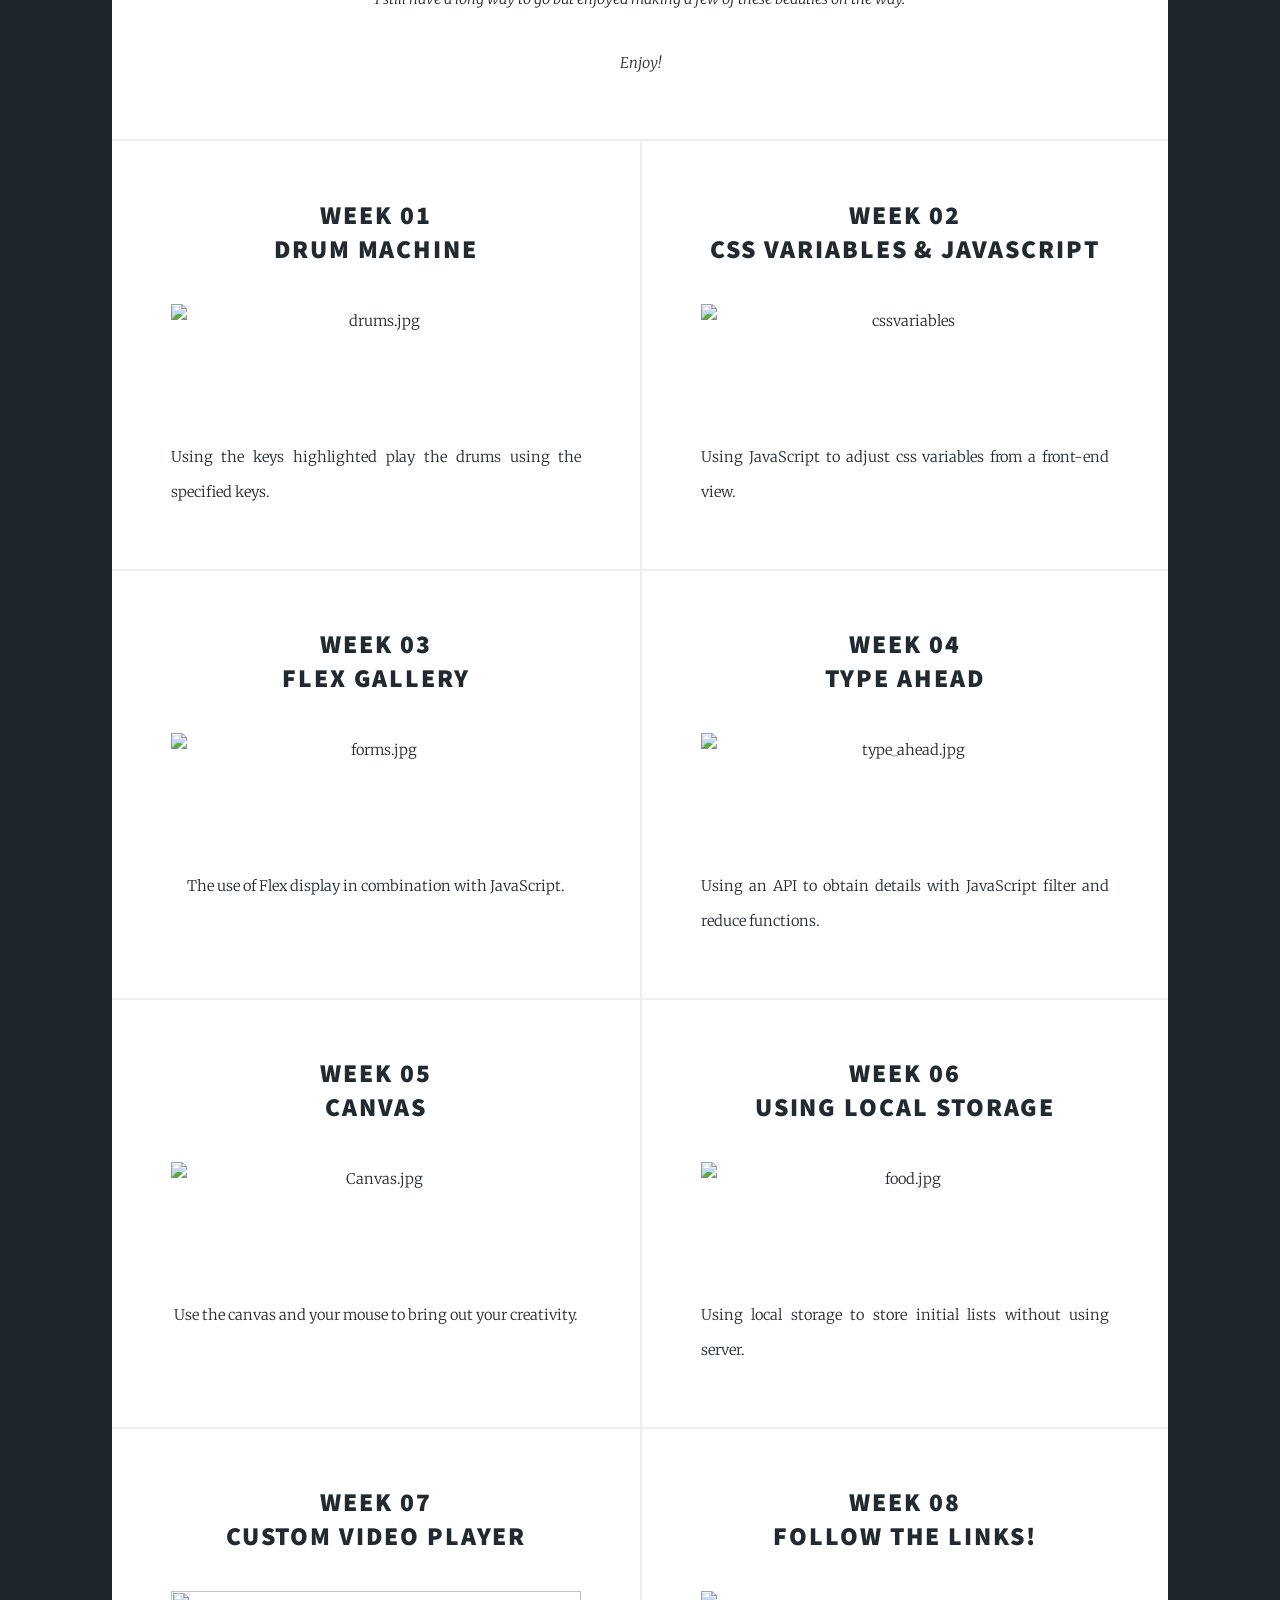
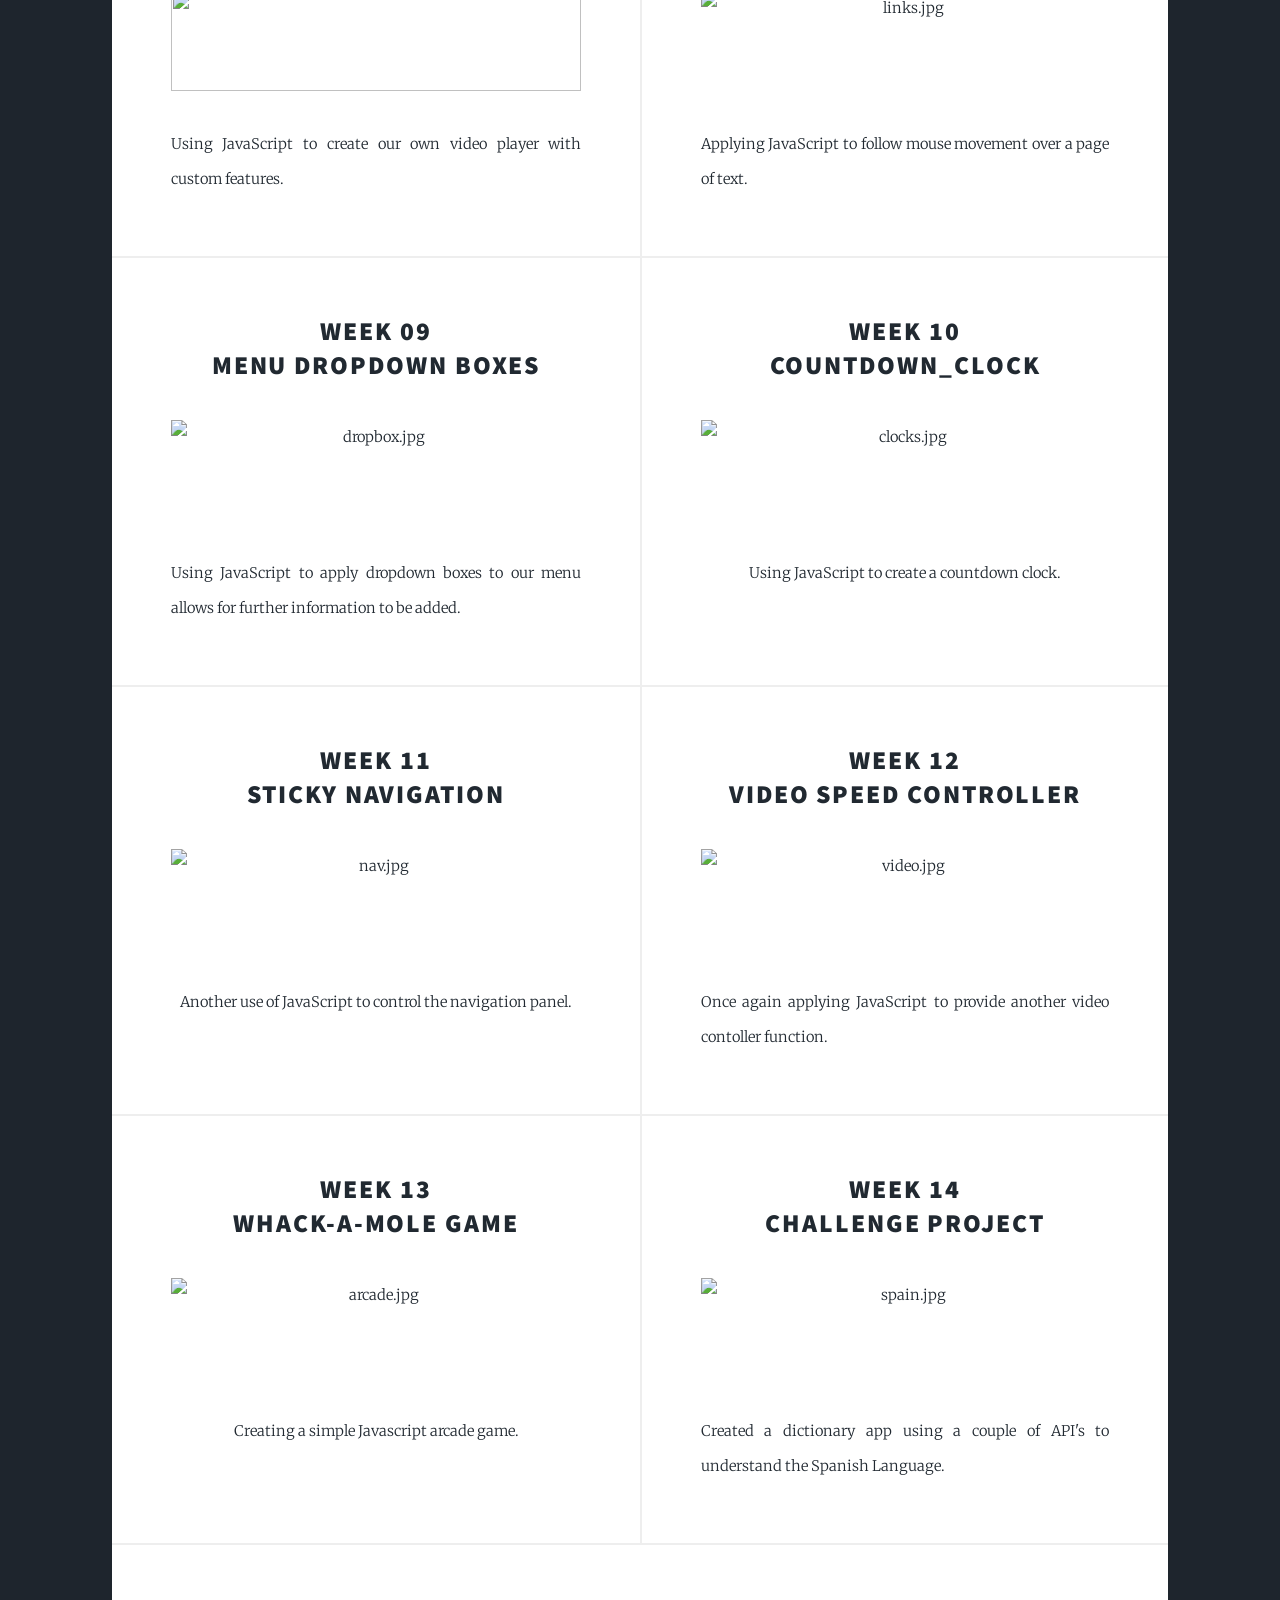
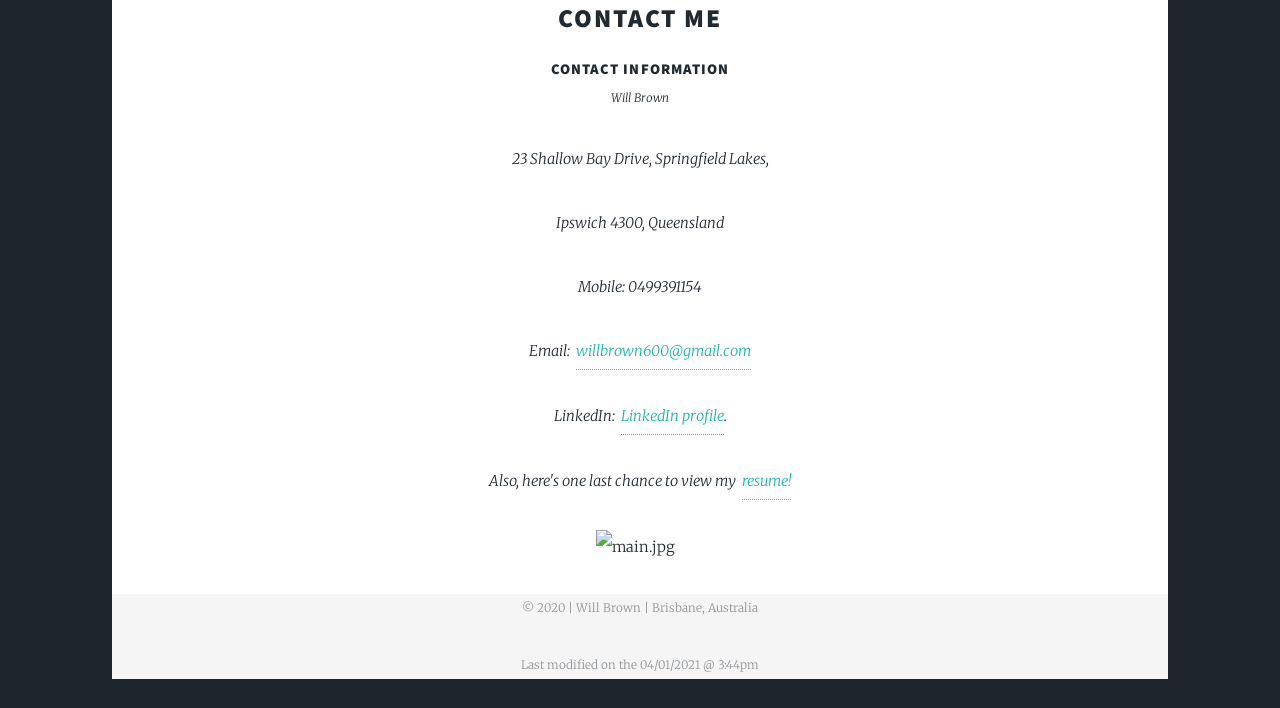
==== commit e1a01443: "update" ====
--- a/index.html
+++ b/index.html
@@ -404,7 +404,7 @@
 
 			<!--Contact Me -->
 
-			<article class="post minor">
+			<article class="post_Cminor">
 				<header class="minor">
 					<h2><a id="contact_me">Contact Me</a></h2>
 
--- a/assets/css/main.css
+++ b/assets/css/main.css
@@ -178,6 +178,11 @@
 }
 
 .post_Bminor img{
+	width: 35%;
+	margin-left: 425px;
+}
+
+.post_Cminor img{
 	width: 35%;
 	margin-left: 425px;
 }
